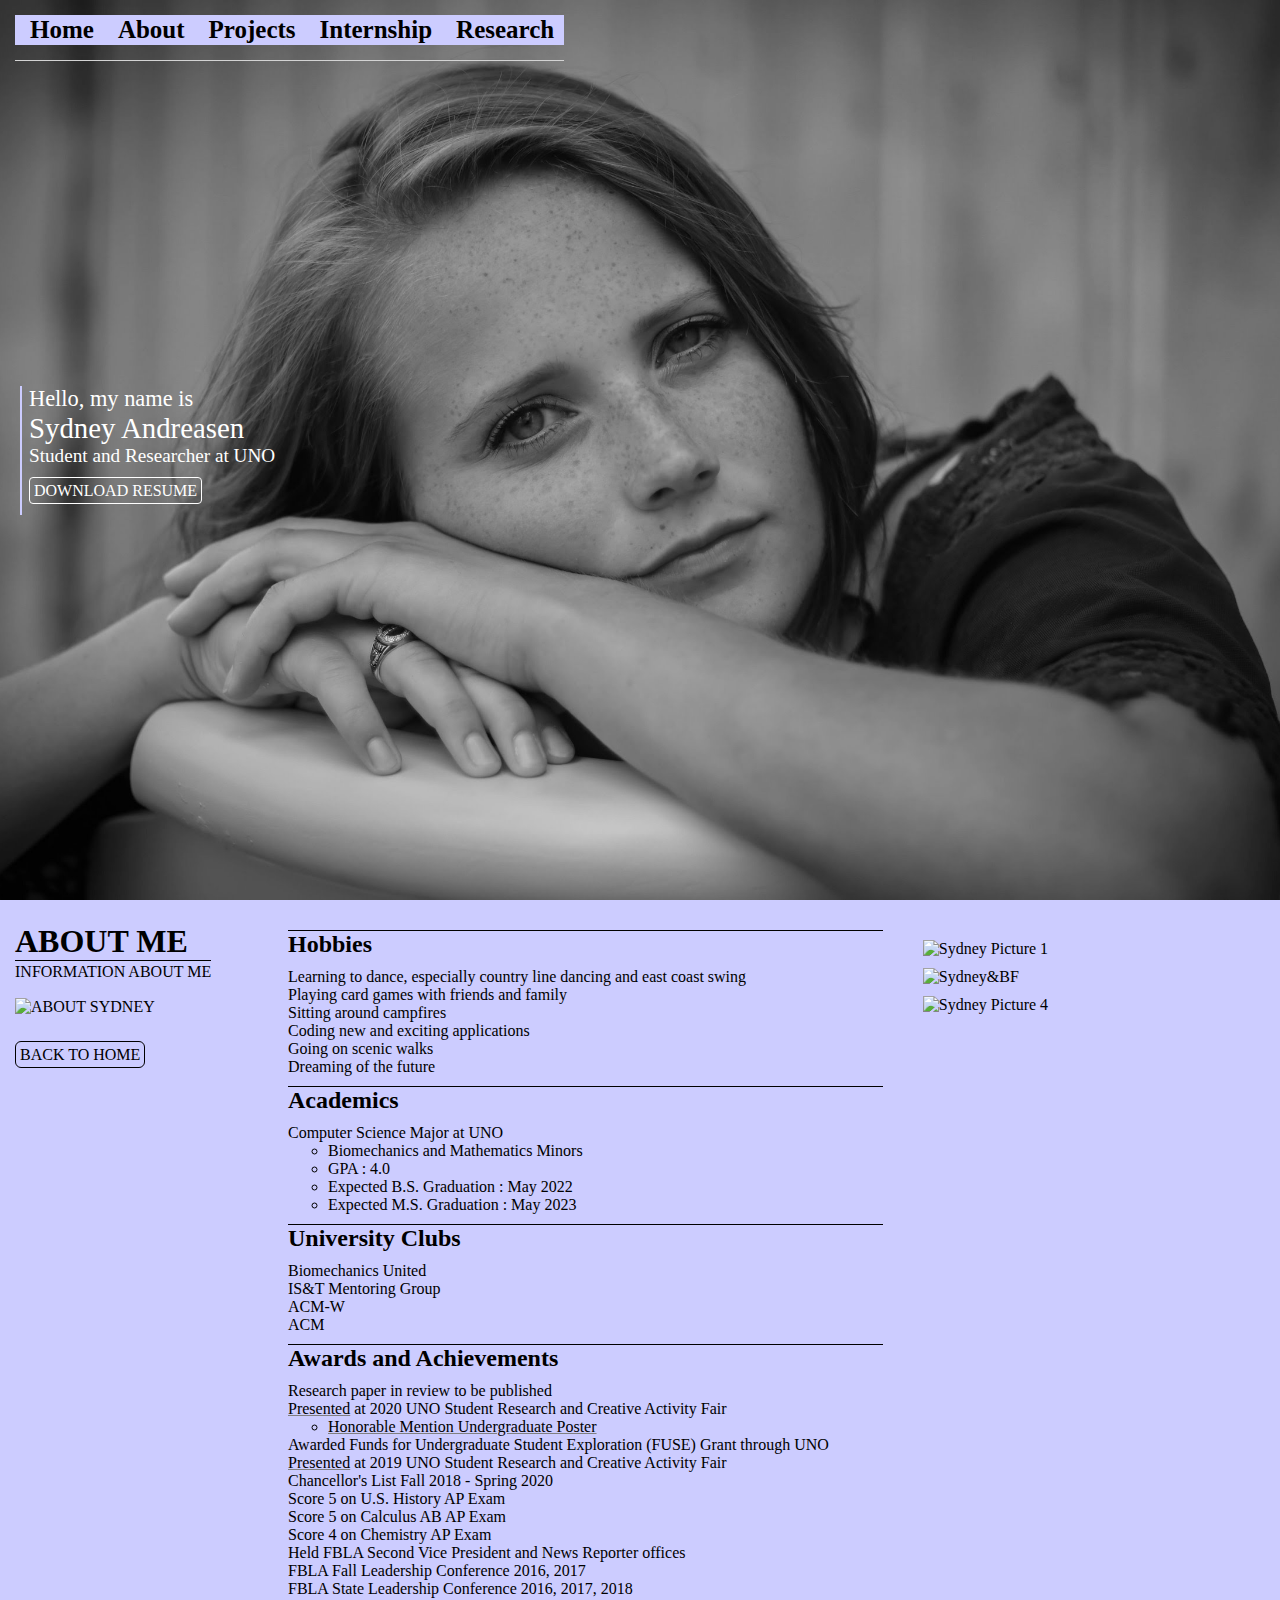
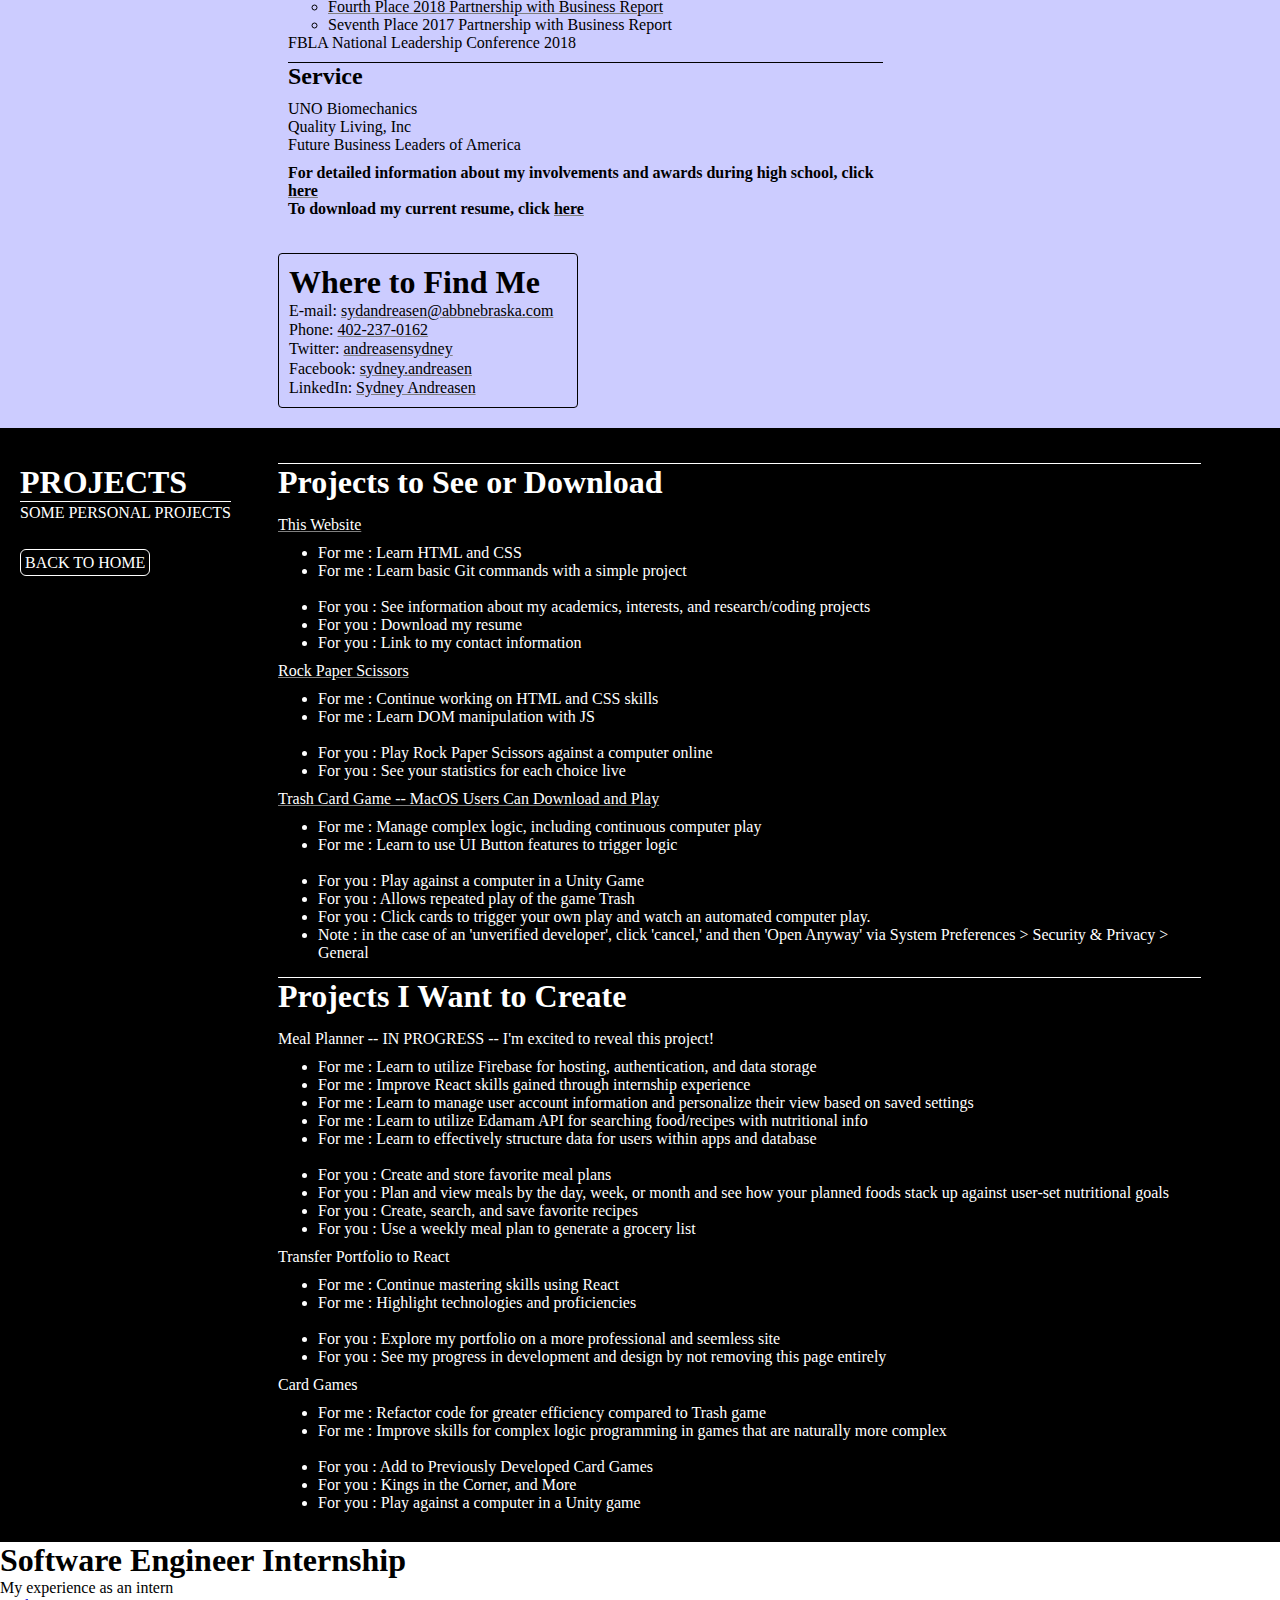
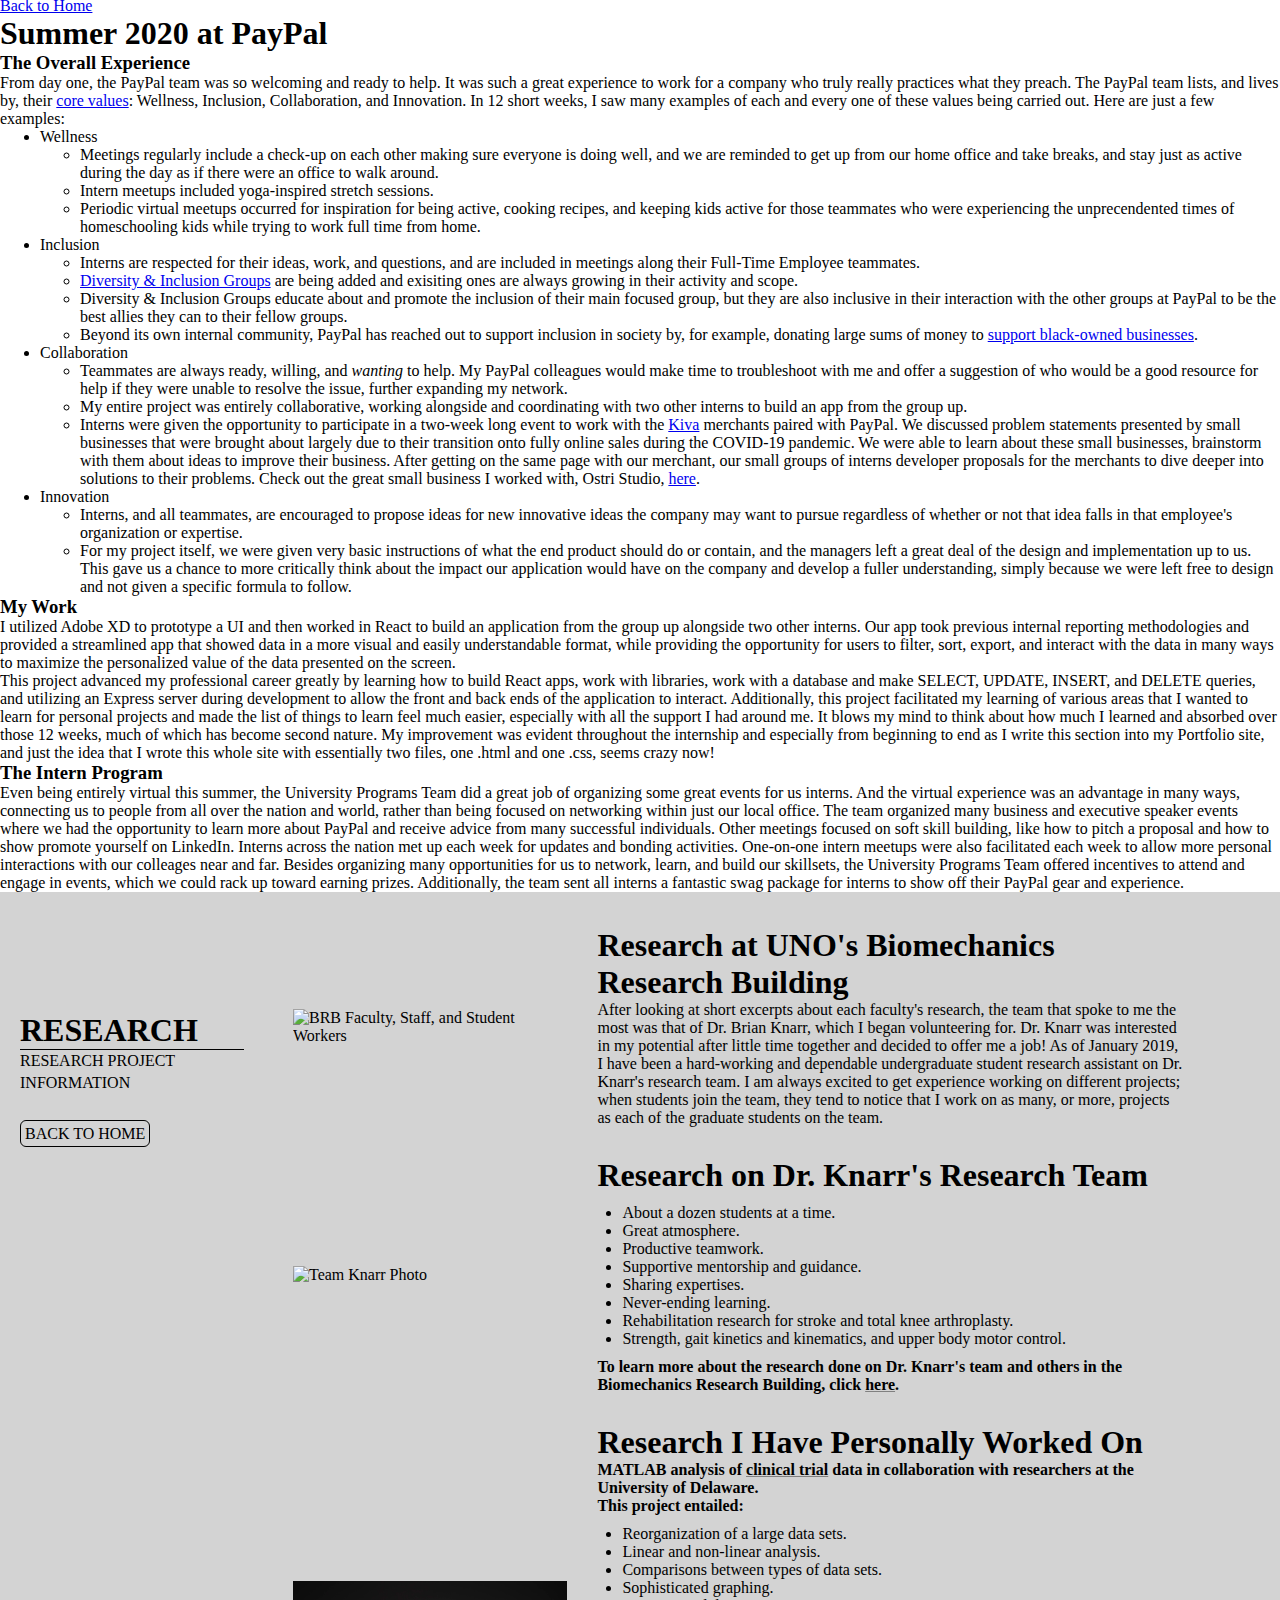
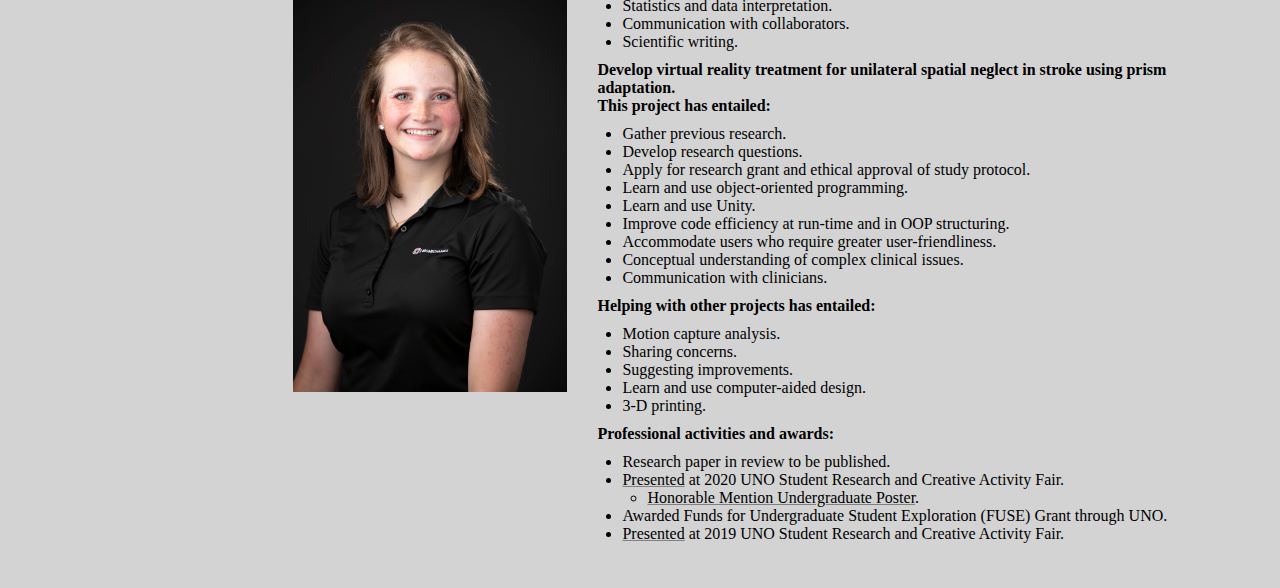
==== index.html @ d6001db4 "add wish to switch portfolio to React" ====
<!DOCTYPE html>
<html>
  <head>
    <title>Sydney Andreasen's Portfolio</title>
    <meta name="viewport" content="width=device-width, initial-scale=1" />
    <link rel="stylesheet" href="portfolioStyle.css" />
    <link rel="icon" href="favicon.ico" />
  </head>
  <body>
    <!-- header -->
    <header>
      <div class="container">
        <div class="row row-mobile">
          <!-- <div class="name">
                        <a href="#home" class="siteName">Sydney</a>
                    </div> -->
          <div class="navBar navBar-wide" id="nav">
            <ul>
              <li><a href="#home">Home</a></li>
              <li><a href="#about">About</a></li>
              <li><a href="#projects">Projects</a></li>
              <li><a href="#internship">Internship</a></li>
              <li><a href="#research">Research</a></li>
            </ul>
          </div>
        </div>
      </div>
    </header>

    <!-- Home-->
    <section class="home" id="home">
      <div class="container">
        <div class="row full-screen">
          <div class="home-content">
            <div class="block">
              <h5>Hello, my name is</h5>
              <h1>Sydney Andreasen</h1>
              <h4>Student and Researcher at UNO</h4>
              <div class="resume-btn">
                <a href="ResumeAndreasenSydney.docx" download target="_blank"
                  >Download Resume</a
                >
              </div>
            </div>
          </div>
        </div>
      </div>
    </section>

    <!-- About section-->
    <section class="about" id="about">
      <div class="container">
        <div class="column title-column">
          <div class="row">
            <div class="about-title">
              <h1>About Me</h1>
              <p>Information About Me</p>
              <img src="profile.png" alt="About Sydney" />
              <div class="backButton">
                <a href="#home">back to Home</a>
              </div>
            </div>
          </div>
        </div>
        <div class="column content-column">
          <div class="column text">
            <!--Main text-->
            <div class="row main-text">
              <h2>Hobbies</h2>
              <ul id="group">
                <li>
                  Learning to dance, especially country line dancing and east
                  coast swing
                </li>
                <li>Playing card games with friends and family</li>
                <li>Sitting around campfires</li>
                <li>Coding new and exciting applications</li>
                <li>Going on scenic walks</li>
                <li>Dreaming of the future</li>
              </ul>
              <h2>Academics</h2>
              <ul id="group">
                <li>Computer Science Major at UNO</li>
                <ul>
                  <li>Biomechanics and Mathematics Minors</li>
                  <li>GPA : 4.0</li>
                  <li>Expected B.S. Graduation : May 2022</li>
                  <li>Expected M.S. Graduation : May 2023</li>
                </ul>
              </ul>
              <h2>University Clubs</h2>
              <ul id="group">
                <li>Biomechanics United</li>
                <li>IS&T Mentoring Group</li>
                <li>ACM-W</li>
                <li>ACM</li>
              </ul>
              <h2>Awards and Achievements</h2>
              <ul id="group">
                <li>Research paper in review to be published</li>
                <li>
                  <a
                    href="https://digitalcommons.unomaha.edu/srcaf/2020/schedule/25/"
                    target="_blank"
                    >Presented</a
                  >
                  at 2020 UNO Student Research and Creative Activity Fair
                </li>
                <ul>
                  <li>
                    <a
                      href="https://www.unomaha.edu/news/2020/03/research-creative-activity-fair.php#winners"
                      target="_blank"
                      >Honorable Mention Undergraduate Poster</a
                    >
                  </li>
                </ul>
                <li>
                  Awarded Funds for Undergraduate Student Exploration (FUSE)
                  Grant through UNO
                </li>
                <li>
                  <a
                    href="https://digitalcommons.unomaha.edu/srcaf/2019/Schedule/40/"
                    target="_blank"
                    >Presented</a
                  >
                  at 2019 UNO Student Research and Creative Activity Fair
                </li>
                <li>Chancellor's List Fall 2018 - Spring 2020</li>
                <li>Score 5 on U.S. History AP Exam</li>
                <li>Score 5 on Calculus AB AP Exam</li>
                <li>Score 4 on Chemistry AP Exam</li>
                <li>
                  Held FBLA Second Vice President and News Reporter offices
                </li>
                <li>FBLA Fall Leadership Conference 2016, 2017</li>
                <li>FBLA State Leadership Conference 2016, 2017, 2018</li>
                <ul>
                  <li>
                    <a href="PWB 2018.pdf" target="_blank" download
                      >Fourth Place 2018 Partnership with Business Report</a
                    >
                  </li>
                  <li>Seventh Place 2017 Partnership with Business Report</li>
                </ul>
                <li>FBLA National Leadership Conference 2018</li>
              </ul>
              <h2>Service</h2>
              <ul id="group">
                <li>UNO Biomechanics</li>
                <li>Quality Living, Inc</li>
                <li>Future Business Leaders of America</li>
              </ul>
              <h4>
                For detailed information about my involvements and awards during
                high school, click
                <a href="HS_Resume.pdf" target="_blank" download>here</a><br />
                To download my current resume, click
                <a href="ResumeAndreasenSydney.docx" target="_blank" download
                  >here</a
                >
              </h4>
            </div>
            <div class="row contact-links">
              <!--Contact links-->
              <h1>Where to Find Me</h1>
              <p>
                <span>E-mail: </span
                ><a href="mailto:sydandreasen@abbnebraska.com"
                  >sydandreasen@abbnebraska.com
                </a>
              </p>
              <p>
                <span>Phone: </span><a href="tel:4022370162">402-237-0162</a>
              </p>
              <p>
                <span>Twitter: </span
                ><a href="https://twitter.com/andreasensydney" target="_blank"
                  >andreasensydney</a
                >
              </p>
              <p>
                <span>Facebook: </span
                ><a
                  href="https://www.facebook.com/sydney.andreasen"
                  target="_blank"
                  >sydney.andreasen</a
                >
              </p>
              <p>
                <span>LinkedIn: </span
                ><a
                  href="https://www.linkedin.com/in/sydney-a-8a2227b4/"
                  target="_blank"
                  >Sydney Andreasen</a
                >
              </p>
            </div>
          </div>
          <div class="column picture">
            <div class="row">
              <img
                src="B93654E0-2AC1-4557-B2A7-AD438839E001.png"
                alt="Sydney Picture 1"
              />
              <img src="IMG_1472.png" alt="Sydney&BF" />
              <!-- <img src="38B487DD-F2AA-49FD-8ED0-067A7144805D.png" alt="Sydney Picture 2"> -->
              <!-- <img src="6C9EB586-5C22-4780-9206-BA3B7A1FAA30.png" alt="Sydney Picture 3"> -->
              <img
                src="42A4AA35-E0EB-4D6C-9C2C-48CA37693E80.png"
                alt="Sydney Picture 4"
              />
            </div>
          </div>
        </div>
      </div>
    </section>

    <!--Projects-->
    <section class="projects" id="projects">
      <div class="container">
        <div class="column title-column">
          <div class="row">
            <div class="projects-title">
              <h1>Projects</h1>
              <p>Some Personal Projects</p>
              <div class="backButton">
                <a href="#home">Back to Home</a>
              </div>
            </div>
          </div>
        </div>
        <div class="column content-column">
          <div class="row">
            <div class="project-list">
              <h1>Projects to See or Download</h1>
              <p><a href="#home">This Website</a></p>
              <ul>
                <li>For me : Learn HTML and CSS</li>
                <li>For me : Learn basic Git commands with a simple project</li>
                <br />
                <li>
                  For you : See information about my academics, interests, and
                  research/coding projects
                </li>
                <li>For you : Download my resume</li>
                <li>For you : Link to my contact information</li>
              </ul>
              <p>
                <a
                  href="https://sydandreasen.github.io/Rock-Paper-Scissors/"
                  target="_blank"
                  >Rock Paper Scissors</a
                >
              </p>
              <ul>
                <li>For me : Continue working on HTML and CSS skills</li>
                <li>For me : Learn DOM manipulation with JS</li>
                <br />
                <li>
                  For you : Play Rock Paper Scissors against a computer online
                </li>
                <li>For you : See your statistics for each choice live</li>
              </ul>
              <p>
                <a href="Cards.dmg" download target="_blank"
                  >Trash Card Game -- MacOS Users Can Download and Play</a
                >
              </p>
              <ul>
                <li>
                  For me : Manage complex logic, including continuous computer
                  play
                </li>
                <li>
                  For me : Learn to use UI Button features to trigger logic
                </li>
                <br />
                <li>For you : Play against a computer in a Unity Game</li>
                <li>For you : Allows repeated play of the game Trash</li>
                <li>
                  For you : Click cards to trigger your own play and watch an
                  automated computer play.
                </li>
                <li>
                  Note : in the case of an 'unverified developer', click
                  'cancel,' and then 'Open Anyway' via System Preferences >
                  Security & Privacy > General
                </li>
              </ul>
              <h1>Projects I Want to Create</h1>
              <p>
                Meal Planner -- IN PROGRESS -- I'm excited to reveal this
                project!
              </p>
              <ul>
                <li>
                  For me : Learn to utilize Firebase for hosting,
                  authentication, and data storage
                </li>
                <li>
                  For me : Improve React skills gained through internship
                  experience
                </li>
                <li>
                  For me : Learn to manage user account information and
                  personalize their view based on saved settings
                </li>
                <li>
                  For me : Learn to utilize Edamam API for searching
                  food/recipes with nutritional info
                </li>
                <li>
                  For me : Learn to effectively structure data for users within
                  apps and database
                </li>
                <br />
                <li>For you : Create and store favorite meal plans</li>
                <li>
                  For you : Plan and view meals by the day, week, or month and
                  see how your planned foods stack up against user-set
                  nutritional goals
                </li>
                <li>For you : Create, search, and save favorite recipes</li>
                <li>
                  For you : Use a weekly meal plan to generate a grocery list
                </li>
              </ul>
              <p>Transfer Portfolio to React</p>
              <ul>
                <li>For me : Continue mastering skills using React</li>
                <li>For me : Highlight technologies and proficiencies</li>
                <br />
                <li>
                  For you : Explore my portfolio on a more professional and
                  seemless site
                </li>
                <li>
                  For you : See my progress in development and design by not
                  removing this page entirely
                </li>
              </ul>
              <p>Card Games</p>
              <ul>
                <li>
                  For me : Refactor code for greater efficiency compared to
                  Trash game
                </li>
                <li>
                  For me : Improve skills for complex logic programming in games
                  that are naturally more complex
                </li>
                <br />
                <li>For you : Add to Previously Developed Card Games</li>
                <li>For you : Kings in the Corner, and More</li>
                <li>For you : Play against a computer in a Unity game</li>
              </ul>
            </div>
          </div>
        </div>
      </div>
    </section>

    <!--Internship-->
    <section class="internship" id="internship">
      <div class="container">
        <div class="column title-column">
          <div class="row">
            <div class="internship-title">
              <h1>Software Engineer Internship</h1>
              <p>My experience as an intern</p>
              <div class="backButton">
                <a href="#home">Back to Home</a>
              </div>
            </div>
          </div>
        </div>
        <div class="column content-column">
          <div class="row">
            <div class="internship-list">
              <h1>Summer 2020 at <span class="PayPal">PayPal</span></h1>
              <h3>The Overall Experience</h3>
              <p>
                From day one, the PayPal team was so welcoming and ready to
                help. It was such a great experience to work for a company who
                truly really practices what they preach. The PayPal team lists,
                and lives by, their
                <a
                  href="https://www.paypal.com/us/webapps/mpp/jobs/culture"
                  target="_blank"
                  >core values</a
                >: Wellness, Inclusion, Collaboration, and Innovation. In 12
                short weeks, I saw many examples of each and every one of these
                values being carried out. Here are just a few examples:
              </p>
              <ul>
                <li>Wellness</li>
                <ul>
                  <li>
                    Meetings regularly include a check-up on each other making
                    sure everyone is doing well, and we are reminded to get up
                    from our home office and take breaks, and stay just as
                    active during the day as if there were an office to walk
                    around.
                  </li>
                  <li>
                    Intern meetups included yoga-inspired stretch sessions.
                  </li>
                  <li>
                    Periodic virtual meetups occurred for inspiration for being
                    active, cooking recipes, and keeping kids active for those
                    teammates who were experiencing the unprecendented times of
                    homeschooling kids while trying to work full time from home.
                  </li>
                </ul>
                <li>Inclusion</li>
                <ul>
                  <li>
                    Interns are respected for their ideas, work, and questions,
                    and are included in meetings along their Full-Time Employee
                    teammates.
                  </li>
                  <li>
                    <a
                      href="https://www.paypal.com/us/webapps/mpp/jobs/culture"
                      target="_blank"
                      >Diversity & Inclusion Groups</a
                    >
                    are being added and exisiting ones are always growing in
                    their activity and scope.
                  </li>
                  <li>
                    Diversity & Inclusion Groups educate about and promote the
                    inclusion of their main focused group, but they are also
                    inclusive in their interaction with the other groups at
                    PayPal to be the best allies they can to their fellow
                    groups.
                  </li>
                  <li>
                    Beyond its own internal community, PayPal has reached out to
                    support inclusion in society by, for example, donating large
                    sums of money to
                    <a
                      href="https://www.paypal.com/us/smarthelp/article/paypal%E2%80%99s-commitment-to-support-black-businesses,-strengthen-minority-communities-and-fight-economic-inequality-faq4271"
                      target="_blank"
                      >support black-owned businesses</a
                    >.
                  </li>
                </ul>
                <li>Collaboration</li>
                <ul>
                  <li>
                    Teammates are always ready, willing, and
                    <span style="font-style: italic">wanting</span> to help. My
                    PayPal colleagues would make time to troubleshoot with me
                    and offer a suggestion of who would be a good resource for
                    help if they were unable to resolve the issue, further
                    expanding my network.
                  </li>
                  <li>
                    My entire project was entirely collaborative, working
                    alongside and coordinating with two other interns to build
                    an app from the group up.
                  </li>
                  <li>
                    Interns were given the opportunity to participate in a
                    two-week long event to work with the
                    <a href="https://www.kiva.org/" target="_blank">Kiva</a>
                    merchants paired with PayPal. We discussed problem
                    statements presented by small businesses that were brought
                    about largely due to their transition onto fully online
                    sales during the COVID-19 pandemic. We were able to learn
                    about these small businesses, brainstorm with them about
                    ideas to improve their business. After getting on the same
                    page with our merchant, our small groups of interns
                    developer proposals for the merchants to dive deeper into
                    solutions to their problems. Check out the great small
                    business I worked with, Ostri Studio,
                    <a href="https://www.ostri-studio.com/" target="_blank"
                      >here</a
                    >.
                  </li>
                </ul>
                <li>Innovation</li>
                <ul>
                  <li>
                    Interns, and all teammates, are encouraged to propose ideas
                    for new innovative ideas the company may want to pursue
                    regardless of whether or not that idea falls in that
                    employee's organization or expertise.
                  </li>
                  <li>
                    For my project itself, we were given very basic instructions
                    of what the end product should do or contain, and the
                    managers left a great deal of the design and implementation
                    up to us. This gave us a chance to more critically think
                    about the impact our application would have on the company
                    and develop a fuller understanding, simply because we were
                    left free to design and not given a specific formula to
                    follow.
                  </li>
                </ul>
              </ul>
              <h3>My Work</h3>
              <p>
                I utilized Adobe XD to prototype a UI and then worked in React
                to build an application from the group up alongside two other
                interns. Our app took previous internal reporting methodologies
                and provided a streamlined app that showed data in a more visual
                and easily understandable format, while providing the
                opportunity for users to filter, sort, export, and interact with
                the data in many ways to maximize the personalized value of the
                data presented on the screen.
              </p>
              <p>
                This project advanced my professional career greatly by learning
                how to build React apps, work with libraries, work with a
                database and make SELECT, UPDATE, INSERT, and DELETE queries,
                and utilizing an Express server during development to allow the
                front and back ends of the application to interact.
                Additionally, this project facilitated my learning of various
                areas that I wanted to learn for personal projects and made the
                list of things to learn feel much easier, especially with all
                the support I had around me. It blows my mind to think about how
                much I learned and absorbed over those 12 weeks, much of which
                has become second nature. My improvement was evident throughout
                the internship and especially from beginning to end as I write
                this section into my Portfolio site, and just the idea that I
                wrote this whole site with essentially two files, one .html and
                one .css, seems crazy now!
              </p>
              <h3>The Intern Program</h3>
              <p>
                Even being entirely virtual this summer, the University Programs
                Team did a great job of organizing some great events for us
                interns. And the virtual experience was an advantage in many
                ways, connecting us to people from all over the nation and
                world, rather than being focused on networking within just our
                local office. The team organized many business and executive
                speaker events where we had the opportunity to learn more about
                PayPal and receive advice from many successful individuals.
                Other meetings focused on soft skill building, like how to pitch
                a proposal and how to show promote yourself on LinkedIn. Interns
                across the nation met up each week for updates and bonding
                activities. One-on-one intern meetups were also facilitated each
                week to allow more personal interactions with our colleages near
                and far. Besides organizing many opportunities for us to
                network, learn, and build our skillsets, the University Programs
                Team offered incentives to attend and engage in events, which we
                could rack up toward earning prizes. Additionally, the team sent
                all interns a fantastic swag package for interns to show off
                their PayPal gear and experience.
              </p>
            </div>
          </div>
        </div>
      </div>
    </section>

    <!--Research-->
    <section class="research" id="research">
      <div class="container">
        <!--contain all research section contents but have some padding around the page-->
        <div class="column title-column">
          <!--column for research section title only-->
          <div class="row">
            <!-- the only row within this columns-->
            <div class="research-title">
              <h1>Research</h1>
              <p>Research Project Information</p>
              <div class="backButton">
                <a href="#home">Back to Home</a>
              </div>
            </div>
          </div>
        </div>
        <div class="column content-column">
          <!-- column for all the content to go in-->
          <div class="row">
            <!-- BRB content row-->
            <div class="column picture">
              <!--BRB picture goes here-->
              <img
                src="https://scontent-dfw5-1.xx.fbcdn.net/v/t1.0-9/77304227_2578741898840050_7758519680448331776_o.jpg?_nc_cat=101&_nc_sid=730e14&_nc_ohc=ukv-IR3ROb8AX_rMPQd&_nc_ht=scontent-dfw5-1.xx&oh=044c3796586aa488778f29bdc401874d&oe=5F406F80"
                alt="BRB Faculty, Staff, and Student Workers"
              />
            </div>
            <div class="column text">
              <!--BRB text goes here-->
              <h1>Research at UNO's Biomechanics Research Building</h1>
              <p>
                After looking at short excerpts about each faculty's research,
                the team that spoke to me the most was that of Dr. Brian Knarr,
                which I began volunteering for. Dr. Knarr was interested in my
                potential after little time together and decided to offer me a
                job! As of January 2019, I have been a hard-working and
                dependable undergraduate student research assistant on Dr.
                Knarr's research team. I am always excited to get experience
                working on different projects; when students join the team, they
                tend to notice that I work on as many, or more, projects as each
                of the graduate students on the team.
              </p>
            </div>
          </div>
          <div class="row">
            <!-- Team Knarr content row-->
            <div class="column picture">
              <!-- Team Knarr picture goes here-->
              <img
                src="https://www.unomaha.edu/college-of-education/biomechanics-core-facility/research/teamknarr-19-20"
                alt="Team Knarr Photo"
              />
            </div>
            <div class="column text skills">
              <!-- Team Knarr text goes here-->
              <h1>Research on Dr. Knarr's Research Team</h1>
              <ul>
                <li>About a dozen students at a time.</li>
                <li>Great atmosphere.</li>
                <li>Productive teamwork.</li>
                <li>Supportive mentorship and guidance.</li>
                <li>Sharing expertises.</li>
                <li>Never-ending learning.</li>
                <li>
                  Rehabilitation research for stroke and total knee
                  arthroplasty.
                </li>
                <li>
                  Strength, gait kinetics and kinematics, and upper body motor
                  control.
                </li>
              </ul>
              <p>
                To learn more about the research done on Dr. Knarr's team and
                others in the Biomechanics Research Building, click
                <a
                  href="https://www.unomaha.edu/college-of-education/biomechanics-core-facility/research/research-teams.php"
                  target="_blank"
                  >here</a
                >.
              </p>
            </div>
          </div>
          <div class="row">
            <!--Individual Research content row-->
            <div class="column picture">
              <!-- Individual picture goes here-->
              <img src="IMG_0326.JPG" alt="Sydney's BRB Photo" />
            </div>
            <div class="column text skills">
              <h1>Research I Have Personally Worked On</h1>
              <p>
                MATLAB analysis of
                <a
                  href="https://www.ncbi.nlm.nih.gov/pubmed/29649992"
                  target="_blank"
                  >clinical trial</a
                >
                data in collaboration with researchers at the University of
                Delaware.<br />This project entailed:
              </p>
              <ul>
                <li>Reorganization of a large data sets.</li>
                <li>Linear and non-linear analysis.</li>
                <li>Comparisons between types of data sets.</li>
                <li>Sophisticated graphing.</li>
                <li>Statistics and data interpretation.</li>
                <li>Communication with collaborators.</li>
                <li>Scientific writing.</li>
              </ul>

              <p>
                Develop virtual reality treatment for unilateral spatial neglect
                in stroke using prism adaptation.<br />This project has
                entailed:
              </p>
              <ul>
                <li>Gather previous research.</li>
                <li>Develop research questions.</li>
                <li>
                  Apply for research grant and ethical approval of study
                  protocol.
                </li>
                <li>Learn and use object-oriented programming.</li>
                <li>Learn and use Unity.</li>
                <li>
                  Improve code efficiency at run-time and in OOP structuring.
                </li>
                <li>
                  Accommodate users who require greater user-friendliness.
                </li>
                <li>Conceptual understanding of complex clinical issues.</li>
                <li>Communication with clinicians.</li>
              </ul>

              <p>Helping with other projects has entailed:</p>
              <ul>
                <li>Motion capture analysis.</li>
                <li>Sharing concerns.</li>
                <li>Suggesting improvements.</li>
                <li>Learn and use computer-aided design.</li>
                <li>3-D printing.</li>
              </ul>

              <p>Professional activities and awards:</p>
              <ul>
                <li>Research paper in review to be published.</li>
                <li>
                  <a
                    href="https://digitalcommons.unomaha.edu/srcaf/2020/schedule/25/"
                    target="_blank"
                    >Presented</a
                  >
                  at 2020 UNO Student Research and Creative Activity Fair.
                </li>
                <ul>
                  <li>
                    <a
                      href="https://www.unomaha.edu/news/2020/03/research-creative-activity-fair.php#winners"
                      target="_blank"
                      >Honorable Mention Undergraduate Poster</a
                    >.
                  </li>
                </ul>
                <li>
                  Awarded Funds for Undergraduate Student Exploration (FUSE)
                  Grant through UNO.
                </li>
                <li>
                  <a
                    href="https://digitalcommons.unomaha.edu/srcaf/2019/Schedule/40/"
                    target="_blank"
                    >Presented</a
                  >
                  at 2019 UNO Student Research and Creative Activity Fair.
                </li>
              </ul>
            </div>
          </div>
        </div>
      </div>
    </section>

    <script src="app.js"></script>
  </body>
</html>
---- portfolioStyle.css ----
body{
    margin:0;
    font-family: Times, Arial, Helvetica, Courier, sans-serif
}
*{
    box-sizing: border-box;
    margin:0;
}

.container{
    margin: auto;
    background-color: rbg(29, 29, 29);
    width: 100%;
}

.row{
    display: flex;
    flex-wrap: wrap;
    align-items: center;
}

header{
    width: auto;
    display: flex;
    flex-wrap: wrap;
    position: absolute;
    padding: 15px 0px;
    margin-left: 15px;
    z-index: 1;
    border-bottom: 1px solid lightgray;
}

header .name{
    background-color: rgb(204, 204, 255);
    position: relative;
    width: 12%;
    min-width: 150px;
}

    header .name a{
        color: black;
        text-decoration: none;
        font-size: 25px;
        padding-left: 10px;
        padding-right: 10px;
        line-height: 30px;
        font-weight: 550;
        text-transform: uppercase;
        display: inline-block;
        width: 100%;
    }

    header .name a:hover::before{
        background-color: rgb(150, 150, 201);
        content: '';
        height: 4px;
        width: 100%;
        position: absolute;
        left: 0px;
    }

header .navBar{
    background-color: rgb(204, 204, 255);
    width: auto;
    min-width: 200px;
}

    header .navBar ul{
        list-style: none;
        padding-left: 5px;
    }

    header .navBar ul li{
        display: inline-block;
    }

    header .navBar ul li a{
        color: black;
        text-decoration: none;
        font-size: 25px;
        line-height: 30px;
        padding-left: 10px;
        padding-right: 10px;
        font-weight: 550;
        position: relative;
    }

    header .navBar ul li a:hover::before{
        content: '';
        height: 4px;
        width: 100%;
        position: absolute;
        left: 0px;
        background-color: rgb(150, 150, 201);
    }

    header a:hover{
        background-color: rgb(190, 190, 240);
    }

.home{
    min-height: 100vh;
    background-color: rgb(29, 29, 29);
    background-image: url("IMG_0161.JPG");
    background-size: cover;
    background-repeat: no-repeat;
    background-attachment: scroll;
    background-position: center center;
    background-clip: padding-box;
}

    .home .full-screen{
        min-height: 100vh;
        display: inline-flex;
    }

    .home .home-content{
        flex: 0 0 100%;
        max-width: 100%;
        display: flex;
        flex-wrap: wrap;
        padding-left: 20px;
    }

    .home .home-content .block{
        flex: 0 0 75%;
        max-width: 75%;
        border-left: rgb(204, 204, 255) 2px solid;
        padding-left: 7px;
        align-items: baseline;
        min-width: 350px;
    }

    .home .home-content .block h5{
        color: white;
        font-size: calc(0.6em + 1vw);
        font-weight: 500;
    }
    
    .home .home-content .block h1{
        color: white;
        font-size: calc(1em + 1vw);
        font-weight: 500;
    }
    
    .home .home-content .block h4{
        color: white;
        font-size: calc(0.4em + 1vw);
        font-weight: 500;
    }

    .home .resume-btn a{
        color: white;
        font-size: calc(0.4em + 0.75vw);
        text-decoration: none;
        font-weight: 500;
        border-radius: 4px;
        border: 1px solid white;
        padding: 4px;
        line-height: 3;
        text-transform: uppercase;
        transition: 0.3s;
    }

        .home .resume-btn a:hover{
            background-color: darkgray;
            color: white;
        }

.about{
    background-color: rgb(204, 204, 255);
}

.about .container{
    padding: 5px;
}

.about .container .column{
    padding: 15px;
    display: inline-table;
    width: 100%;
}
    
    .about .container .title-column{
        width: 20%;
        padding: 10px;
        min-width: 175px;
    }

    .about .container .content-column{
        width: 75%;
        padding: 10px;
        display: inline-flex;
        flex-wrap: wrap;
        justify-content: space-between;
    }

        .about .container .content-column .text{
            padding: 5px;
            width: 67%;
            max-width: 100%;
        }

            .about .container .content-column .column .row{
                padding: 10px;
            }

        .about .container .content-column .picture{
            padding: 10px;
            width: 33%;
            min-width: 200px;
            max-width: 100%;
        }

            .about .container .content-column .picture img{
                width: 100%;
                padding: 5px;
            }

            .about .container .content-column .text .row{
                display: block;
            }

            .about .container .content-column .text h2{
                border-top: black 1px solid;
            }

            .about .container .content-column .text #group{
                margin: 10px 0px;
                list-style: none;
                padding-left: 0px;
            }

            .about .container .content-column .text .contact-links{
                margin-top: 25px;
                border: solid black 1px;
                border-radius: 4px;
                width: 300px;
            }

                .about .container .content-column .text .contact-links p{
                    line-height: 1.2;
                }

                .about .container .content-column .text a{
                    color: black;
                    text-decoration: underline solid gray;
                }

                    .about .container .content-column .text a:hover{
                        text-decoration: underline solid black;
                    }
    
    .about .container .column .row .about-title{
        color: black;
        text-transform: uppercase;
    }
    
        .about .container .column .row .about-title p{
            line-height: 1.4;
            border-top: 1px solid black;
            padding-bottom: 15px;
        }

        .about .container .column .row .about-title a{
            border: black solid 1px;
            border-radius: 6px;
            padding: 4px;
            color: black;
            text-decoration: none;
            transition: 0.3s;
        }

        .about .container .column .row .about-title a:hover{
            color: white;
            background-color: black;
            border-color: black;
        }

        .about .container .column .row .about-title img{
            width: 100%;
            padding-bottom: 30px;
        }       

.projects{
    background-color: black;
}

.projects .container{
    padding: 5px;
}

.projects .container .column{
    padding: 15px;
    display: inline-table;
    width: 100%;
}

    .projects .container .title-column{
        width: 20%;
    }

    .projects .container .content-column{
        width: 75%;
    }

    .projects .container .column .row{
        width: 100%;
        display: flex;
        flex-wrap: wrap;
        justify-content: space-between;
    }

.projects .container .title-column .row .projects-title{
    text-transform: uppercase;
    color: white;
    padding-bottom: 15px;
    min-width: 175px;
}

    .projects .container .title-column .row .projects-title p{
        border-top: 1px solid white;
        line-height: 1.4;
        padding-bottom: 30px;
    }

    .projects .container .title-column .row .projects-title .backButton a{
        padding: 4px;
        border: 1px solid white;
        border-radius: 6px;
        position: relative;
        color: white;
        text-decoration: none;
        transition: 0.3s;
    }

        .projects .container .title-column .row .projects-title .backButton a:hover{
            background-color: white;
            color: black;
        }

.projects .container .content-column .row .project-list{
    color: white;
}

    .projects .container .content-column .row .project-list h1{
        margin: 15px 0px;
        border-top: 1px white solid;
    }

    .projects .container .content-column .row .project-list ul{
        margin: 10px 0px;
    }

.projects .container .content-column .row .project-list a{
    color: white;
    text-decoration: underline solid gray;
} 

    .projects .container .content-column .row .project-list a:hover{
        text-decoration: underline solid white;
    }

.research{
    background-color: lightgray;
}

.research .container{
    padding: 5px;
}

.research .container .column{
    padding: 15px;
    display: inline-table;
    width: 100%;
}

    .research .container .title-column{
        width: 20%;
    }

    .research .container .content-column{
        width: 75%;
    }

    .research .container .column .row .research-title{
        color: black;
        text-transform: uppercase;
    }

        .research .container .column .row .research-title p{
            line-height: 1.4;
            border-top: 1px solid black;
            padding-bottom: 30px;
        }

        .research .container .column .row .research-title a{
            border: black solid 1px;
            border-radius: 6px;
            padding: 4px;
            color: black;
            text-decoration: none;
            transition: 0.3s;
        }

        .research .container .column .row .research-title a:hover{
            color: white;
            background-color: black;
            border-color: black;
        }

.research .container .column .row{
    width: 100%;
    display: flex;
    flex-wrap: wrap;
    justify-content: space-between;
}

.research .container .column .row .column{
    padding: 15px;
}

    .research .container .column .row .skills p{
        font-weight: bold;
    }

    .research .container .column .row .skills ul{
        padding-top: 10px;
        padding-bottom: 10px;
        padding-left: 25px;
    }

        .research .container .column .row .skills ul ul{
            padding-top: 0px;
            padding-right: 0px;
            padding-bottom: 0px;
        }

    .research .container .column .row .picture{
        width: 33%;
        min-width: 300px;
    }

        .research .container .column .row .picture img{
            width: 100%;
        }

    .research .container .column .row .text{
        width: 67%;
        color: black;
    }

    .research .container .column .row .text a{
        color: black;
        text-decoration: underline solid gray;
    }

    .research .container .column .row .text a:hover{
        text-decoration: underline solid black;
    }
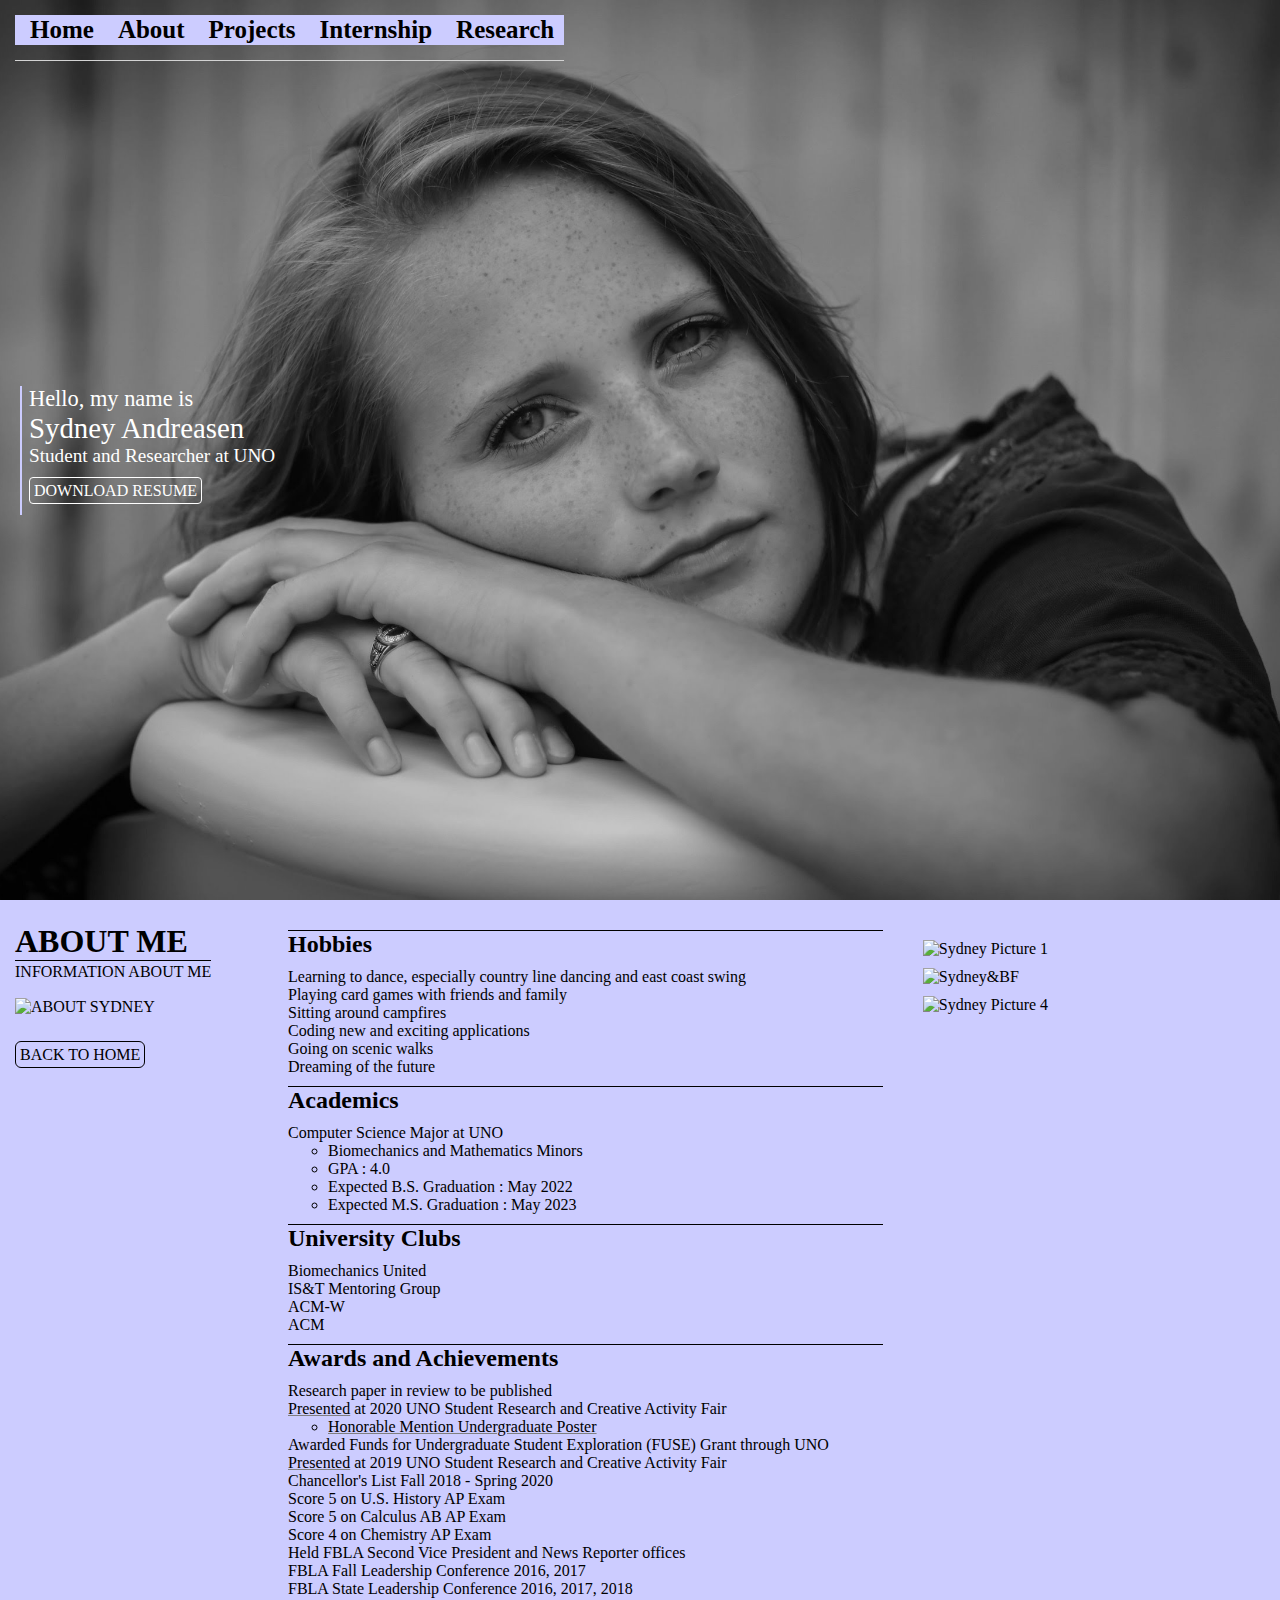
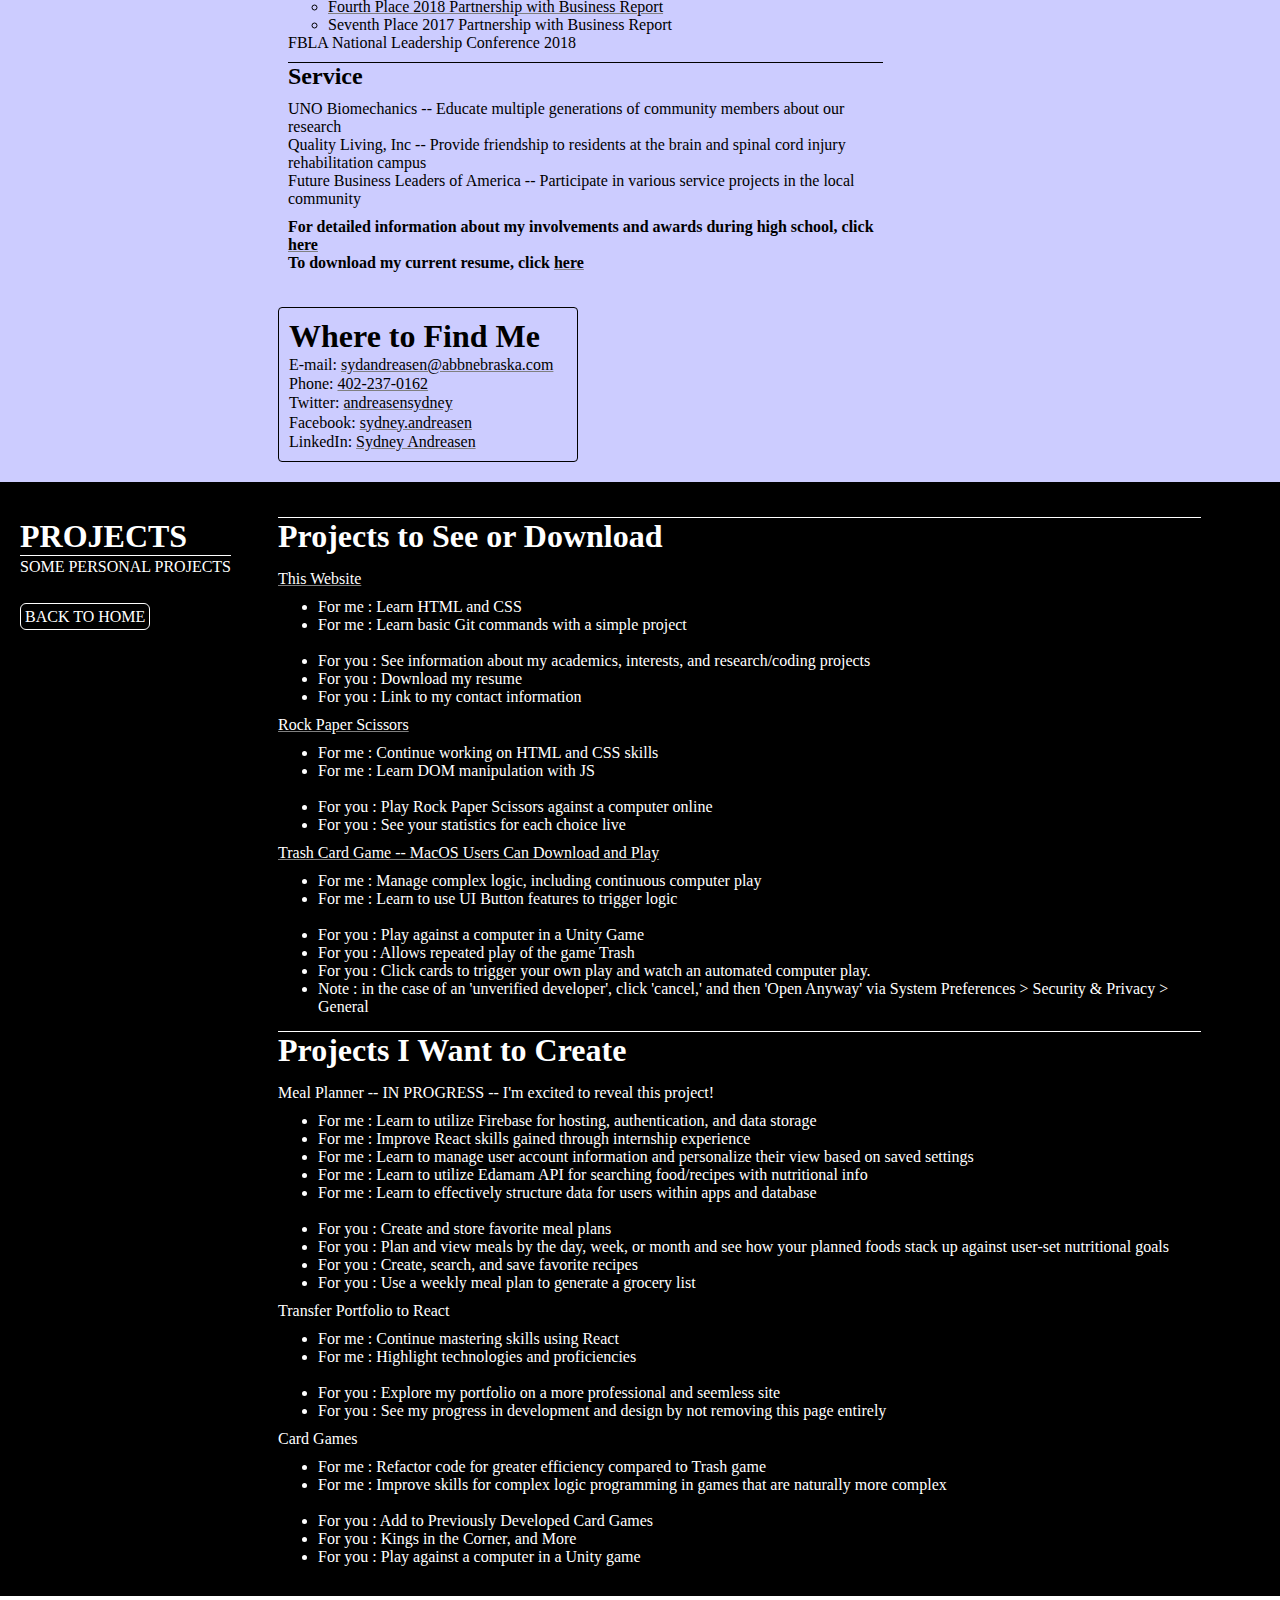
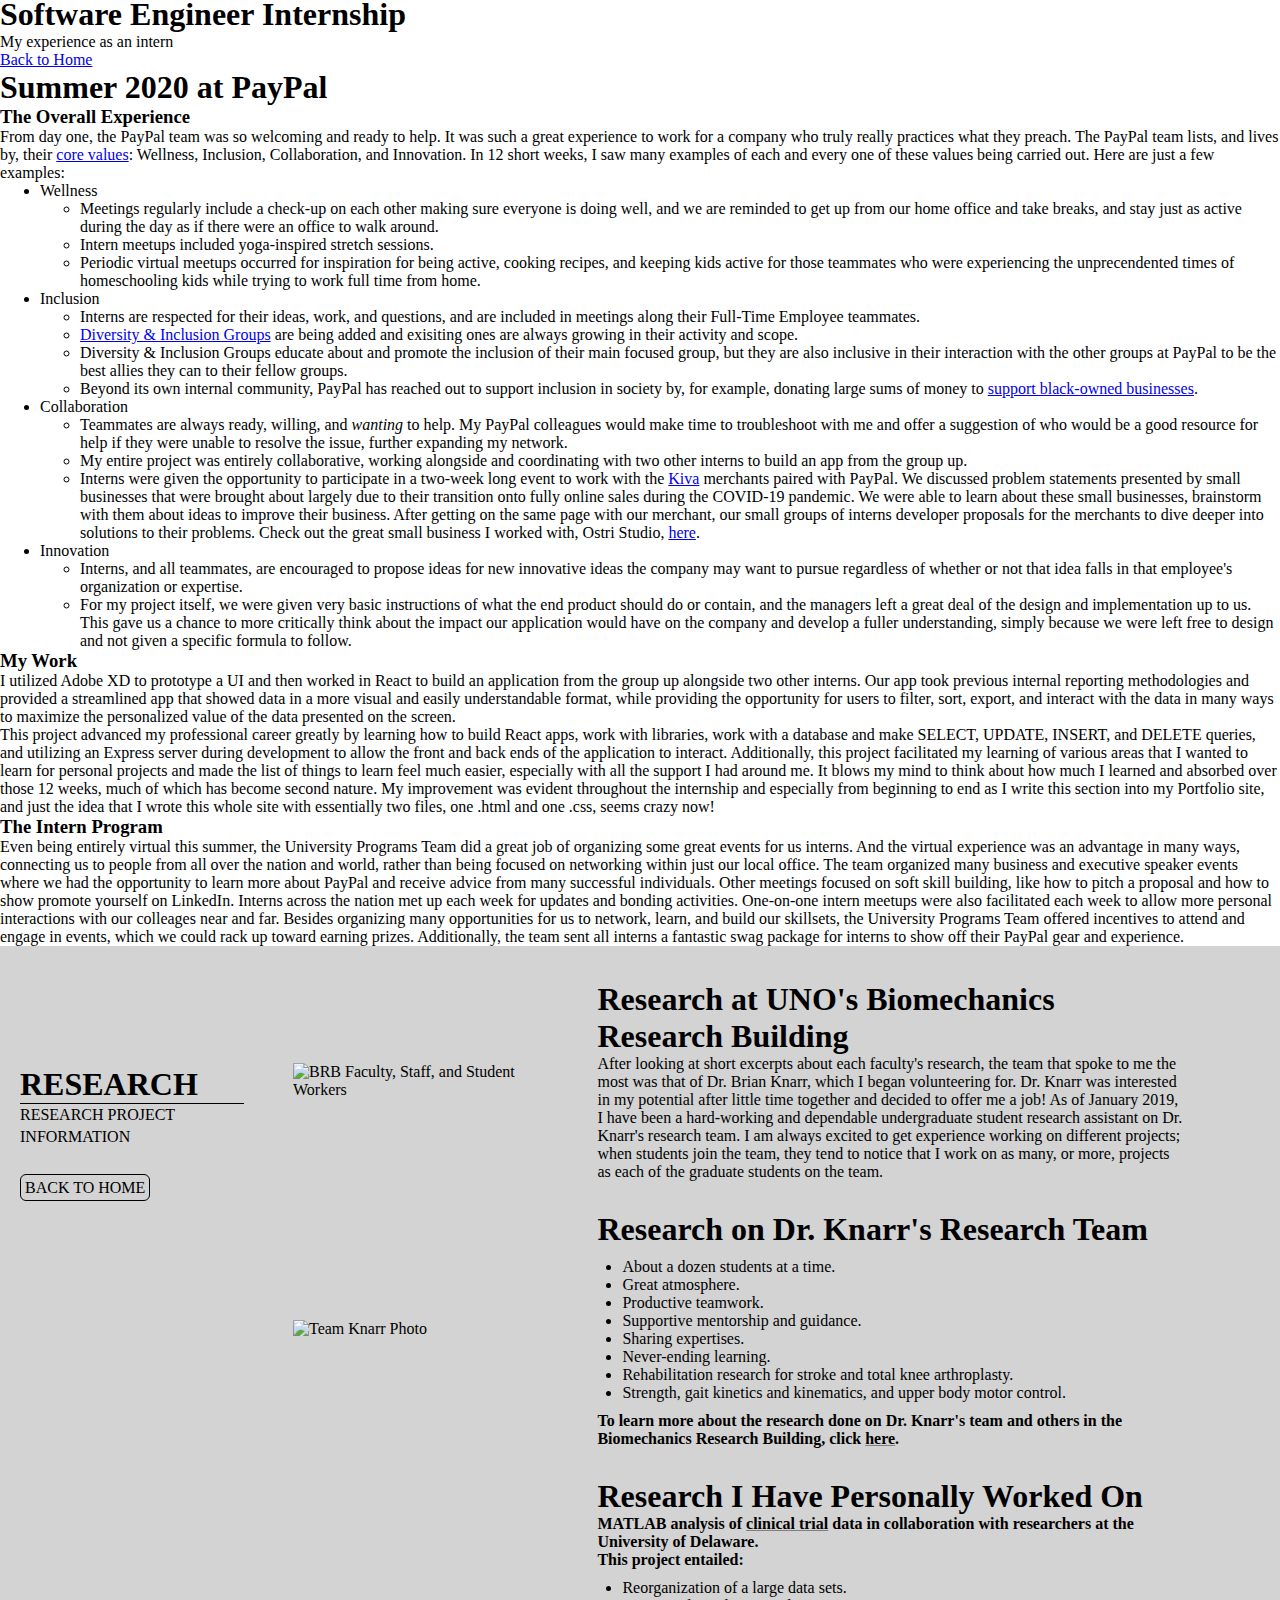
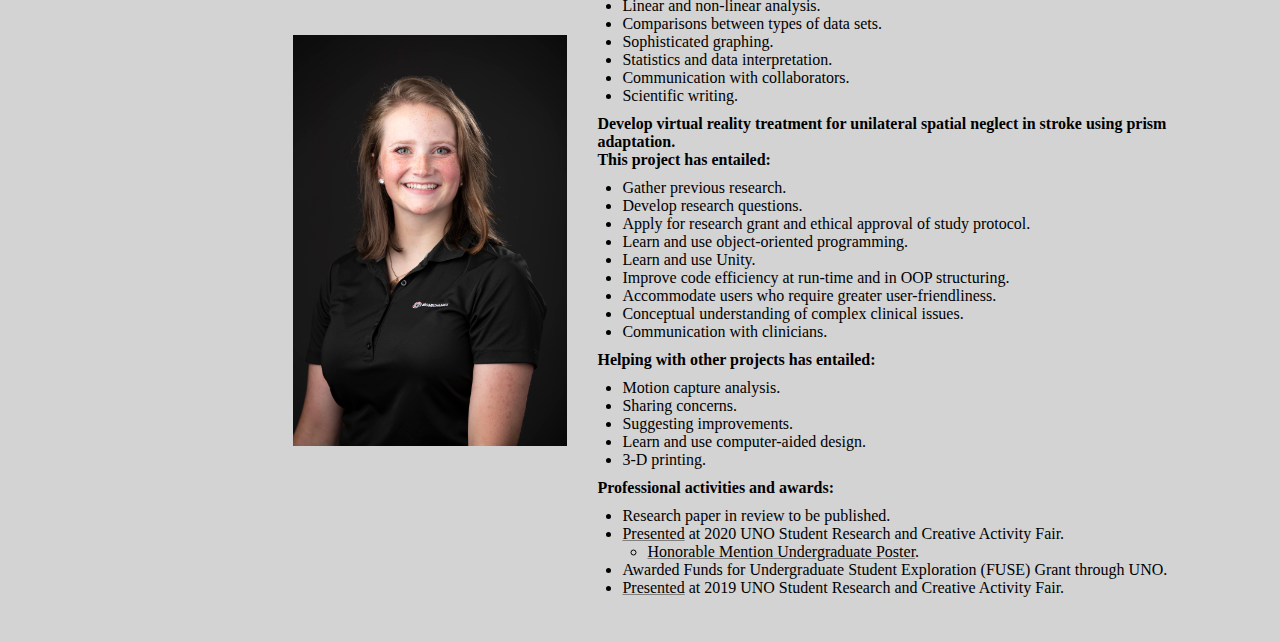
==== commit 7ddec812: "add service descriptions" ====
--- a/index.html
+++ b/index.html
@@ -148,9 +148,18 @@
               </ul>
               <h2>Service</h2>
               <ul id="group">
-                <li>UNO Biomechanics</li>
-                <li>Quality Living, Inc</li>
-                <li>Future Business Leaders of America</li>
+                <li>
+                  UNO Biomechanics -- Educate multiple generations of community
+                  members about our research
+                </li>
+                <li>
+                  Quality Living, Inc -- Provide friendship to residents at the
+                  brain and spinal cord injury rehabilitation campus
+                </li>
+                <li>
+                  Future Business Leaders of America -- Participate in various
+                  service projects in the local community
+                </li>
               </ul>
               <h4>
                 For detailed information about my involvements and awards during
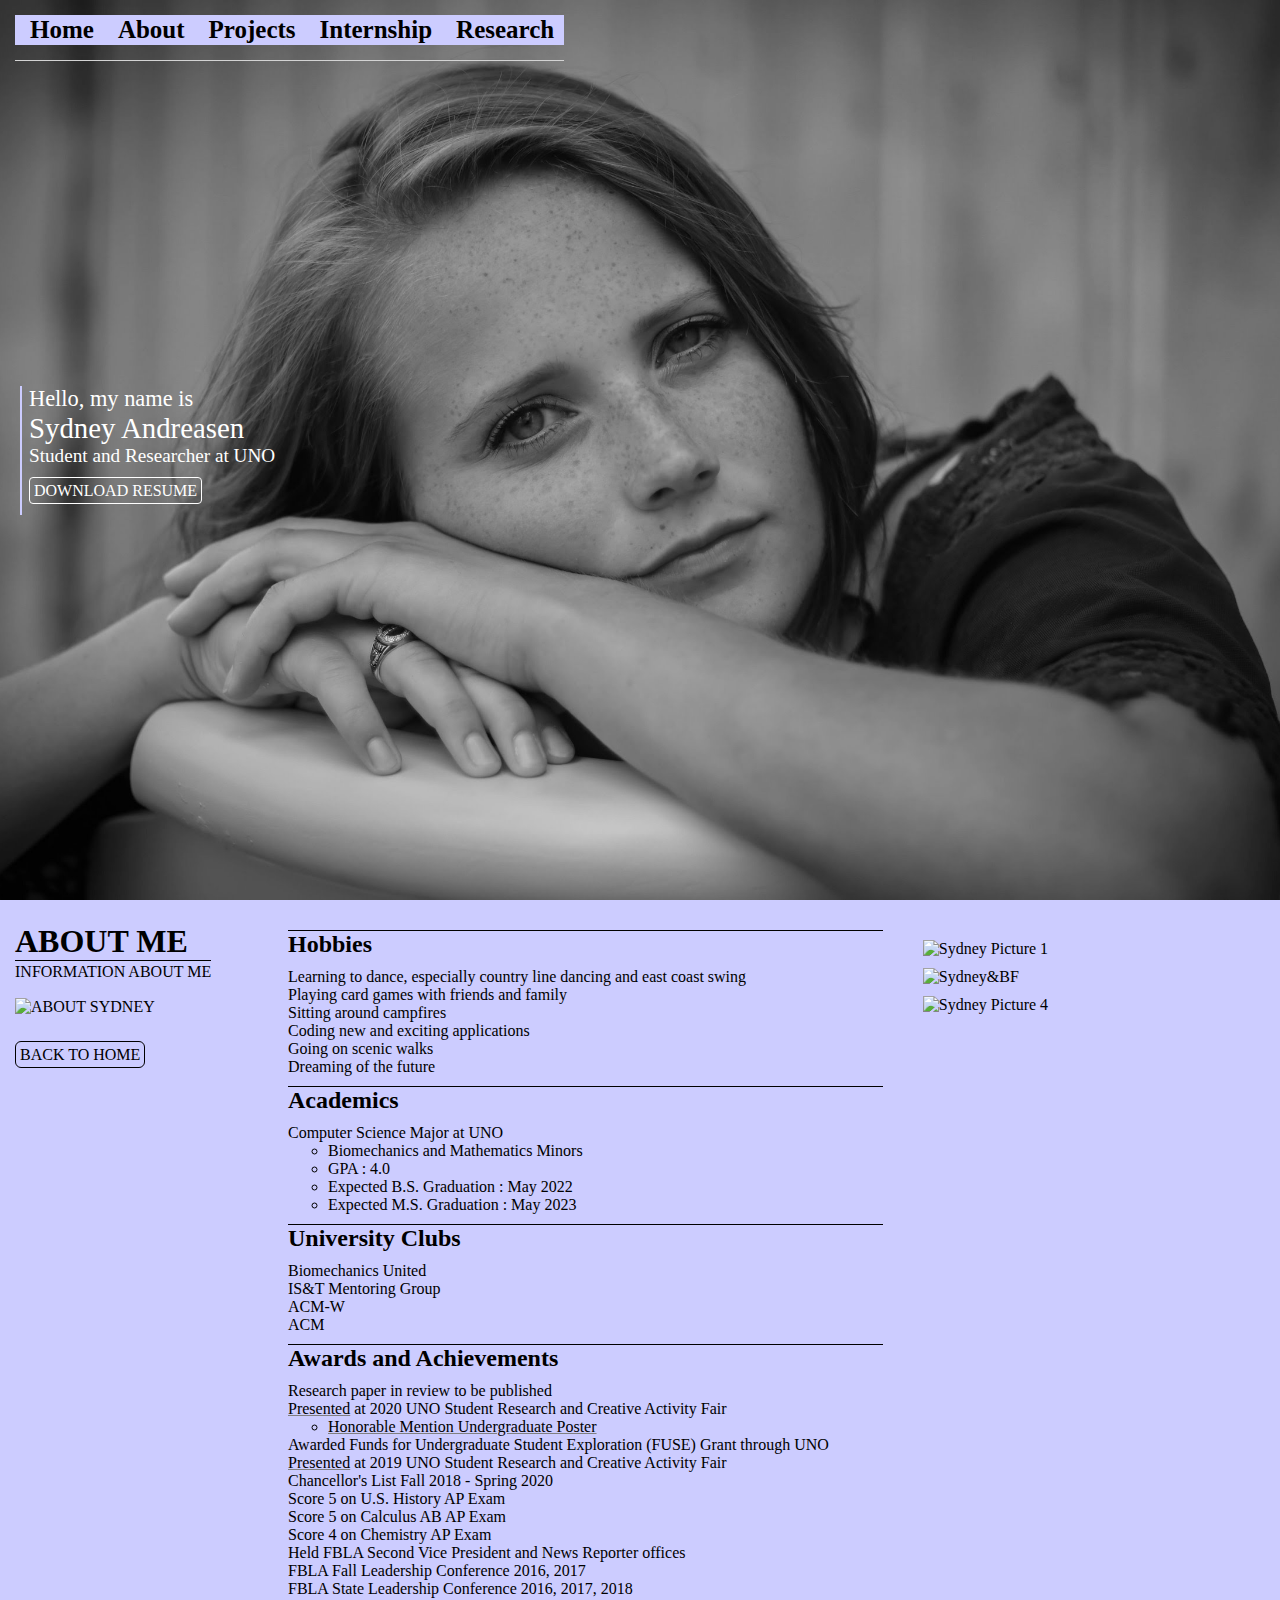
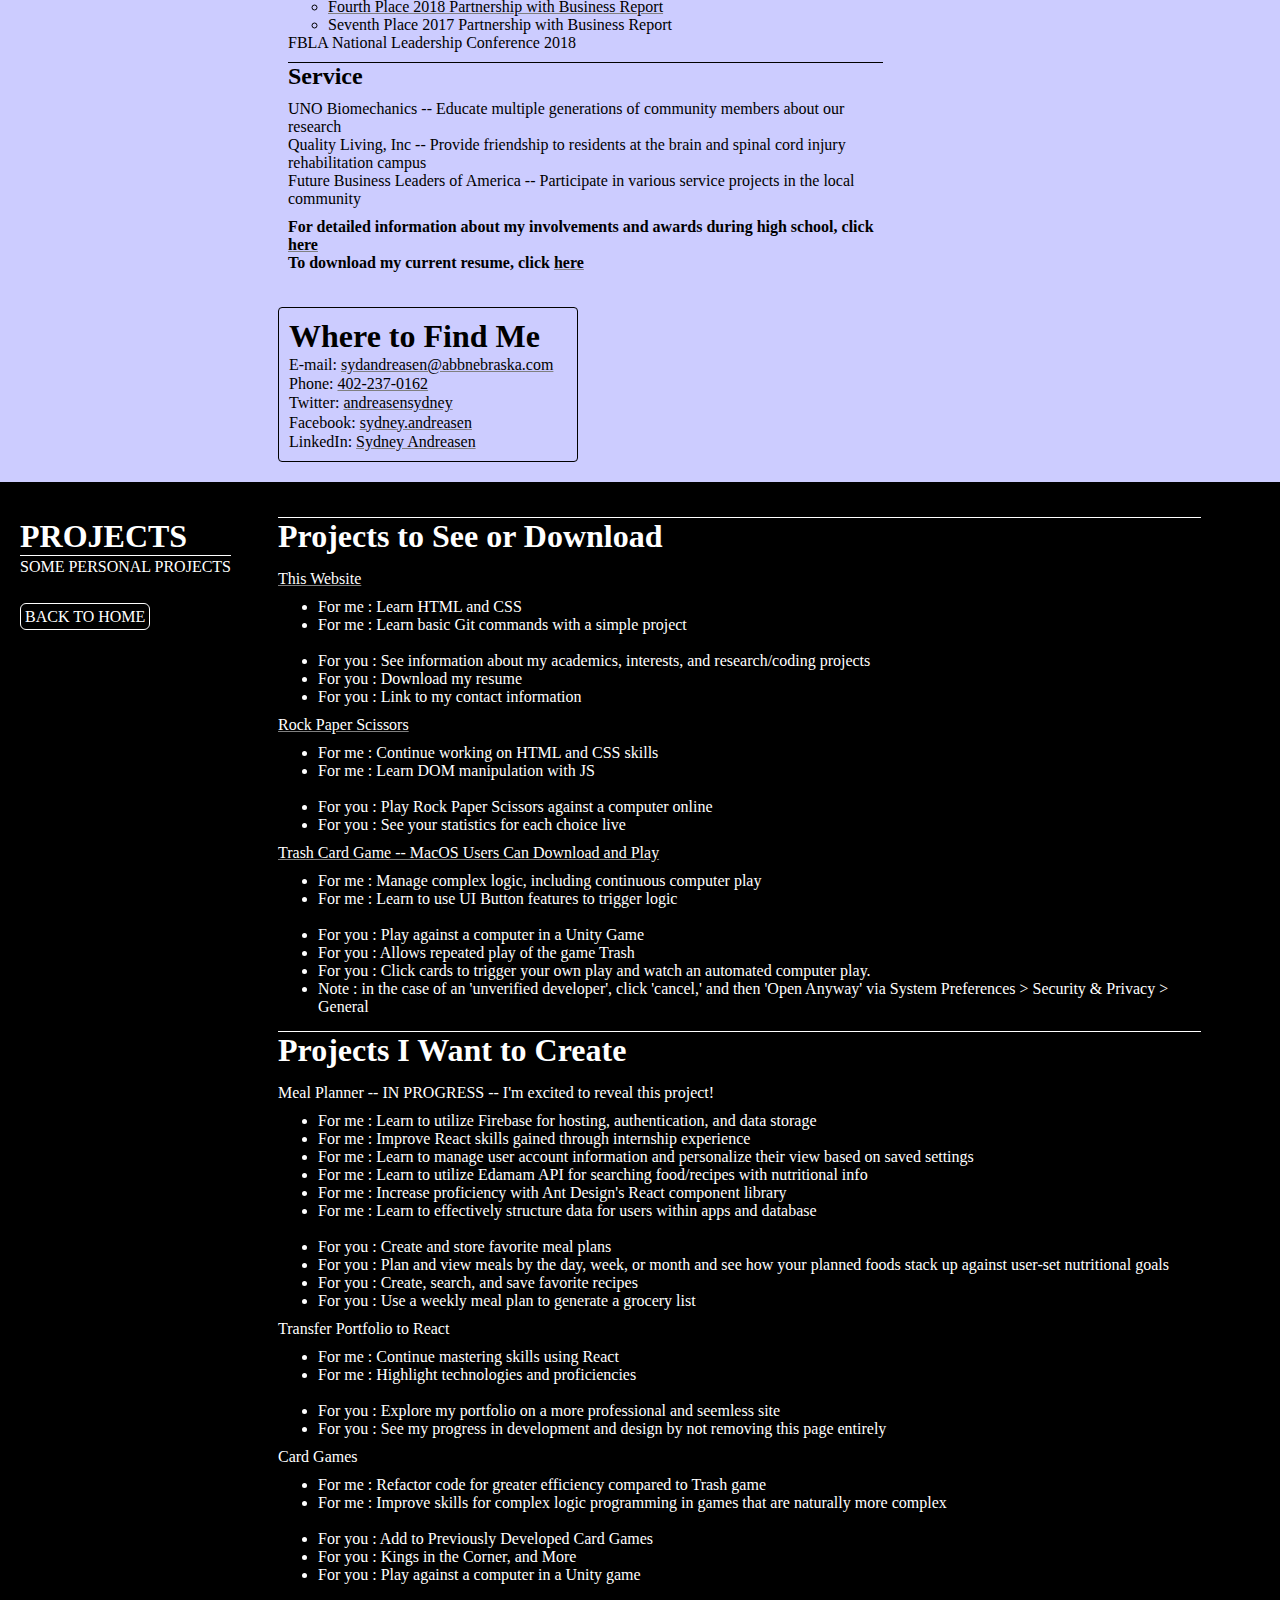
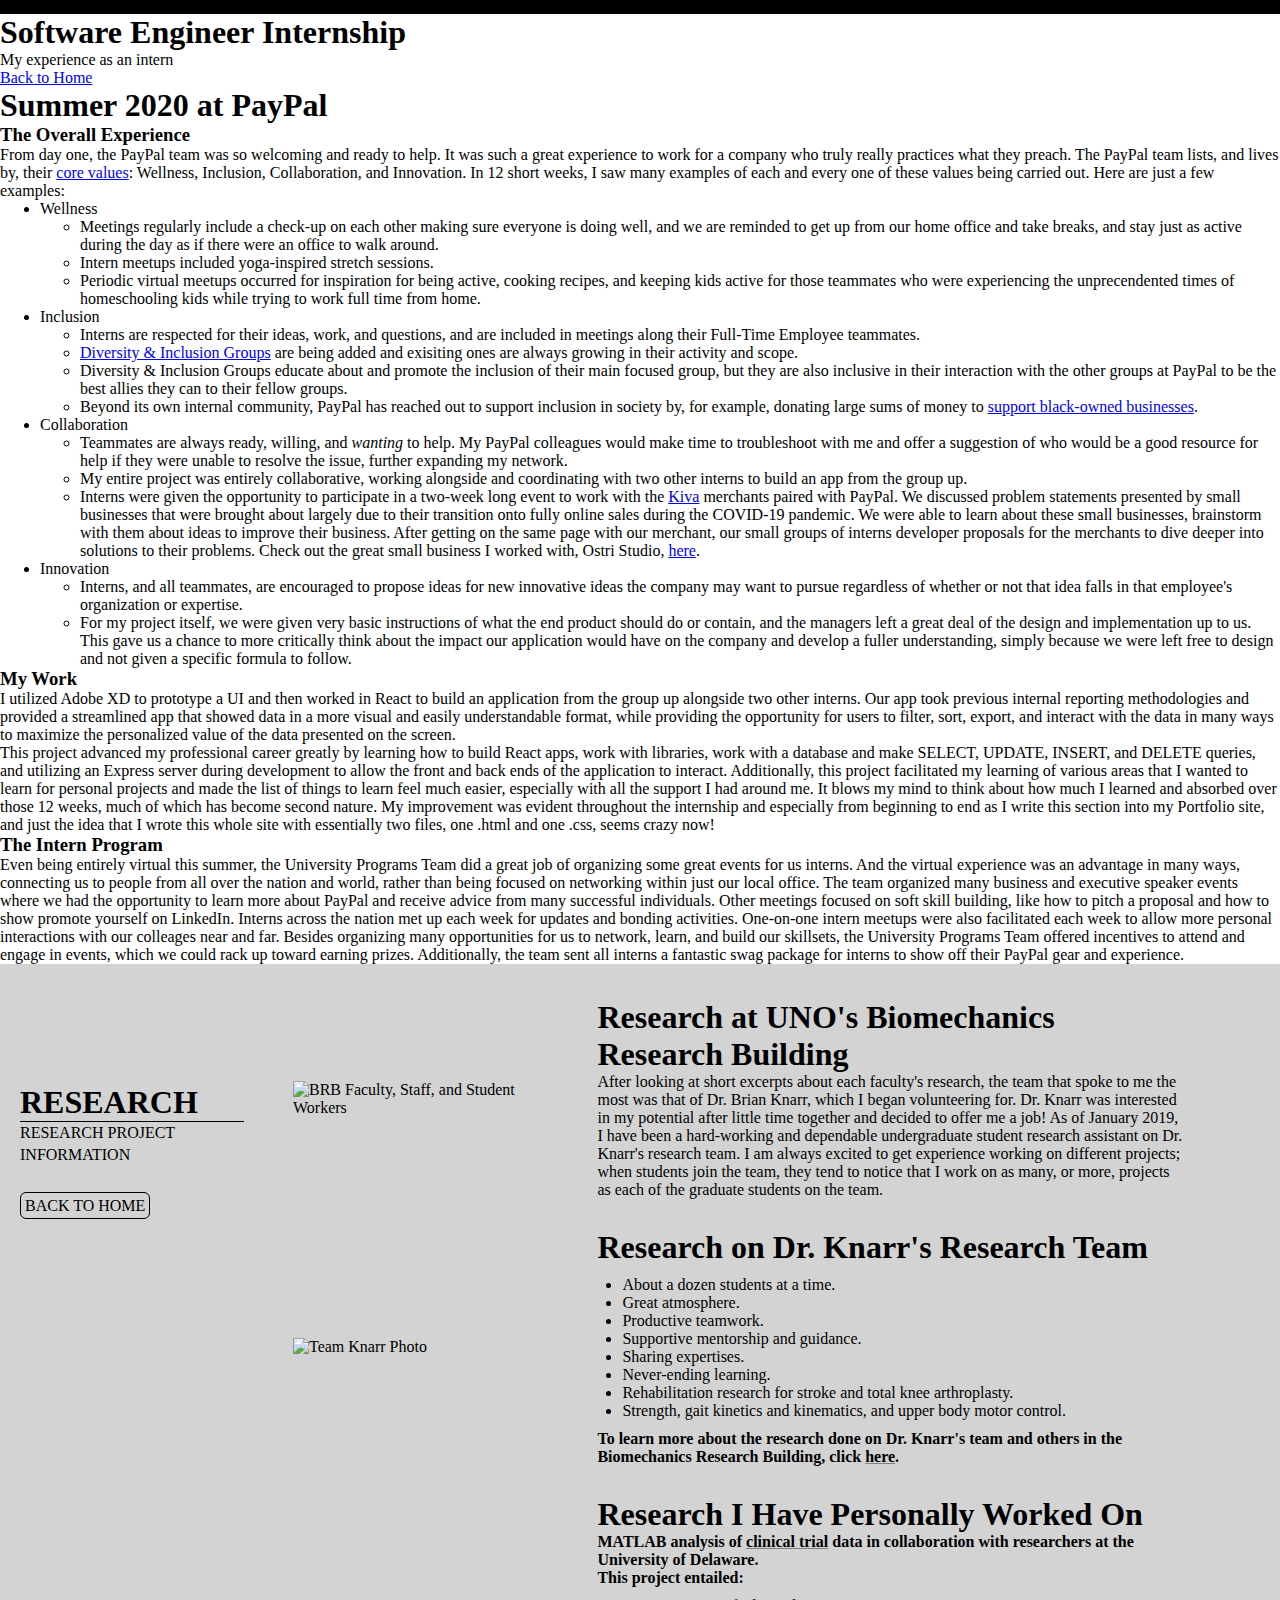
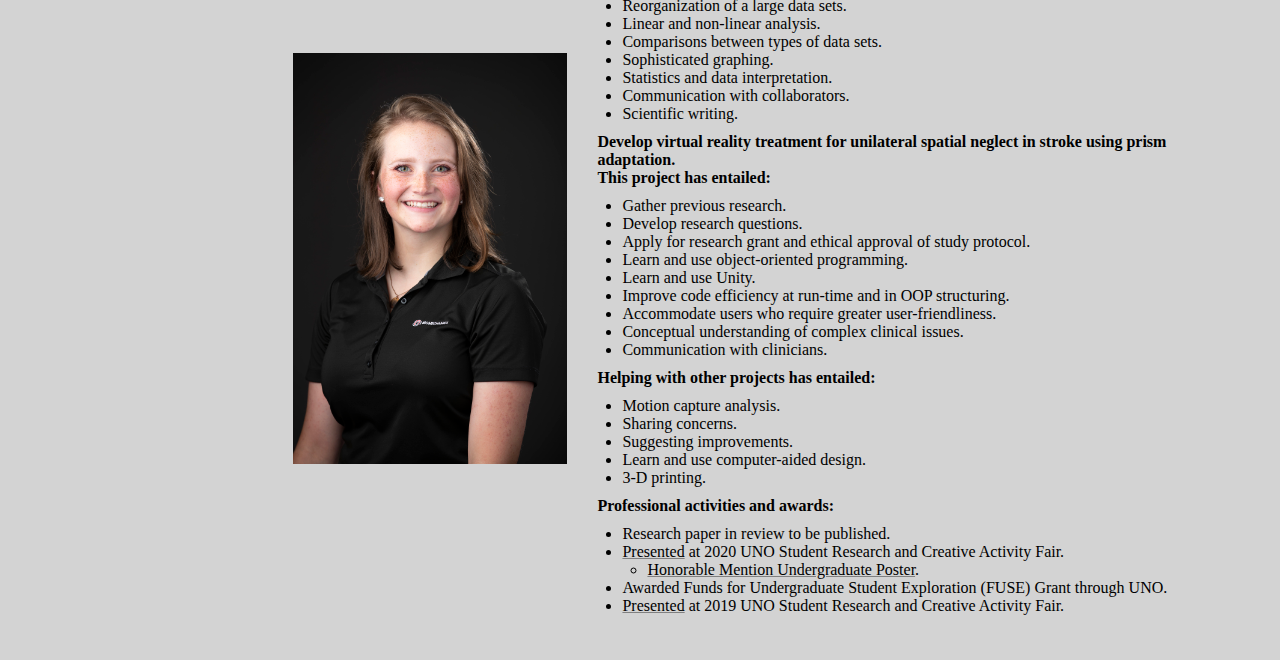
==== commit 4f55c89f: "add ant design mention" ====
--- a/index.html
+++ b/index.html
@@ -321,6 +321,10 @@
                   food/recipes with nutritional info
                 </li>
                 <li>
+                  For me : Increase proficiency with Ant Design's React
+                  component library
+                </li>
+                <li>
                   For me : Learn to effectively structure data for users within
                   apps and database
                 </li>
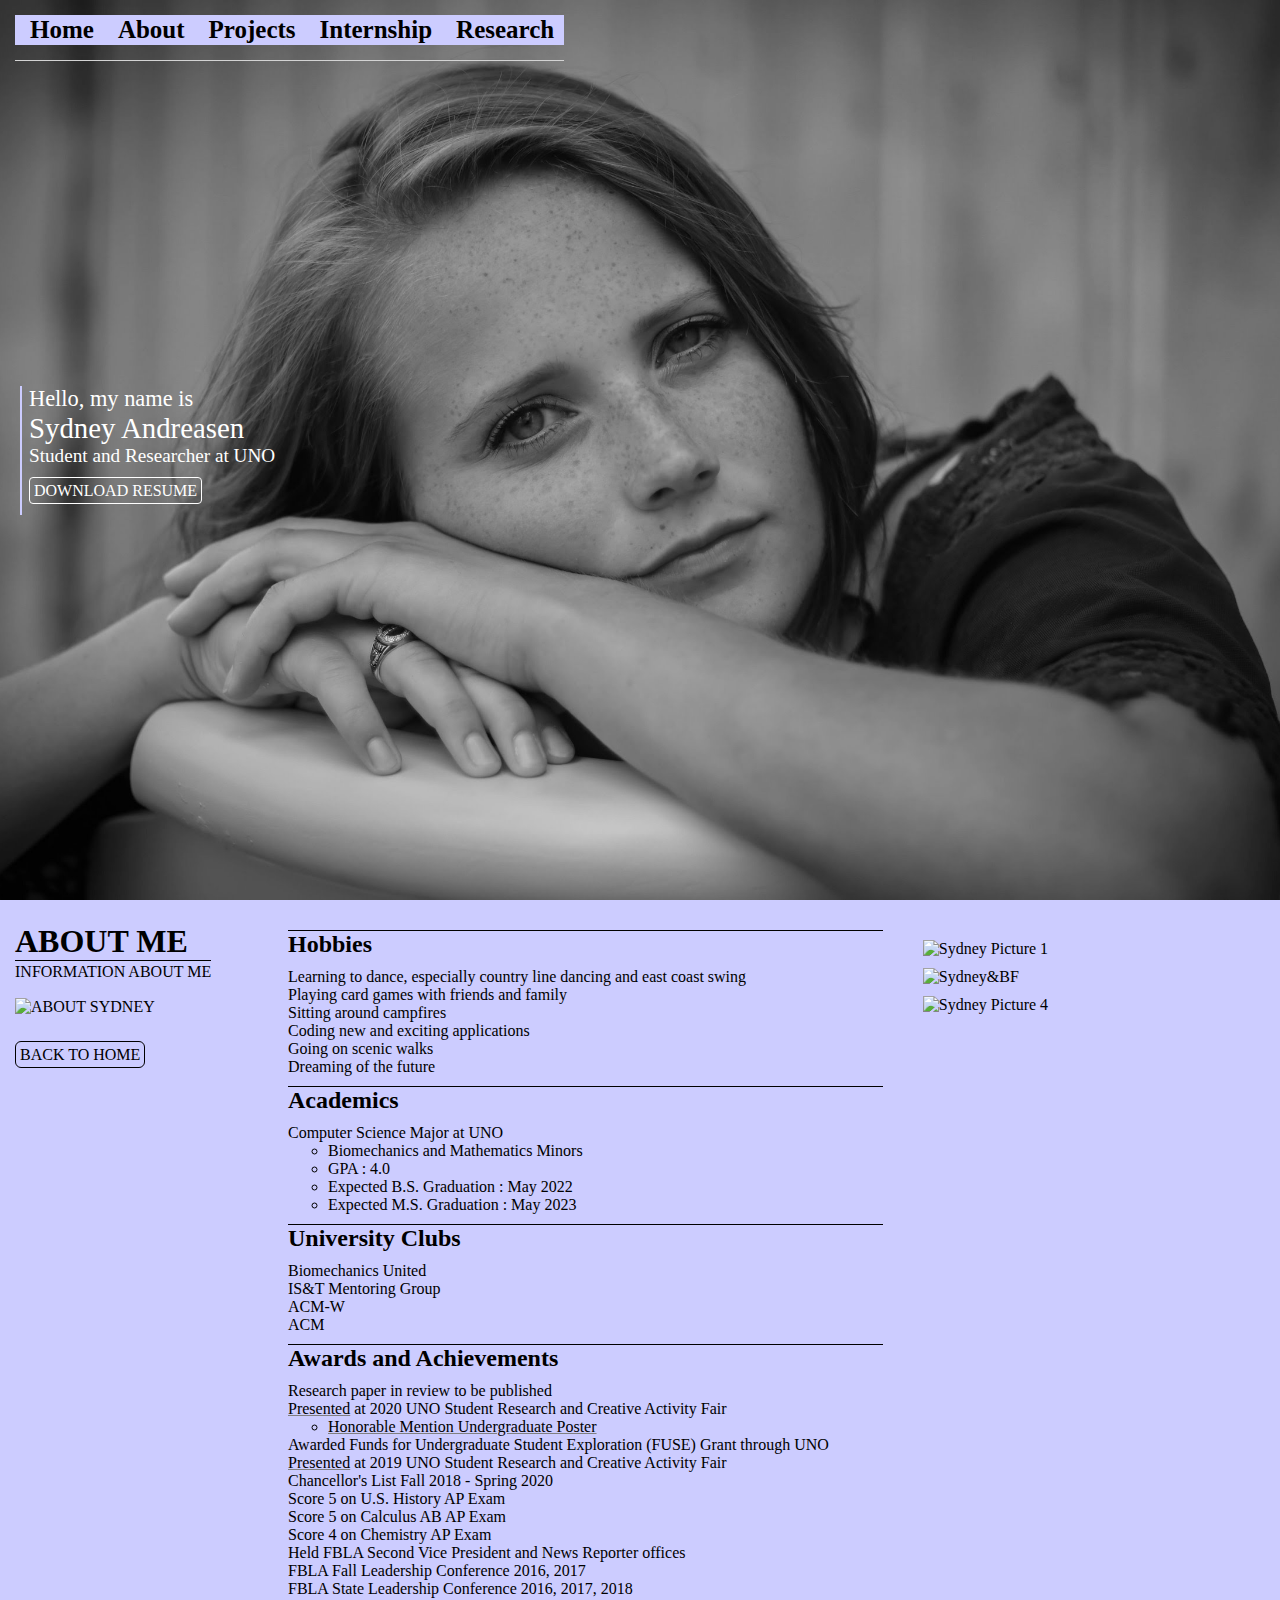
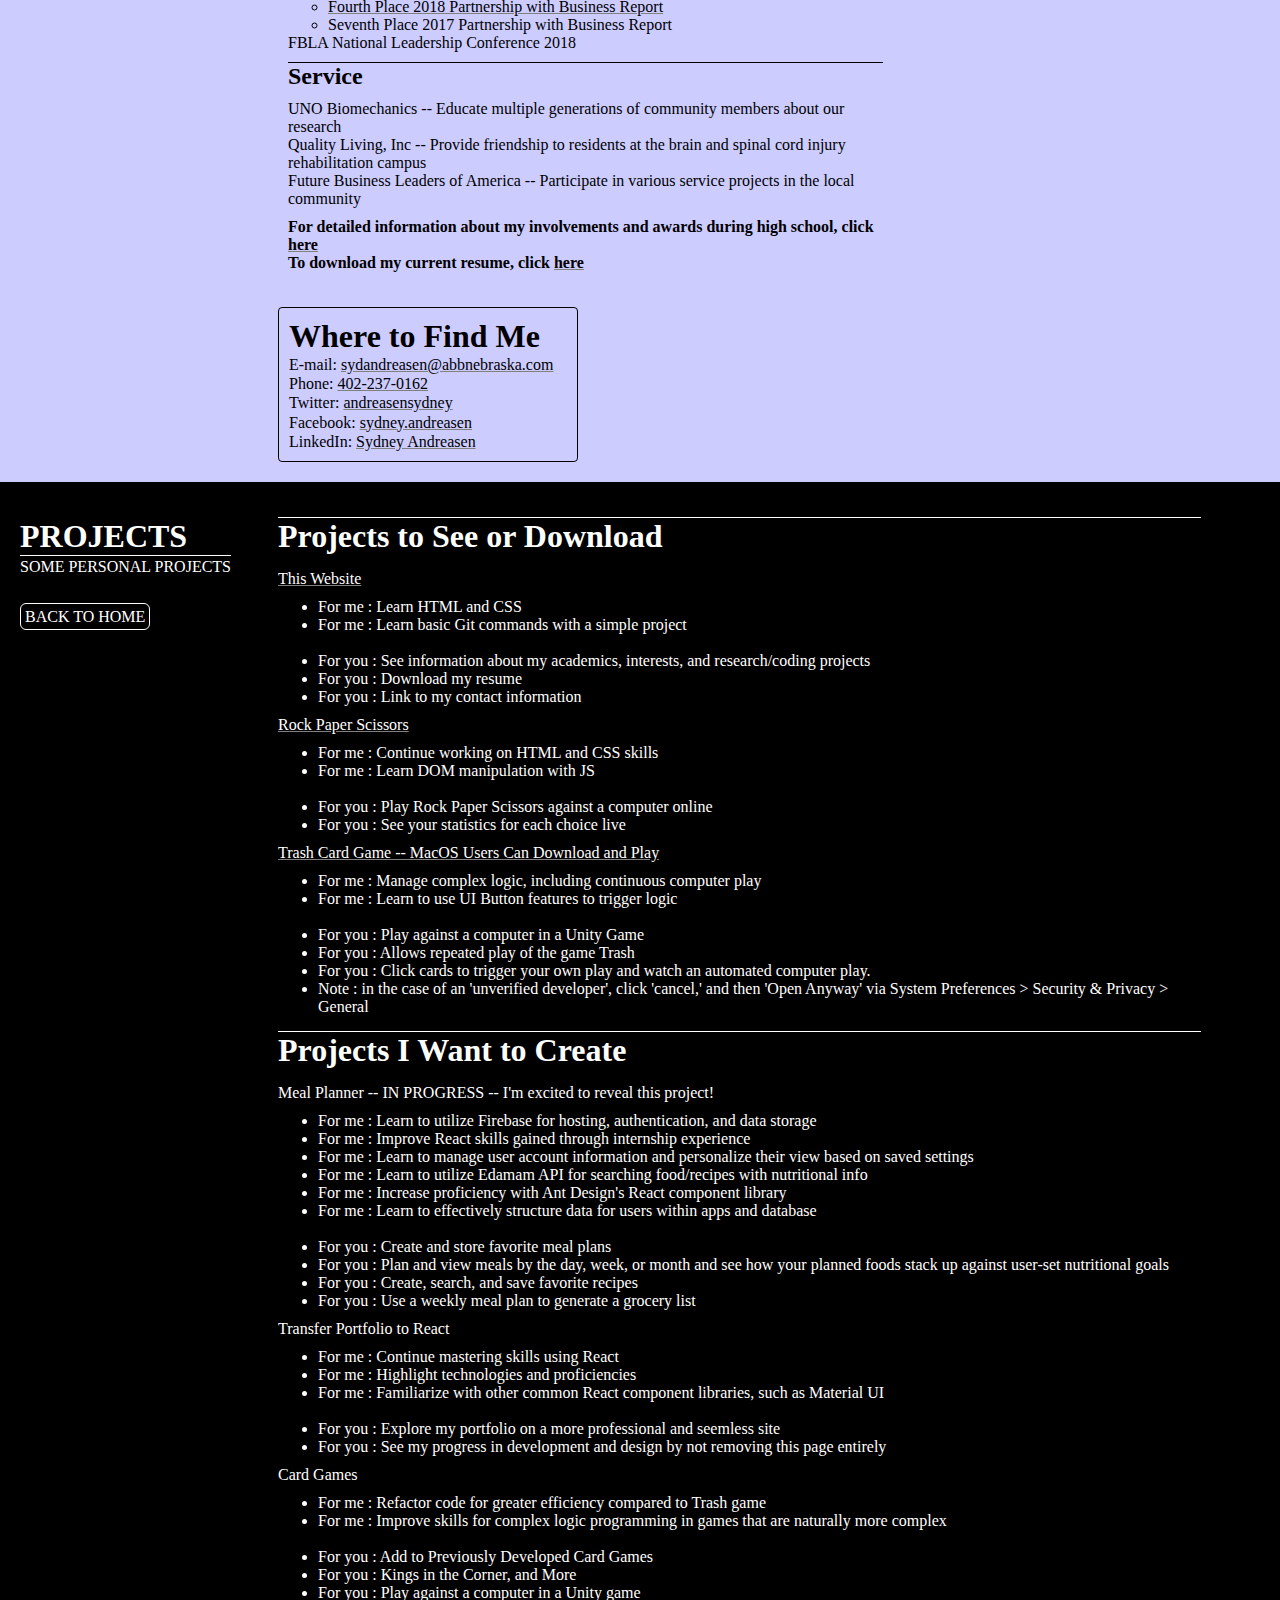
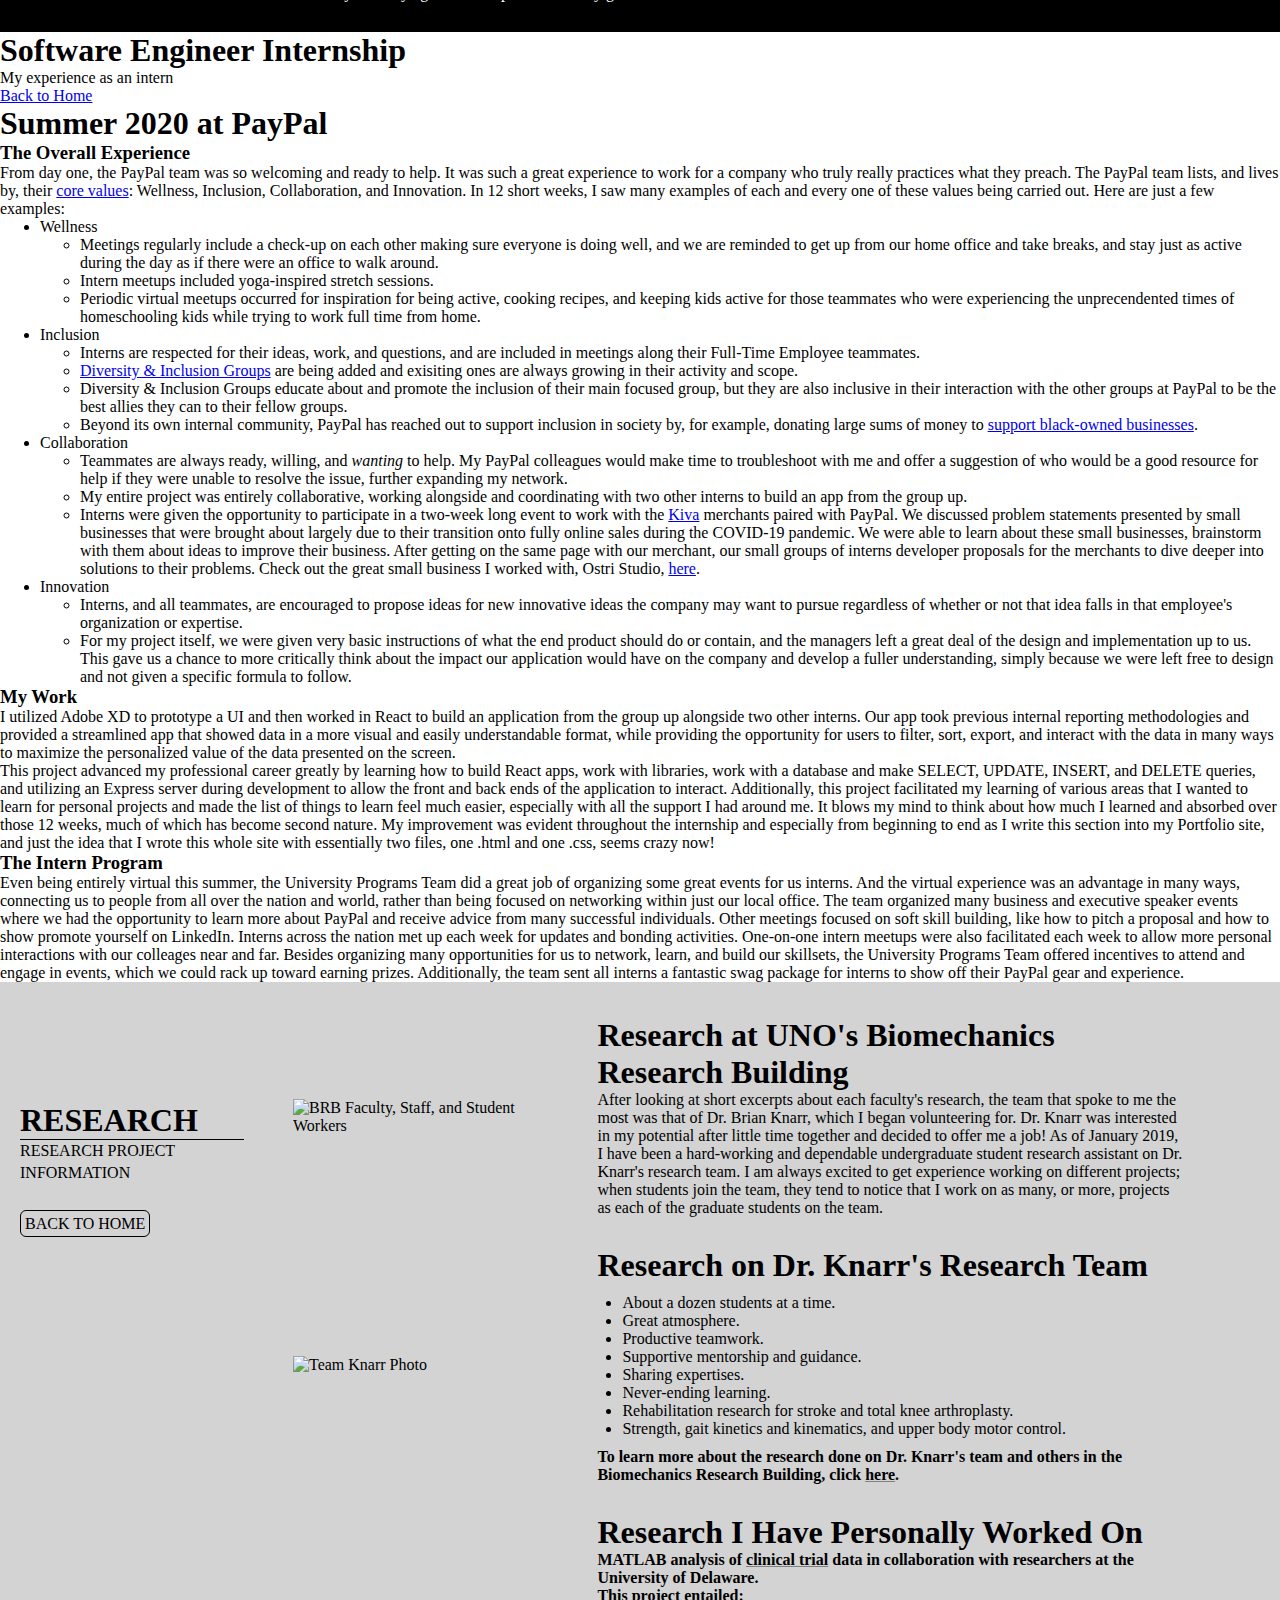
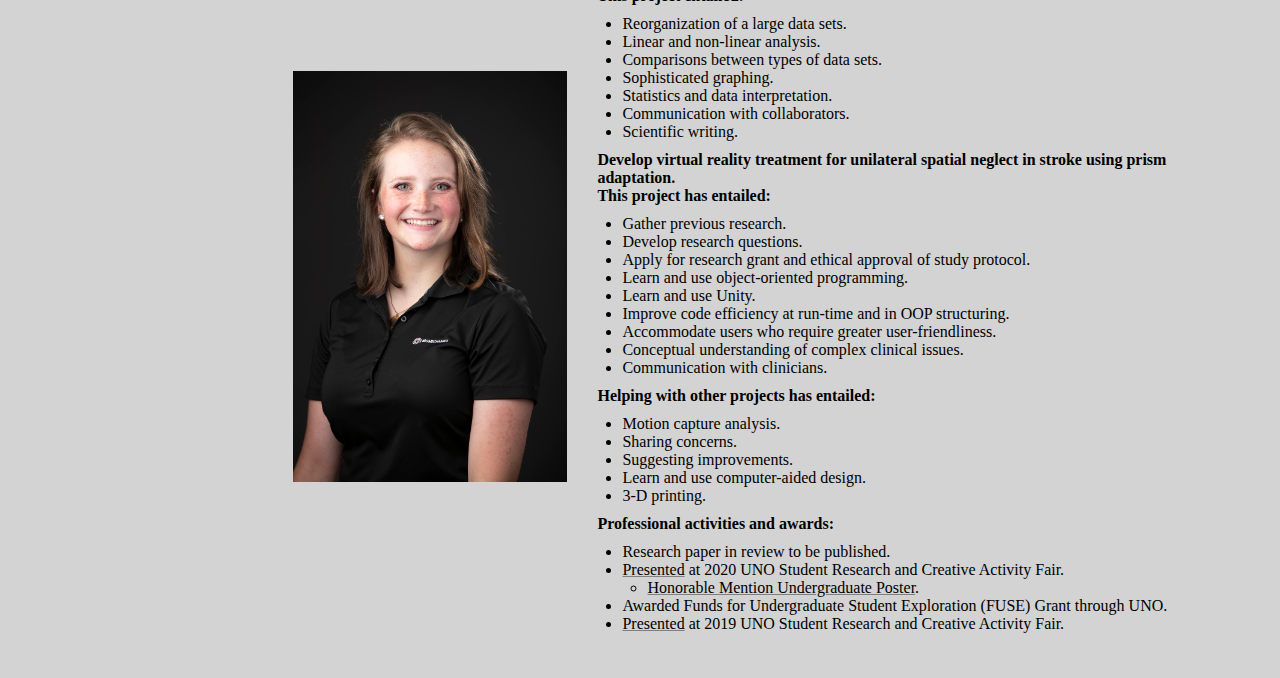
==== commit 644457df: "add Material UI mention" ====
--- a/index.html
+++ b/index.html
@@ -344,6 +344,10 @@
               <ul>
                 <li>For me : Continue mastering skills using React</li>
                 <li>For me : Highlight technologies and proficiencies</li>
+                <li>
+                  For me : Familiarize with other common React component
+                  libraries, such as Material UI
+                </li>
                 <br />
                 <li>
                   For you : Explore my portfolio on a more professional and
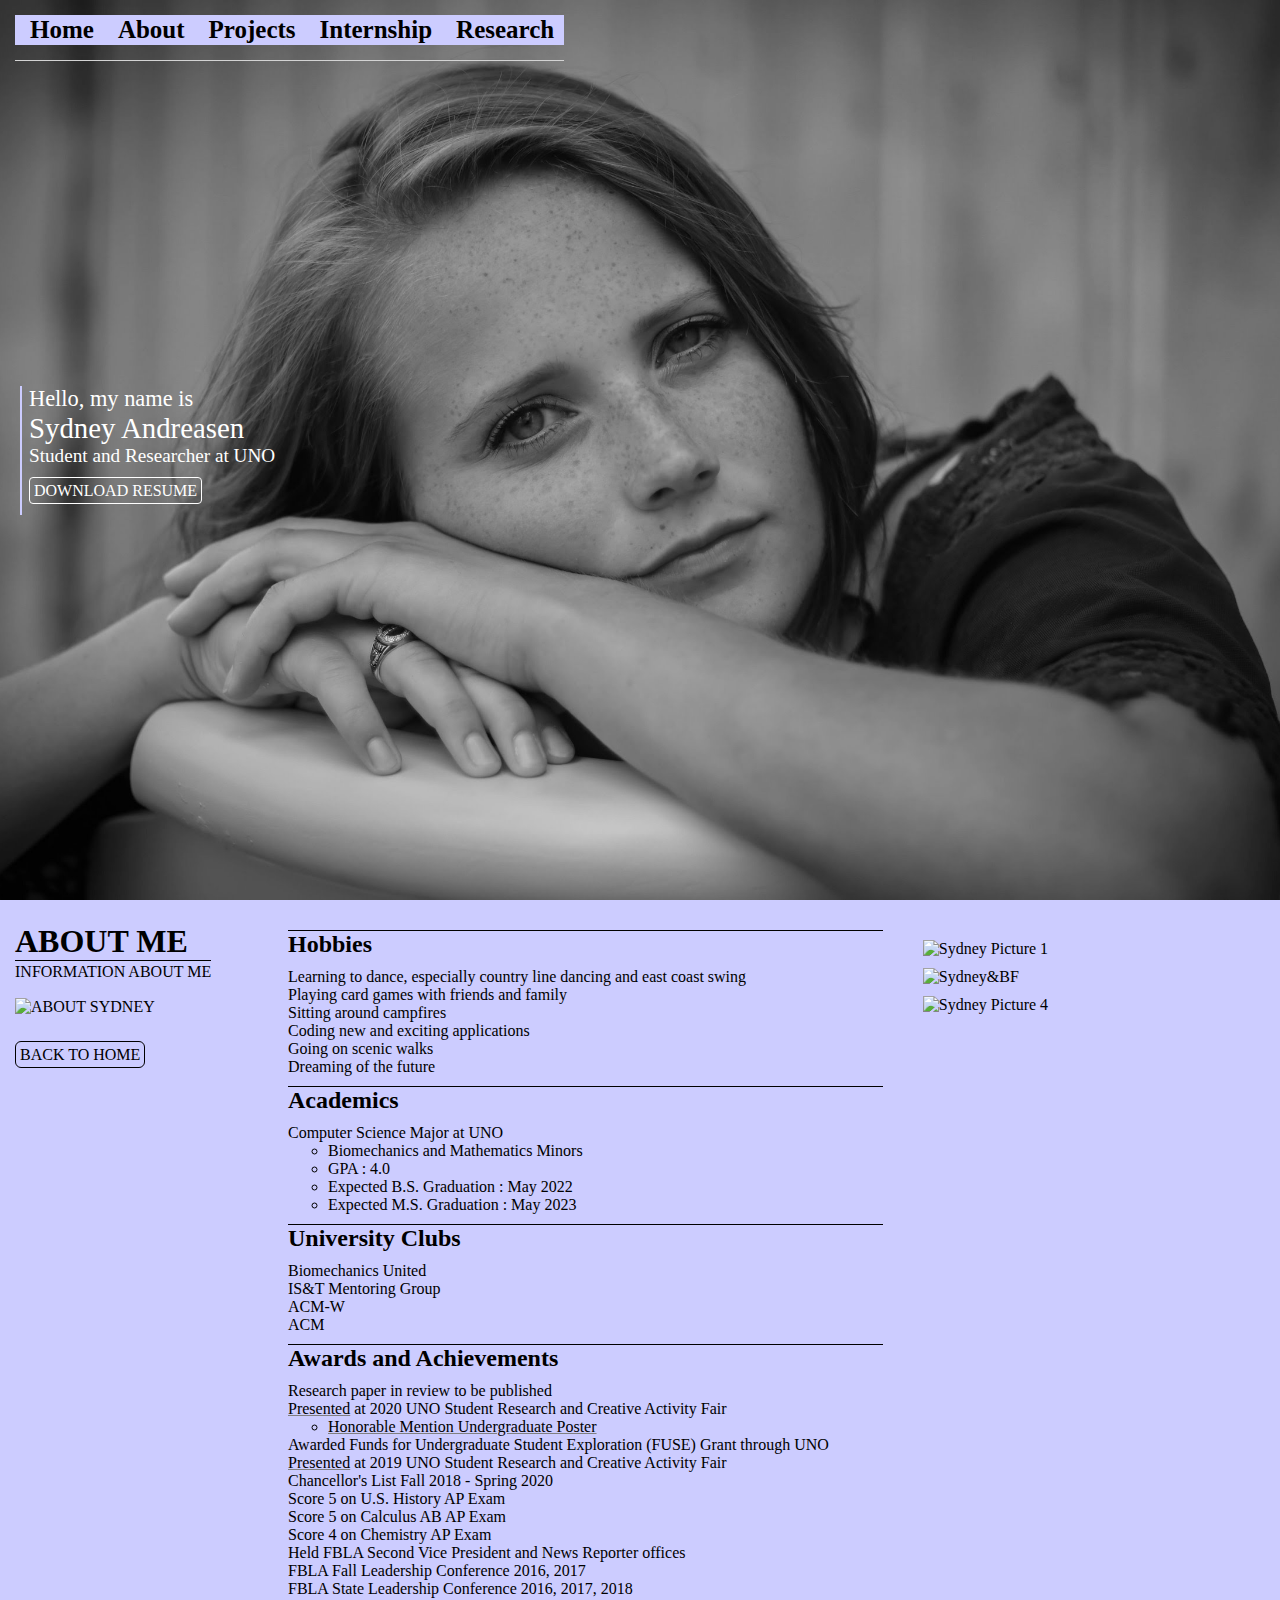
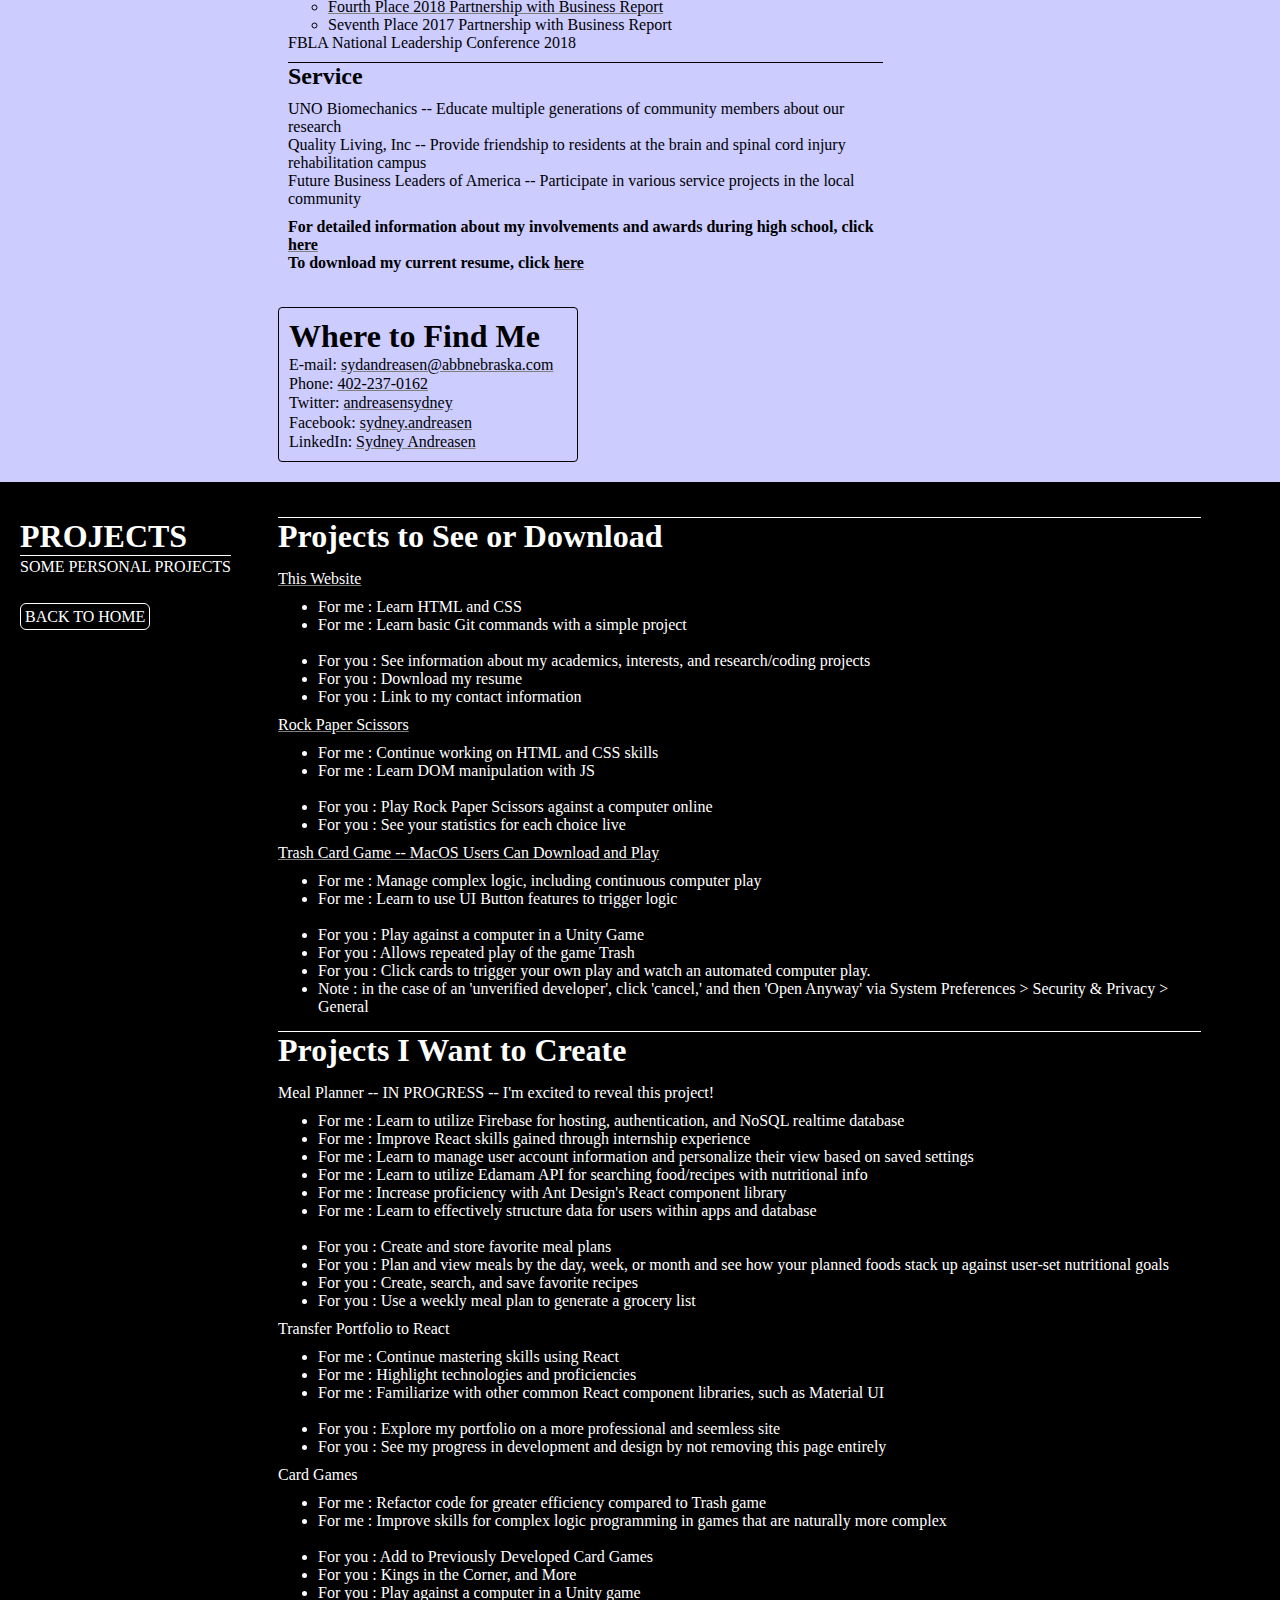
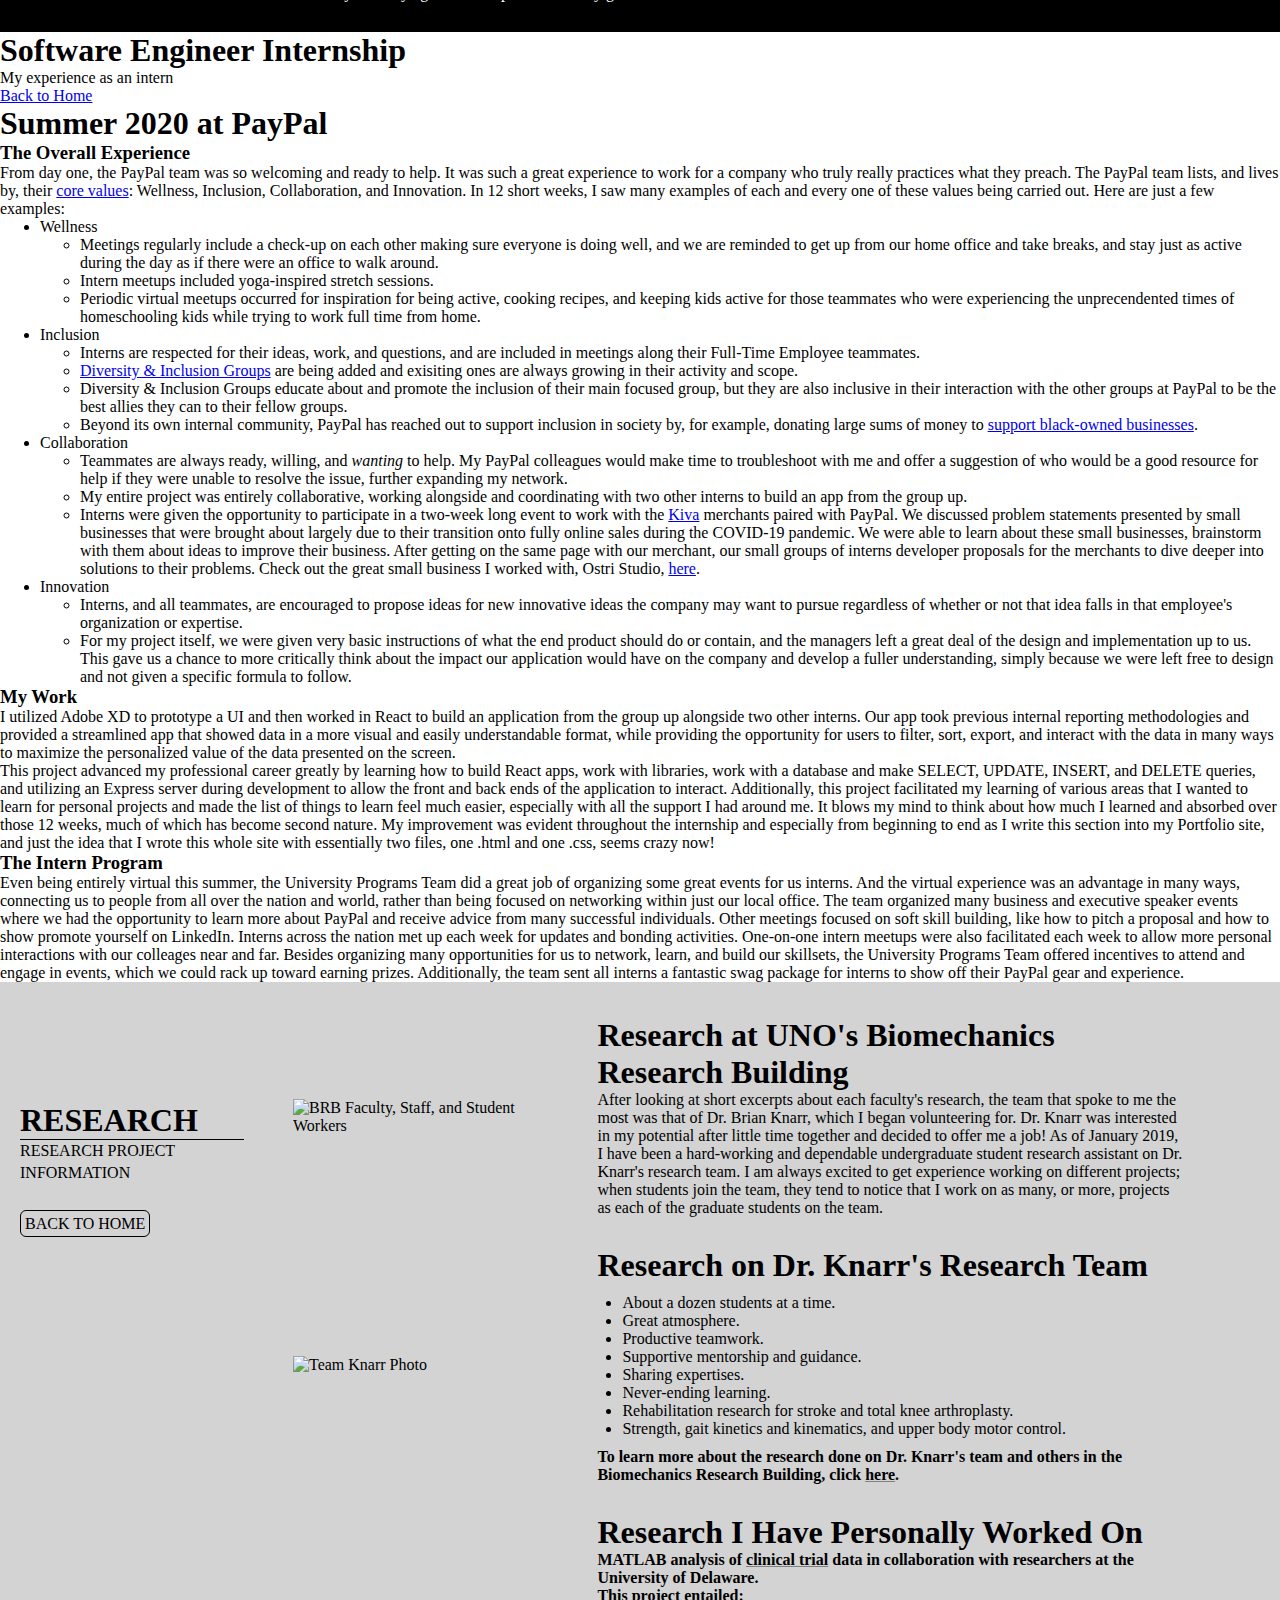
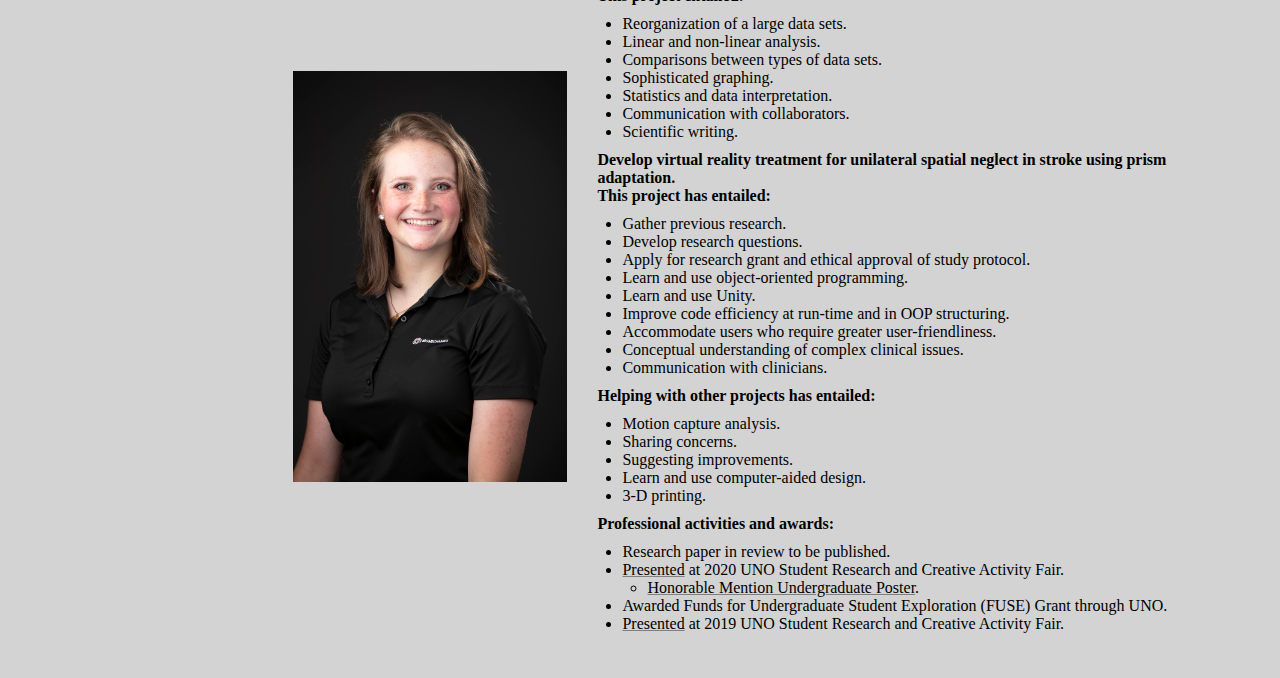
==== commit 83f733ca: "add nosql mention" ====
--- a/index.html
+++ b/index.html
@@ -306,7 +306,7 @@
               <ul>
                 <li>
                   For me : Learn to utilize Firebase for hosting,
-                  authentication, and data storage
+                  authentication, and NoSQL realtime database
                 </li>
                 <li>
                   For me : Improve React skills gained through internship
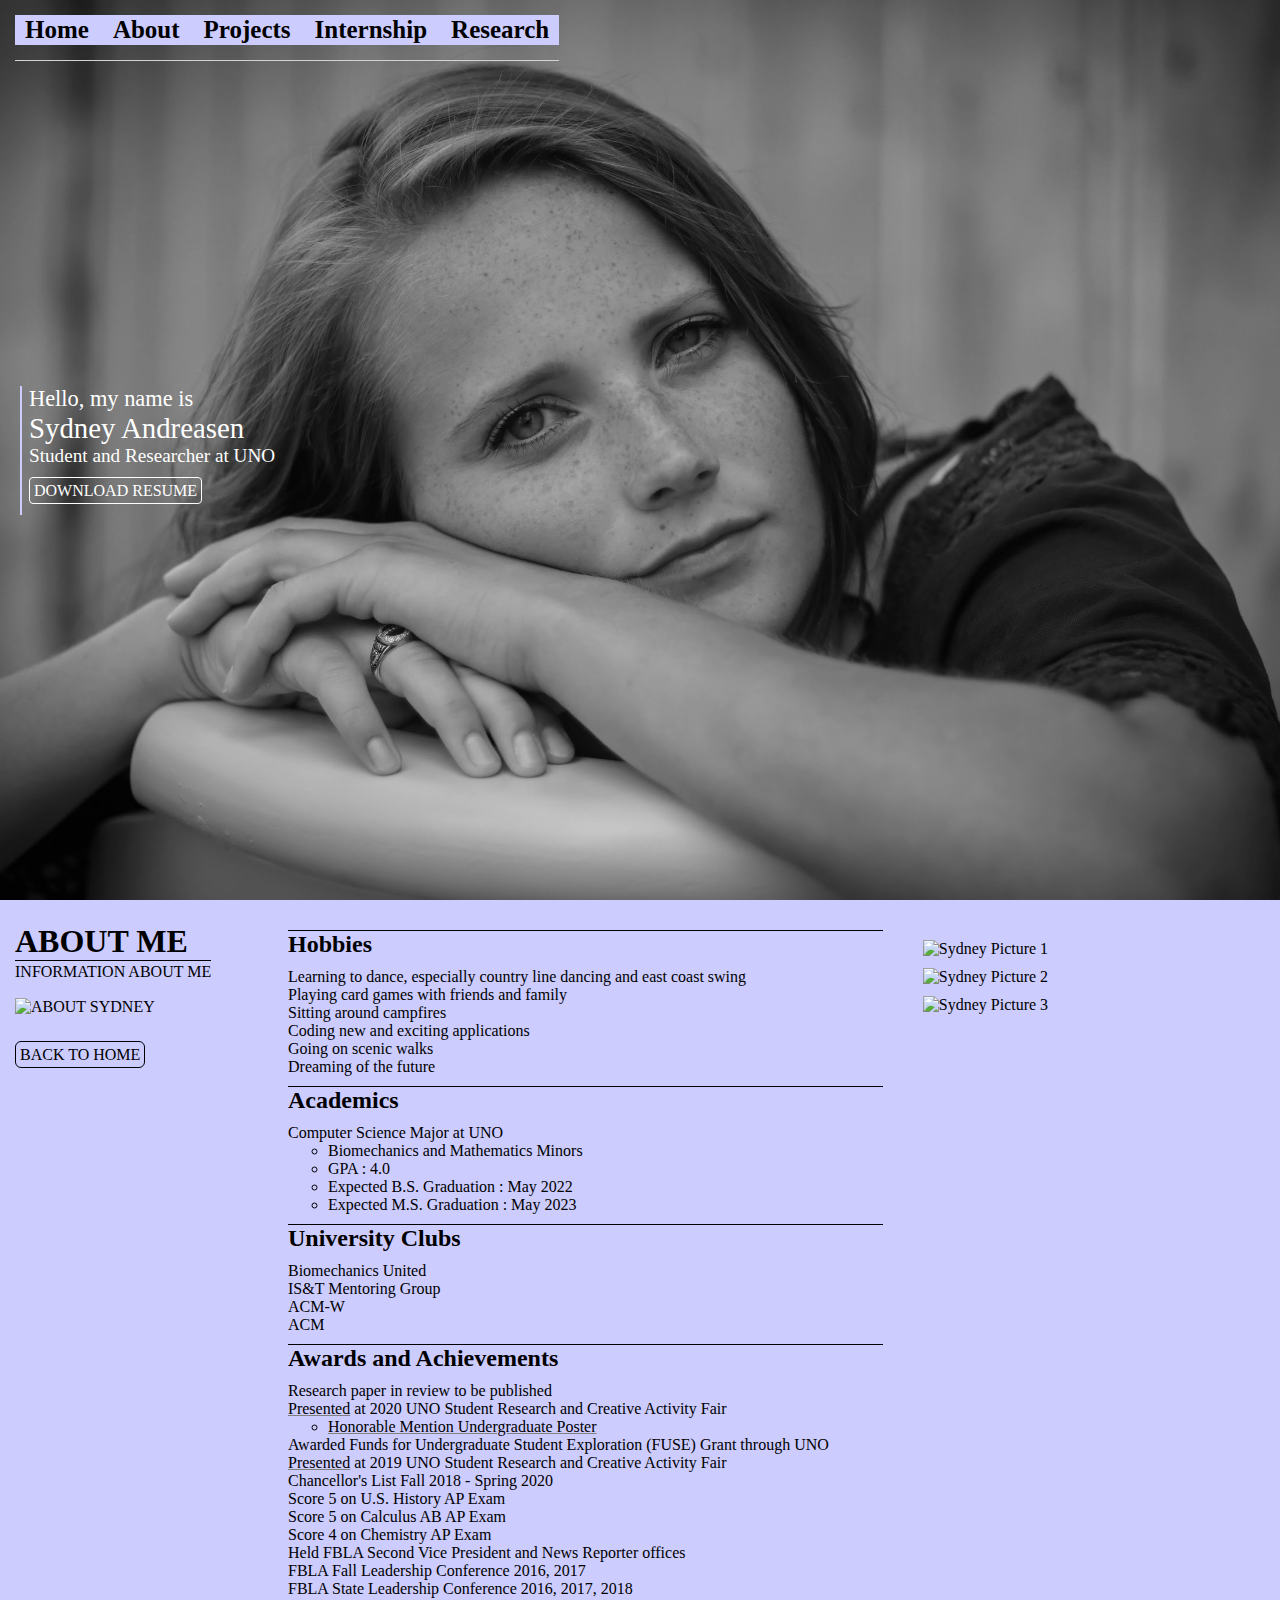
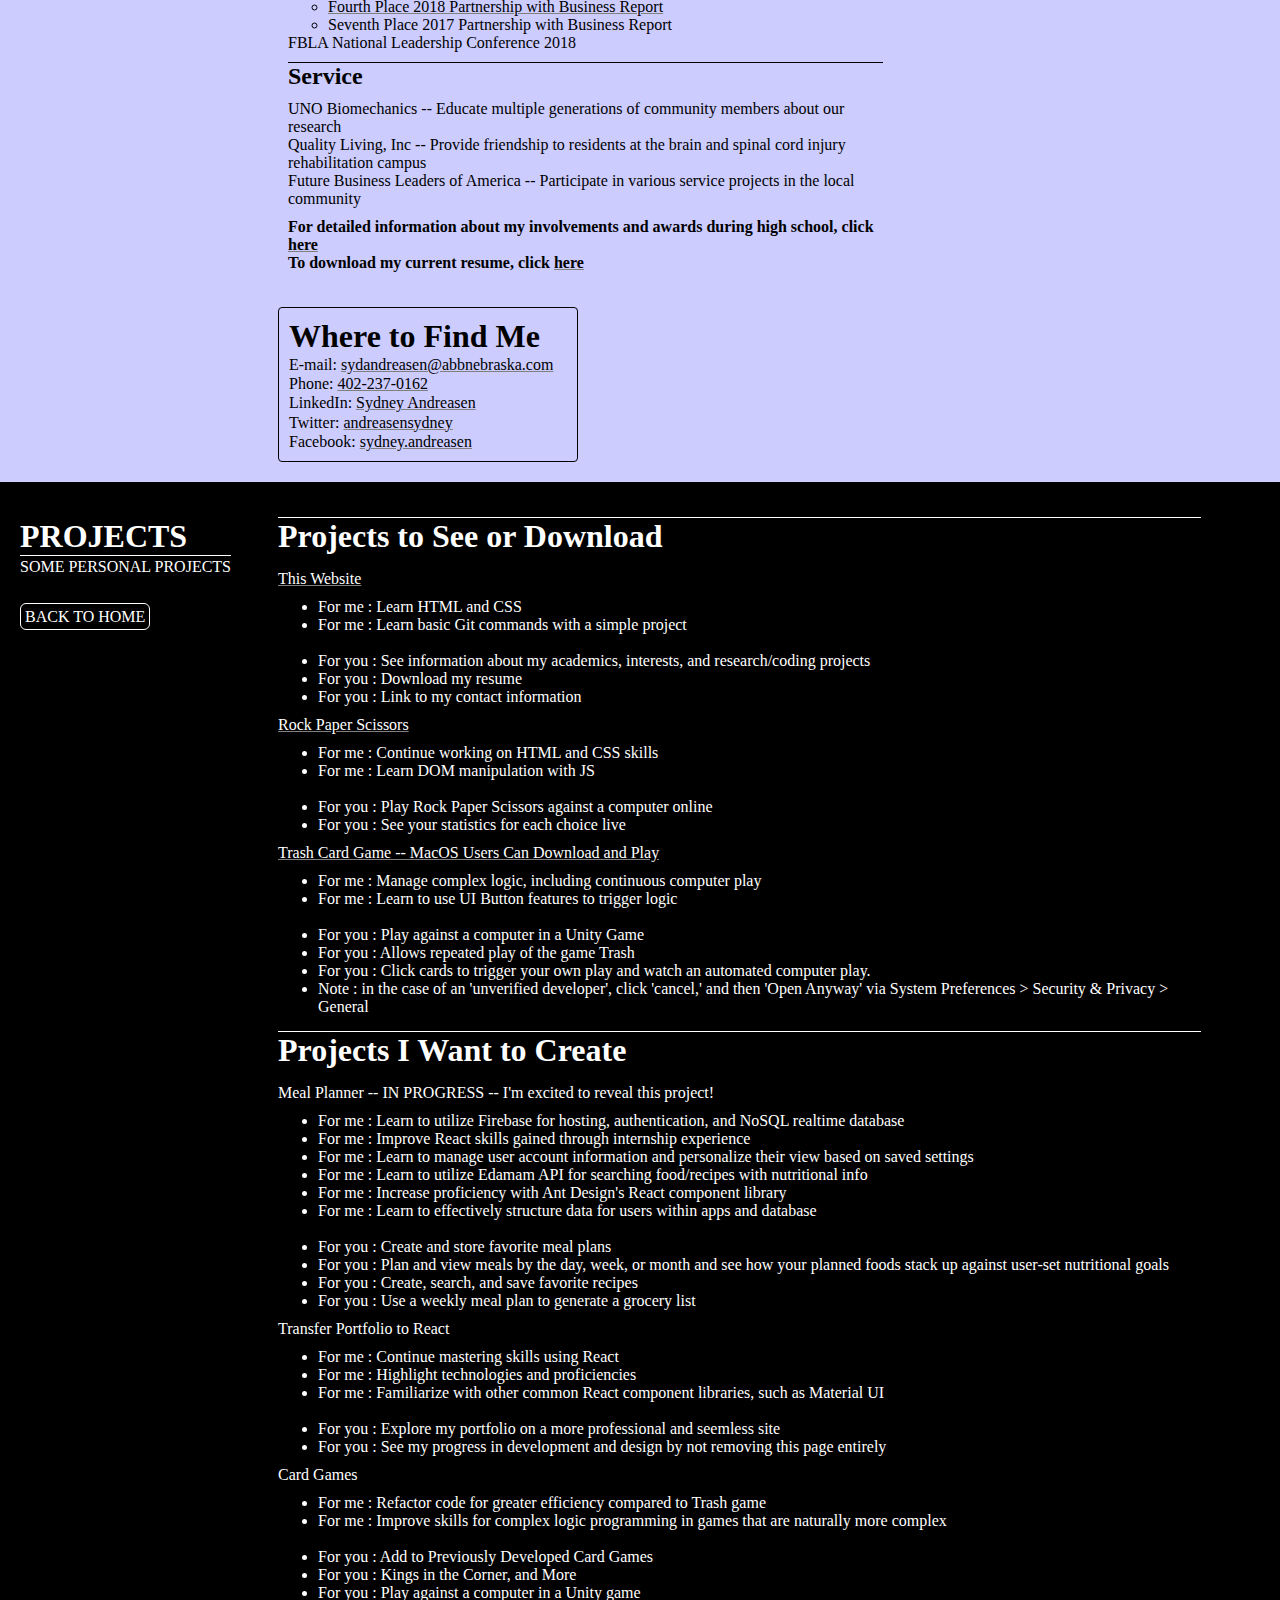
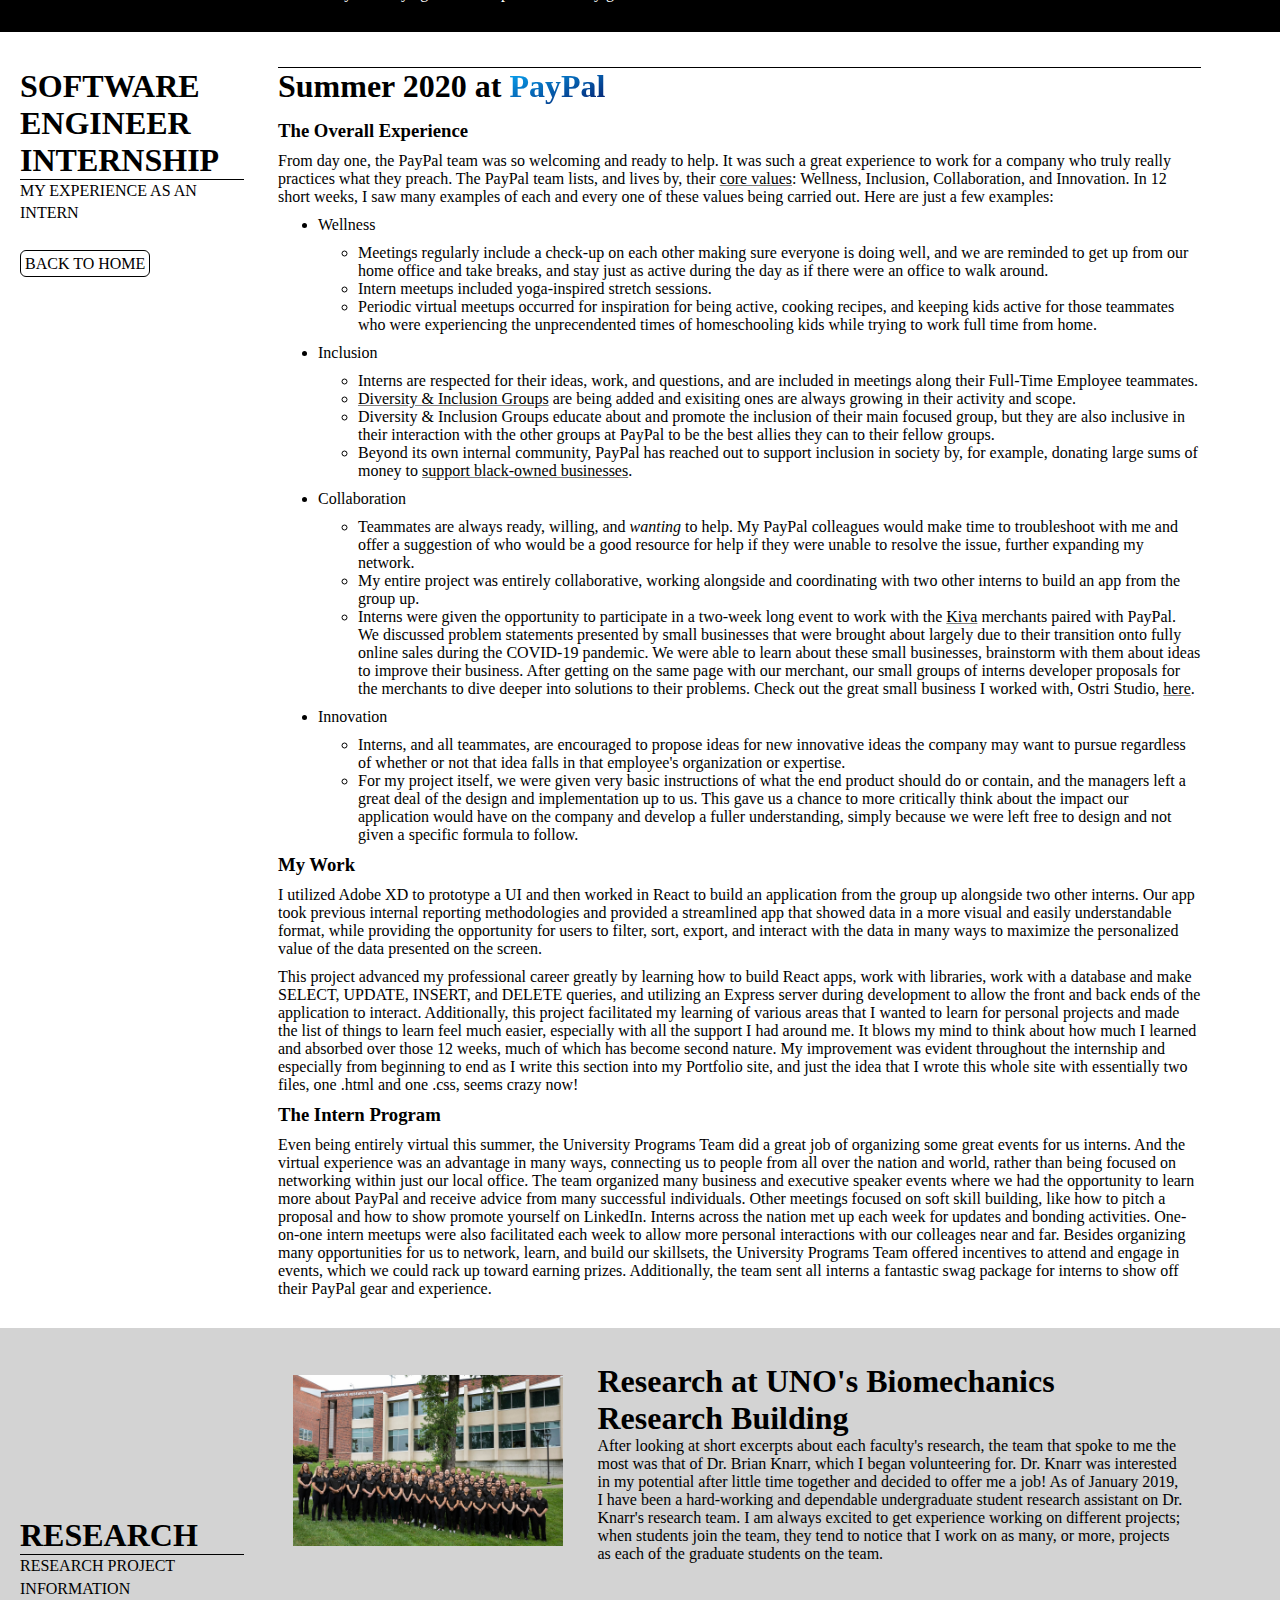
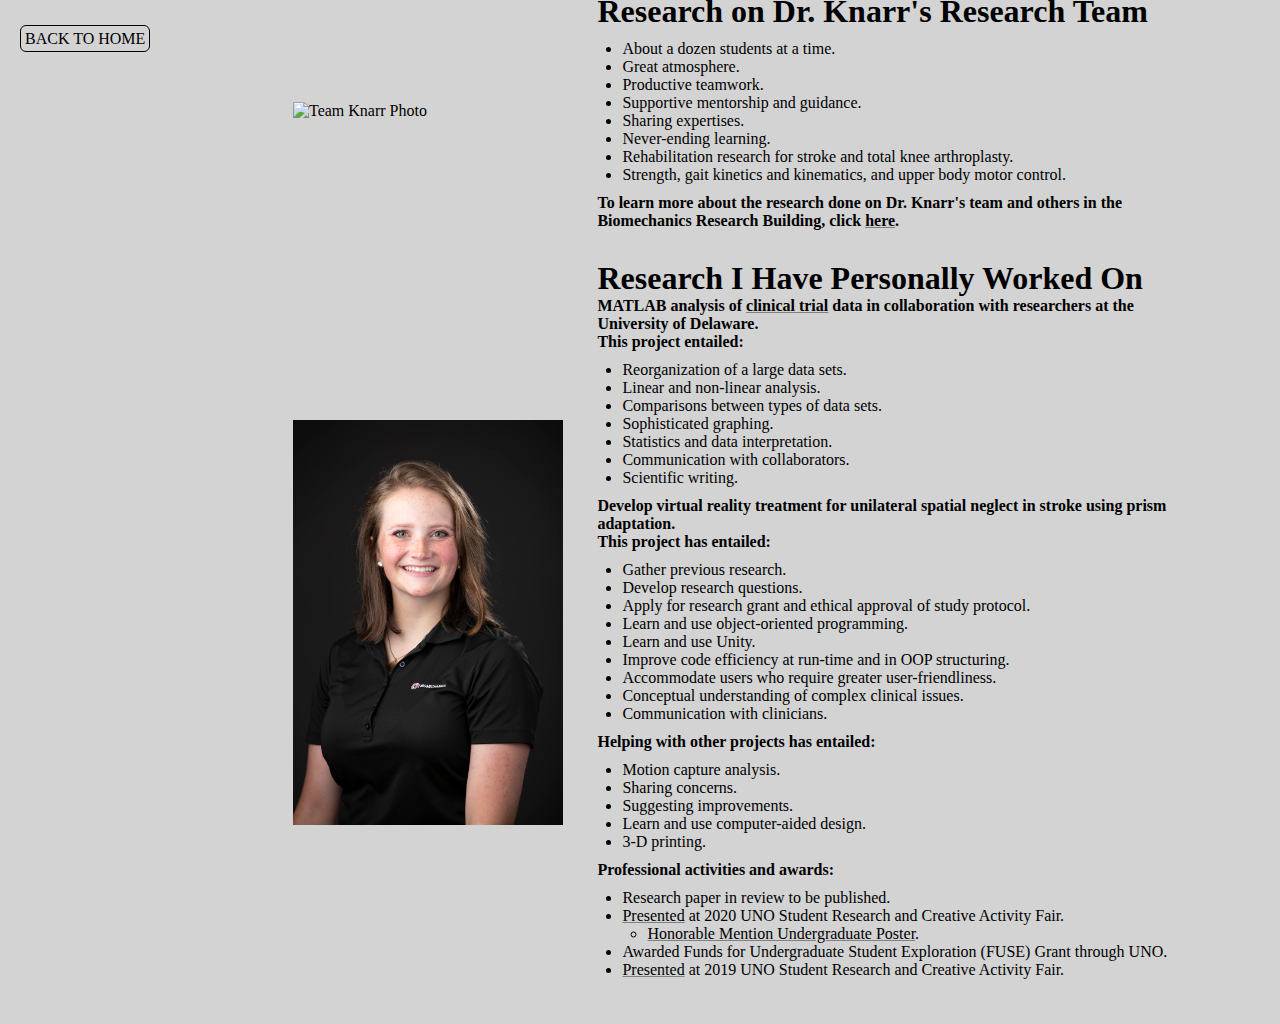
==== commit ce2377f5: "add some basic animations to pictures and home section" ====
--- a/index.html
+++ b/index.html
@@ -52,7 +52,7 @@
       <div class="container">
         <div class="column title-column">
           <div class="row">
-            <div class="about-title">
+            <div class="about-title scroll-animate">
               <h1>About Me</h1>
               <p>Information About Me</p>
               <img src="profile.png" alt="About Sydney" />
@@ -184,6 +184,14 @@
                 <span>Phone: </span><a href="tel:4022370162">402-237-0162</a>
               </p>
               <p>
+                <span>LinkedIn: </span
+                ><a
+                  href="https://www.linkedin.com/in/sydney-a-8a2227b4/"
+                  target="_blank"
+                  >Sydney Andreasen</a
+                >
+              </p>
+              <p>
                 <span>Twitter: </span
                 ><a href="https://twitter.com/andreasensydney" target="_blank"
                   >andreasensydney</a
@@ -197,14 +205,6 @@
                   >sydney.andreasen</a
                 >
               </p>
-              <p>
-                <span>LinkedIn: </span
-                ><a
-                  href="https://www.linkedin.com/in/sydney-a-8a2227b4/"
-                  target="_blank"
-                  >Sydney Andreasen</a
-                >
-              </p>
             </div>
           </div>
           <div class="column picture">
@@ -213,12 +213,12 @@
                 src="B93654E0-2AC1-4557-B2A7-AD438839E001.png"
                 alt="Sydney Picture 1"
               />
-              <img src="IMG_1472.png" alt="Sydney&BF" />
+              <img src="IMG_1472.png" alt="Sydney Picture 2" />
               <!-- <img src="38B487DD-F2AA-49FD-8ED0-067A7144805D.png" alt="Sydney Picture 2"> -->
               <!-- <img src="6C9EB586-5C22-4780-9206-BA3B7A1FAA30.png" alt="Sydney Picture 3"> -->
               <img
                 src="42A4AA35-E0EB-4D6C-9C2C-48CA37693E80.png"
-                alt="Sydney Picture 4"
+                alt="Sydney Picture 3"
               />
             </div>
           </div>
@@ -599,7 +599,7 @@
             <div class="column picture">
               <!--BRB picture goes here-->
               <img
-                src="https://scontent-dfw5-1.xx.fbcdn.net/v/t1.0-9/77304227_2578741898840050_7758519680448331776_o.jpg?_nc_cat=101&_nc_sid=730e14&_nc_ohc=ukv-IR3ROb8AX_rMPQd&_nc_ht=scontent-dfw5-1.xx&oh=044c3796586aa488778f29bdc401874d&oe=5F406F80"
+                src="BRB_All.jpg"
                 alt="BRB Faculty, Staff, and Student Workers"
               />
             </div>
--- a/portfolioStyle.css
+++ b/portfolioStyle.css
@@ -1,460 +1,620 @@
-body{
-    margin:0;
-    font-family: Times, Arial, Helvetica, Courier, sans-serif
-}
-*{
-    box-sizing: border-box;
-    margin:0;
-}
-
-.container{
-    margin: auto;
-    background-color: rbg(29, 29, 29);
-    width: 100%;
-}
-
-.row{
-    display: flex;
-    flex-wrap: wrap;
-    align-items: center;
-}
-
-header{
-    width: auto;
-    display: flex;
-    flex-wrap: wrap;
-    position: absolute;
-    padding: 15px 0px;
-    margin-left: 15px;
-    z-index: 1;
-    border-bottom: 1px solid lightgray;
-}
-
-header .name{
-    background-color: rgb(204, 204, 255);
-    position: relative;
-    width: 12%;
-    min-width: 150px;
-}
-
-    header .name a{
-        color: black;
-        text-decoration: none;
-        font-size: 25px;
-        padding-left: 10px;
-        padding-right: 10px;
-        line-height: 30px;
-        font-weight: 550;
-        text-transform: uppercase;
-        display: inline-block;
-        width: 100%;
-    }
-
-    header .name a:hover::before{
-        background-color: rgb(150, 150, 201);
-        content: '';
-        height: 4px;
-        width: 100%;
-        position: absolute;
-        left: 0px;
-    }
-
-header .navBar{
-    background-color: rgb(204, 204, 255);
-    width: auto;
-    min-width: 200px;
-}
-
-    header .navBar ul{
-        list-style: none;
-        padding-left: 5px;
-    }
-
-    header .navBar ul li{
-        display: inline-block;
-    }
-
-    header .navBar ul li a{
-        color: black;
-        text-decoration: none;
-        font-size: 25px;
-        line-height: 30px;
-        padding-left: 10px;
-        padding-right: 10px;
-        font-weight: 550;
-        position: relative;
-    }
-
-    header .navBar ul li a:hover::before{
-        content: '';
-        height: 4px;
-        width: 100%;
-        position: absolute;
-        left: 0px;
-        background-color: rgb(150, 150, 201);
-    }
-
-    header a:hover{
-        background-color: rgb(190, 190, 240);
-    }
-
-.home{
-    min-height: 100vh;
-    background-color: rgb(29, 29, 29);
-    background-image: url("IMG_0161.JPG");
-    background-size: cover;
-    background-repeat: no-repeat;
-    background-attachment: scroll;
-    background-position: center center;
-    background-clip: padding-box;
-}
-
-    .home .full-screen{
-        min-height: 100vh;
-        display: inline-flex;
-    }
-
-    .home .home-content{
-        flex: 0 0 100%;
-        max-width: 100%;
-        display: flex;
-        flex-wrap: wrap;
-        padding-left: 20px;
-    }
-
-    .home .home-content .block{
-        flex: 0 0 75%;
-        max-width: 75%;
-        border-left: rgb(204, 204, 255) 2px solid;
-        padding-left: 7px;
-        align-items: baseline;
-        min-width: 350px;
-    }
-
-    .home .home-content .block h5{
-        color: white;
-        font-size: calc(0.6em + 1vw);
-        font-weight: 500;
-    }
-    
-    .home .home-content .block h1{
-        color: white;
-        font-size: calc(1em + 1vw);
-        font-weight: 500;
-    }
-    
-    .home .home-content .block h4{
-        color: white;
-        font-size: calc(0.4em + 1vw);
-        font-weight: 500;
-    }
-
-    .home .resume-btn a{
-        color: white;
-        font-size: calc(0.4em + 0.75vw);
-        text-decoration: none;
-        font-weight: 500;
-        border-radius: 4px;
-        border: 1px solid white;
-        padding: 4px;
-        line-height: 3;
-        text-transform: uppercase;
-        transition: 0.3s;
-    }
-
-        .home .resume-btn a:hover{
-            background-color: darkgray;
-            color: white;
-        }
-
-.about{
-    background-color: rgb(204, 204, 255);
-}
-
-.about .container{
-    padding: 5px;
-}
-
-.about .container .column{
-    padding: 15px;
-    display: inline-table;
-    width: 100%;
-}
-    
-    .about .container .title-column{
-        width: 20%;
-        padding: 10px;
-        min-width: 175px;
-    }
-
-    .about .container .content-column{
-        width: 75%;
-        padding: 10px;
-        display: inline-flex;
-        flex-wrap: wrap;
-        justify-content: space-between;
-    }
-
-        .about .container .content-column .text{
-            padding: 5px;
-            width: 67%;
-            max-width: 100%;
-        }
-
-            .about .container .content-column .column .row{
-                padding: 10px;
-            }
-
-        .about .container .content-column .picture{
-            padding: 10px;
-            width: 33%;
-            min-width: 200px;
-            max-width: 100%;
-        }
-
-            .about .container .content-column .picture img{
-                width: 100%;
-                padding: 5px;
-            }
-
-            .about .container .content-column .text .row{
-                display: block;
-            }
-
-            .about .container .content-column .text h2{
-                border-top: black 1px solid;
-            }
-
-            .about .container .content-column .text #group{
-                margin: 10px 0px;
-                list-style: none;
-                padding-left: 0px;
-            }
-
-            .about .container .content-column .text .contact-links{
-                margin-top: 25px;
-                border: solid black 1px;
-                border-radius: 4px;
-                width: 300px;
-            }
-
-                .about .container .content-column .text .contact-links p{
-                    line-height: 1.2;
-                }
-
-                .about .container .content-column .text a{
-                    color: black;
-                    text-decoration: underline solid gray;
-                }
-
-                    .about .container .content-column .text a:hover{
-                        text-decoration: underline solid black;
-                    }
-    
-    .about .container .column .row .about-title{
-        color: black;
-        text-transform: uppercase;
-    }
-    
-        .about .container .column .row .about-title p{
-            line-height: 1.4;
-            border-top: 1px solid black;
-            padding-bottom: 15px;
-        }
-
-        .about .container .column .row .about-title a{
-            border: black solid 1px;
-            border-radius: 6px;
-            padding: 4px;
-            color: black;
-            text-decoration: none;
-            transition: 0.3s;
-        }
-
-        .about .container .column .row .about-title a:hover{
-            color: white;
-            background-color: black;
-            border-color: black;
-        }
-
-        .about .container .column .row .about-title img{
-            width: 100%;
-            padding-bottom: 30px;
-        }       
-
-.projects{
-    background-color: black;
-}
-
-.projects .container{
-    padding: 5px;
-}
-
-.projects .container .column{
-    padding: 15px;
-    display: inline-table;
-    width: 100%;
-}
-
-    .projects .container .title-column{
-        width: 20%;
-    }
-
-    .projects .container .content-column{
-        width: 75%;
-    }
-
-    .projects .container .column .row{
-        width: 100%;
-        display: flex;
-        flex-wrap: wrap;
-        justify-content: space-between;
-    }
-
-.projects .container .title-column .row .projects-title{
-    text-transform: uppercase;
-    color: white;
-    padding-bottom: 15px;
-    min-width: 175px;
-}
-
-    .projects .container .title-column .row .projects-title p{
-        border-top: 1px solid white;
-        line-height: 1.4;
-        padding-bottom: 30px;
-    }
-
-    .projects .container .title-column .row .projects-title .backButton a{
-        padding: 4px;
-        border: 1px solid white;
-        border-radius: 6px;
-        position: relative;
-        color: white;
-        text-decoration: none;
-        transition: 0.3s;
-    }
-
-        .projects .container .title-column .row .projects-title .backButton a:hover{
-            background-color: white;
-            color: black;
-        }
-
-.projects .container .content-column .row .project-list{
-    color: white;
-}
-
-    .projects .container .content-column .row .project-list h1{
-        margin: 15px 0px;
-        border-top: 1px white solid;
-    }
-
-    .projects .container .content-column .row .project-list ul{
-        margin: 10px 0px;
-    }
-
-.projects .container .content-column .row .project-list a{
-    color: white;
-    text-decoration: underline solid gray;
-} 
-
-    .projects .container .content-column .row .project-list a:hover{
-        text-decoration: underline solid white;
-    }
-
-.research{
-    background-color: lightgray;
-}
-
-.research .container{
-    padding: 5px;
-}
-
-.research .container .column{
-    padding: 15px;
-    display: inline-table;
-    width: 100%;
-}
-
-    .research .container .title-column{
-        width: 20%;
-    }
-
-    .research .container .content-column{
-        width: 75%;
-    }
-
-    .research .container .column .row .research-title{
-        color: black;
-        text-transform: uppercase;
-    }
-
-        .research .container .column .row .research-title p{
-            line-height: 1.4;
-            border-top: 1px solid black;
-            padding-bottom: 30px;
-        }
-
-        .research .container .column .row .research-title a{
-            border: black solid 1px;
-            border-radius: 6px;
-            padding: 4px;
-            color: black;
-            text-decoration: none;
-            transition: 0.3s;
-        }
-
-        .research .container .column .row .research-title a:hover{
-            color: white;
-            background-color: black;
-            border-color: black;
-        }
-
-.research .container .column .row{
-    width: 100%;
-    display: flex;
-    flex-wrap: wrap;
-    justify-content: space-between;
-}
-
-.research .container .column .row .column{
-    padding: 15px;
-}
-
-    .research .container .column .row .skills p{
-        font-weight: bold;
-    }
-
-    .research .container .column .row .skills ul{
-        padding-top: 10px;
-        padding-bottom: 10px;
-        padding-left: 25px;
-    }
-
-        .research .container .column .row .skills ul ul{
-            padding-top: 0px;
-            padding-right: 0px;
-            padding-bottom: 0px;
-        }
-
-    .research .container .column .row .picture{
-        width: 33%;
-        min-width: 300px;
-    }
-
-        .research .container .column .row .picture img{
-            width: 100%;
-        }
-
-    .research .container .column .row .text{
-        width: 67%;
-        color: black;
-    }
-
-    .research .container .column .row .text a{
-        color: black;
-        text-decoration: underline solid gray;
-    }
-
-    .research .container .column .row .text a:hover{
-        text-decoration: underline solid black;
-    }
+body {
+  margin: 0;
+  font-family: Times, Arial, Helvetica, Courier, sans-serif;
+}
+* {
+  box-sizing: border-box;
+  margin: 0;
+}
+
+.container {
+  margin: auto;
+  background-color: rbg(29, 29, 29);
+  width: 100%;
+}
+
+.row {
+  display: flex;
+  flex-wrap: wrap;
+  align-items: center;
+}
+
+header {
+  width: auto;
+  display: flex;
+  flex-wrap: wrap;
+  position: absolute;
+  padding: 15px 0px;
+  margin-left: 15px;
+  z-index: 1;
+  border-bottom: 1px solid lightgray;
+}
+
+header .row-mobile {
+  display: block;
+}
+
+header .name {
+  background-color: rgb(204, 204, 255);
+  position: relative;
+  width: 12%;
+  min-width: 150px;
+}
+
+header .name a {
+  color: black;
+  text-decoration: none;
+  font-size: 25px;
+  padding-left: 10px;
+  padding-right: 10px;
+  line-height: 30px;
+  font-weight: 550;
+  text-transform: uppercase;
+  display: inline-block;
+  width: 100%;
+}
+
+header .name a:hover::before {
+  background-color: rgb(150, 150, 201);
+  content: "";
+  height: 4px;
+  width: 100%;
+  position: absolute;
+  left: 0px;
+}
+
+header .navBar {
+  background-color: rgb(204, 204, 255);
+  width: auto;
+  min-width: 100px;
+  animation-name: slide-down;
+  animation-duration: 1s;
+  animation-delay: 1s;
+  animation-fill-mode: forwards;
+  position: relative;
+}
+
+@keyframes slide-down {
+  0% {
+    top: -40px;
+  }
+  100% {
+    top: 0px;
+  }
+}
+
+header .navBar ul {
+  list-style: none;
+  padding-left: 0px;
+  margin-left: 0px;
+  width: 100%;
+}
+
+header .navBar-wide ul li {
+  display: inline-flex;
+  flex-wrap: wrap;
+}
+
+header .navBar-mobile ul li {
+  display: block;
+  width: 100%;
+  min-width: 100px;
+}
+
+header .navBar ul li a {
+  color: black;
+  text-decoration: none;
+  font-size: 25px;
+  line-height: 30px;
+  padding-left: 10px;
+  padding-right: 10px;
+  font-weight: 550;
+  position: relative;
+}
+
+header .navBar-mobile ul li a {
+  width: 100%;
+  padding-left: 5px;
+  display: inline-block;
+}
+
+header .navBar ul li a:hover::before {
+  content: "";
+  height: 4px;
+  width: 100%;
+  position: absolute;
+  left: 0px;
+  background-color: rgb(150, 150, 201);
+}
+
+header a:hover {
+  background-color: rgb(190, 190, 240);
+}
+
+.home {
+  min-height: 100vh;
+  background-color: rgb(29, 29, 29);
+  background-image: url("IMG_0161.JPG");
+  background-size: cover;
+  background-repeat: no-repeat;
+  background-attachment: scroll;
+  background-position: center center;
+  background-clip: padding-box;
+}
+
+.home .full-screen {
+  min-height: 100vh;
+  display: inline-flex;
+}
+
+.home .home-content {
+  flex: 0 0 100%;
+  max-width: 100%;
+  display: flex;
+  flex-wrap: wrap;
+  padding-left: 20px;
+}
+
+.home .home-content .block {
+  flex: 0 0 75%;
+  max-width: 75%;
+  border-left: rgb(204, 204, 255) 2px solid;
+  padding-left: 7px;
+  align-items: baseline;
+  min-width: 350px;
+  animation-name: slide-in;
+  animation-duration: 1s;
+  animation-delay: 1s;
+  animation-fill-mode: forwards;
+  position: relative;
+}
+
+@keyframes slide-in {
+  0% {
+    left: -200px;
+  }
+  100% {
+    left: 0px;
+  }
+}
+
+.home .home-content .block h5 {
+  color: white;
+  font-size: calc(0.6em + 1vw);
+  font-weight: 500;
+}
+
+.home .home-content .block h1 {
+  color: white;
+  font-size: calc(1em + 1vw);
+  font-weight: 500;
+}
+
+.home .home-content .block h4 {
+  color: white;
+  font-size: calc(0.4em + 1vw);
+  font-weight: 500;
+}
+
+.home .resume-btn a {
+  color: white;
+  font-size: calc(0.4em + 0.75vw);
+  text-decoration: none;
+  font-weight: 500;
+  border-radius: 4px;
+  border: 1px solid white;
+  padding: 4px;
+  line-height: 3;
+  text-transform: uppercase;
+  transition: 0.3s;
+}
+
+.home .resume-btn a:hover {
+  background-color: darkgray;
+  color: white;
+}
+
+.about {
+  background-color: rgb(204, 204, 255);
+}
+
+.about .container {
+  padding: 5px;
+}
+
+.about .container .column {
+  padding: 15px;
+  display: inline-table;
+  width: 100%;
+}
+
+.about .container .title-column {
+  width: 20%;
+  padding: 10px;
+  min-width: 175px;
+}
+
+.about .container .content-column {
+  width: 75%;
+  padding: 10px;
+  display: inline-flex;
+  flex-wrap: wrap;
+  justify-content: space-between;
+}
+
+.about .container .content-column .text {
+  padding: 5px;
+  width: 67%;
+  max-width: 100%;
+}
+
+.about .container .content-column .column .row {
+  padding: 10px;
+}
+
+.about .container .content-column .picture {
+  padding: 10px;
+  width: 33%;
+  min-width: 200px;
+  max-width: 100%;
+}
+
+.about .container .content-column .picture img {
+  width: 97%;
+  padding: 5px;
+  transition-property: width;
+  transition-duration: 0.2s;
+}
+
+.about .container .content-column .picture img:hover {
+  width: 100%;
+}
+
+.about .container .content-column .text .row {
+  display: block;
+}
+
+.about .container .content-column .text h2 {
+  border-top: black 1px solid;
+}
+
+.about .container .content-column .text #group {
+  margin: 10px 0px;
+  list-style: none;
+  padding-left: 0px;
+}
+
+.about .container .content-column .text .contact-links {
+  margin-top: 25px;
+  border: solid black 1px;
+  border-radius: 4px;
+  width: 300px;
+}
+
+.about .container .content-column .text .contact-links p {
+  line-height: 1.2;
+}
+
+.about .container .content-column .text a {
+  color: black;
+  text-decoration: underline solid gray;
+}
+
+.about .container .content-column .text a:hover {
+  text-decoration: underline solid black;
+}
+
+.about .container .column .row .about-title {
+  color: black;
+  text-transform: uppercase;
+}
+
+.about .container .column .row .about-title p {
+  line-height: 1.4;
+  border-top: 1px solid black;
+  padding-bottom: 15px;
+}
+
+.about .container .column .row .about-title a {
+  border: black solid 1px;
+  border-radius: 6px;
+  padding: 4px;
+  color: black;
+  text-decoration: none;
+  transition: 0.3s;
+}
+
+.about .container .column .row .about-title a:hover {
+  color: white;
+  background-color: black;
+  border-color: black;
+}
+
+.about .container .column .row .about-title img {
+  width: 97%;
+  padding-bottom: 30px;
+  transition-property: width;
+  transition-duration: 0.3s;
+}
+
+.about .container .column .row .about-title img:hover {
+  width: 100%;
+}
+
+.projects {
+  background-color: black;
+}
+
+.projects .container {
+  padding: 5px;
+}
+
+.projects .container .column {
+  padding: 15px;
+  display: inline-table;
+  width: 100%;
+}
+
+.projects .container .title-column {
+  width: 20%;
+}
+
+.projects .container .content-column {
+  width: 75%;
+}
+
+.projects .container .column .row {
+  width: 100%;
+  display: flex;
+  flex-wrap: wrap;
+  justify-content: space-between;
+}
+
+.projects .container .title-column .row .projects-title {
+  text-transform: uppercase;
+  color: white;
+  padding-bottom: 15px;
+  min-width: 175px;
+}
+
+.projects .container .title-column .row .projects-title p {
+  border-top: 1px solid white;
+  line-height: 1.4;
+  padding-bottom: 30px;
+}
+
+.projects .container .title-column .row .projects-title .backButton a {
+  padding: 4px;
+  border: 1px solid white;
+  border-radius: 6px;
+  position: relative;
+  color: white;
+  text-decoration: none;
+  transition: 0.3s;
+}
+
+.projects .container .title-column .row .projects-title .backButton a:hover {
+  background-color: white;
+  color: black;
+}
+
+.projects .container .content-column .row .project-list {
+  color: white;
+}
+
+.projects .container .content-column .row .project-list h1 {
+  margin: 15px 0px;
+  border-top: 1px white solid;
+}
+
+.projects .container .content-column .row .project-list ul {
+  margin: 10px 0px;
+}
+
+.projects .container .content-column .row .project-list a {
+  color: white;
+  text-decoration: underline solid gray;
+}
+
+.projects .container .content-column .row .project-list a:hover {
+  text-decoration: underline solid white;
+}
+
+.internship {
+  background-color: white;
+}
+
+.internship .container {
+  padding: 5px;
+}
+
+.internship .container .column {
+  padding: 15px;
+  display: inline-table;
+  width: 100%;
+}
+
+.internship .container .title-column {
+  width: 20%;
+}
+
+.internship .container .content-column {
+  width: 75%;
+}
+
+.internship .container .column .row {
+  width: 100%;
+  display: flex;
+  flex-wrap: wrap;
+  justify-content: space-between;
+}
+
+.internship .container .title-column .row .internship-title {
+  text-transform: uppercase;
+  color: black;
+  padding-bottom: 15px;
+  min-width: 175px;
+}
+
+.internship .container .title-column .row .internship-title p {
+  border-top: 1px solid black;
+  line-height: 1.4;
+  padding-bottom: 30px;
+}
+
+.PayPal {
+  background: linear-gradient(to left top, #041c6c, #07abf9);
+  -webkit-background-clip: text;
+  -webkit-text-fill-color: transparent;
+}
+
+.internship .container .title-column .row .internship-title .backButton a {
+  padding: 4px;
+  border: 1px solid black;
+  border-radius: 6px;
+  position: relative;
+  color: black;
+  text-decoration: none;
+  transition: 0.3s;
+}
+
+.internship
+  .container
+  .title-column
+  .row
+  .internship-title
+  .backButton
+  a:hover {
+  background-color: black;
+  color: white;
+}
+
+.internship .container .content-column .row .internship-list {
+  color: black;
+}
+
+.internship .container .content-column .row .internship-list h1 {
+  margin: 15px 0px;
+  border-top: 1px black solid;
+}
+
+.internship .container .content-column .row .internship-list p {
+  margin: 10px 0px;
+}
+
+.internship .container .content-column .row .internship-list ul {
+  margin: 10px 0px;
+}
+
+.internship .container .content-column .row .internship-list a {
+  color: black;
+  text-decoration: underline solid gray;
+}
+
+.internship .container .content-column .row .internship-list a:hover {
+  text-decoration: underline solid black;
+}
+
+.research {
+  background-color: lightgray;
+}
+
+.research .container {
+  padding: 5px;
+}
+
+.research .container .column {
+  padding: 15px;
+  display: inline-table;
+  width: 100%;
+}
+
+.research .container .title-column {
+  width: 20%;
+}
+
+.research .container .content-column {
+  width: 75%;
+}
+
+.research .container .column .row .research-title {
+  color: black;
+  text-transform: uppercase;
+}
+
+.research .container .column .row .research-title p {
+  line-height: 1.4;
+  border-top: 1px solid black;
+  padding-bottom: 30px;
+}
+
+.research .container .column .row .research-title a {
+  border: black solid 1px;
+  border-radius: 6px;
+  padding: 4px;
+  color: black;
+  text-decoration: none;
+  transition: 0.3s;
+}
+
+.research .container .column .row .research-title a:hover {
+  color: white;
+  background-color: black;
+  border-color: black;
+}
+
+.research .container .column .row {
+  width: 100%;
+  display: flex;
+  flex-wrap: wrap;
+  justify-content: space-between;
+}
+
+.research .container .column .row .column {
+  padding: 15px;
+}
+
+.research .container .column .row .skills p {
+  font-weight: bold;
+}
+
+.research .container .column .row .skills ul {
+  padding-top: 10px;
+  padding-bottom: 10px;
+  padding-left: 25px;
+}
+
+.research .container .column .row .skills ul ul {
+  padding-top: 0px;
+  padding-right: 0px;
+  padding-bottom: 0px;
+}
+
+.research .container .column .row .picture {
+  width: 32%;
+  min-width: 300px;
+  transition-property: width;
+  transition-duration: 0.3s;
+}
+
+.research .container .column .row .picture:hover {
+  width: 33%;
+}
+
+.research .container .column .row .picture img {
+  width: 100%;
+}
+
+.research .container .column .row .text {
+  width: 67%;
+  color: black;
+}
+
+.research .container .column .row .text a {
+  color: black;
+  text-decoration: underline solid gray;
+}
+
+.research .container .column .row .text a:hover {
+  text-decoration: underline solid black;
+}
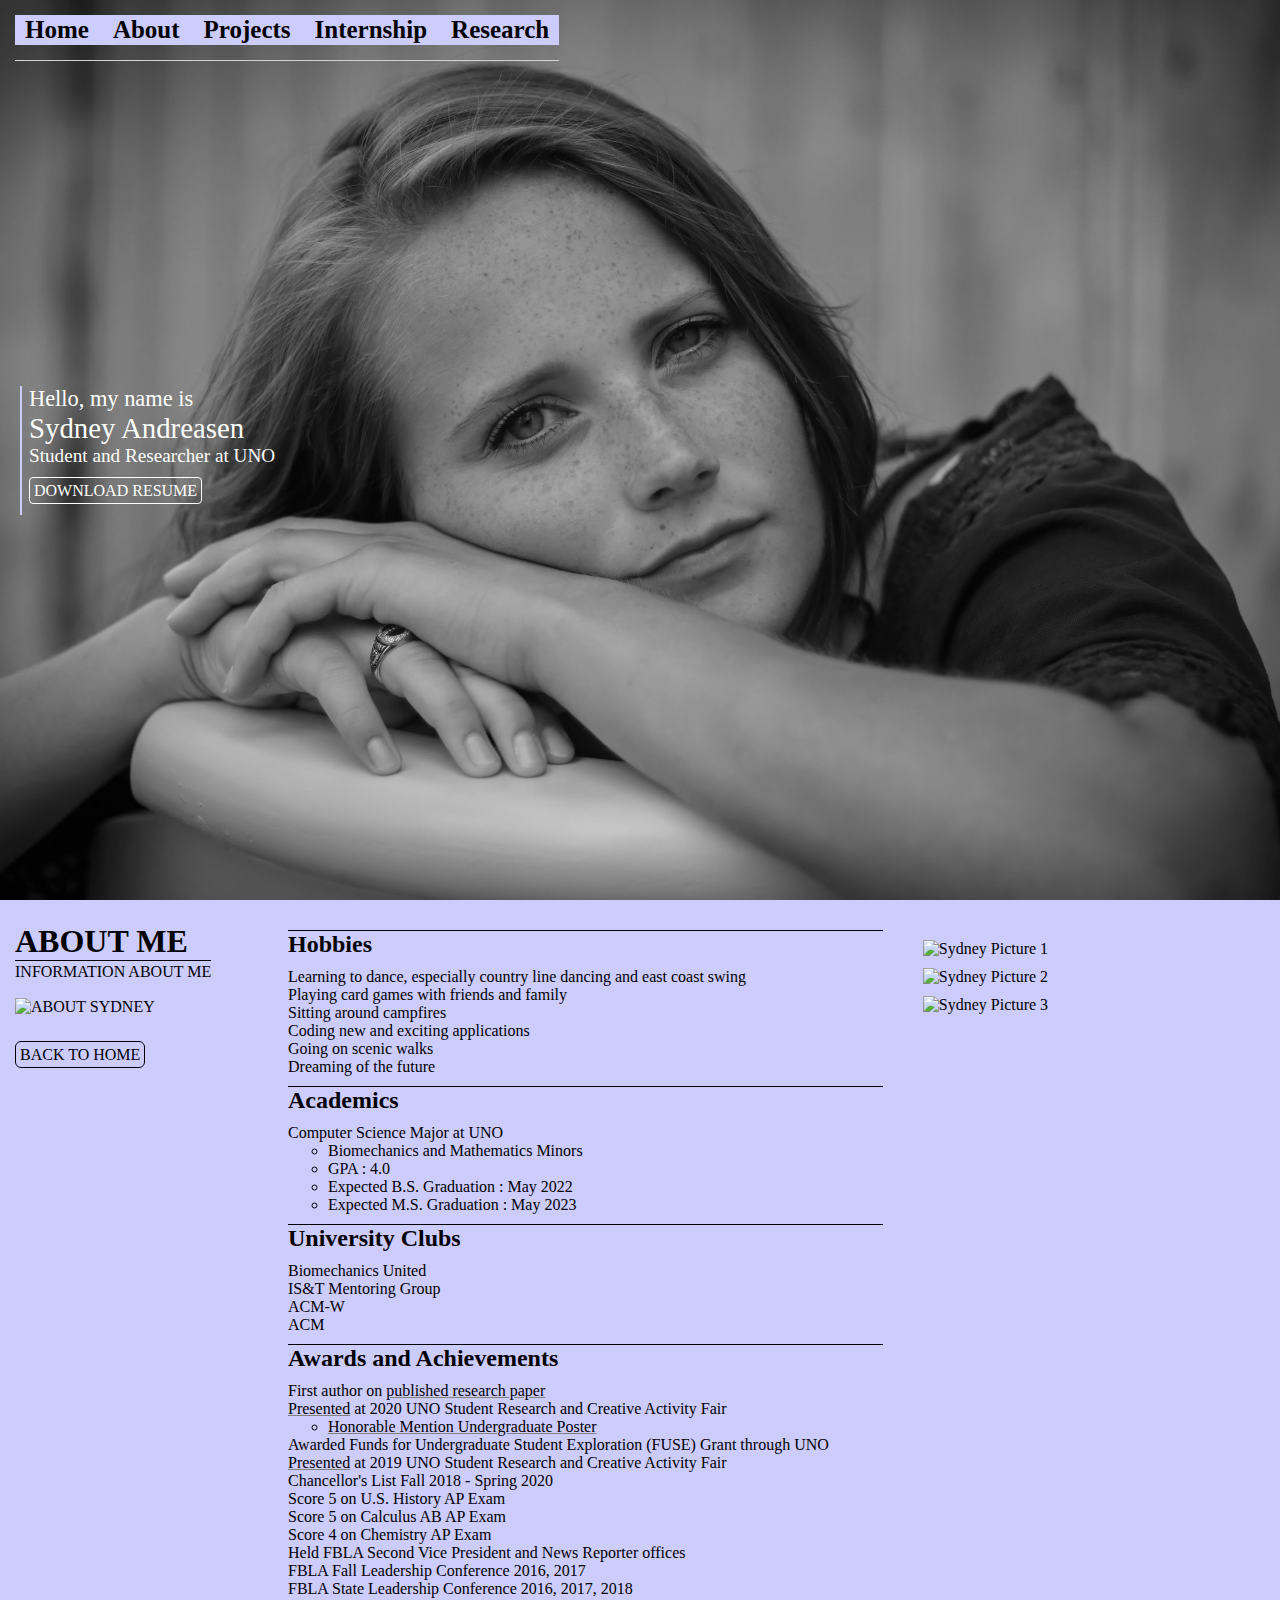
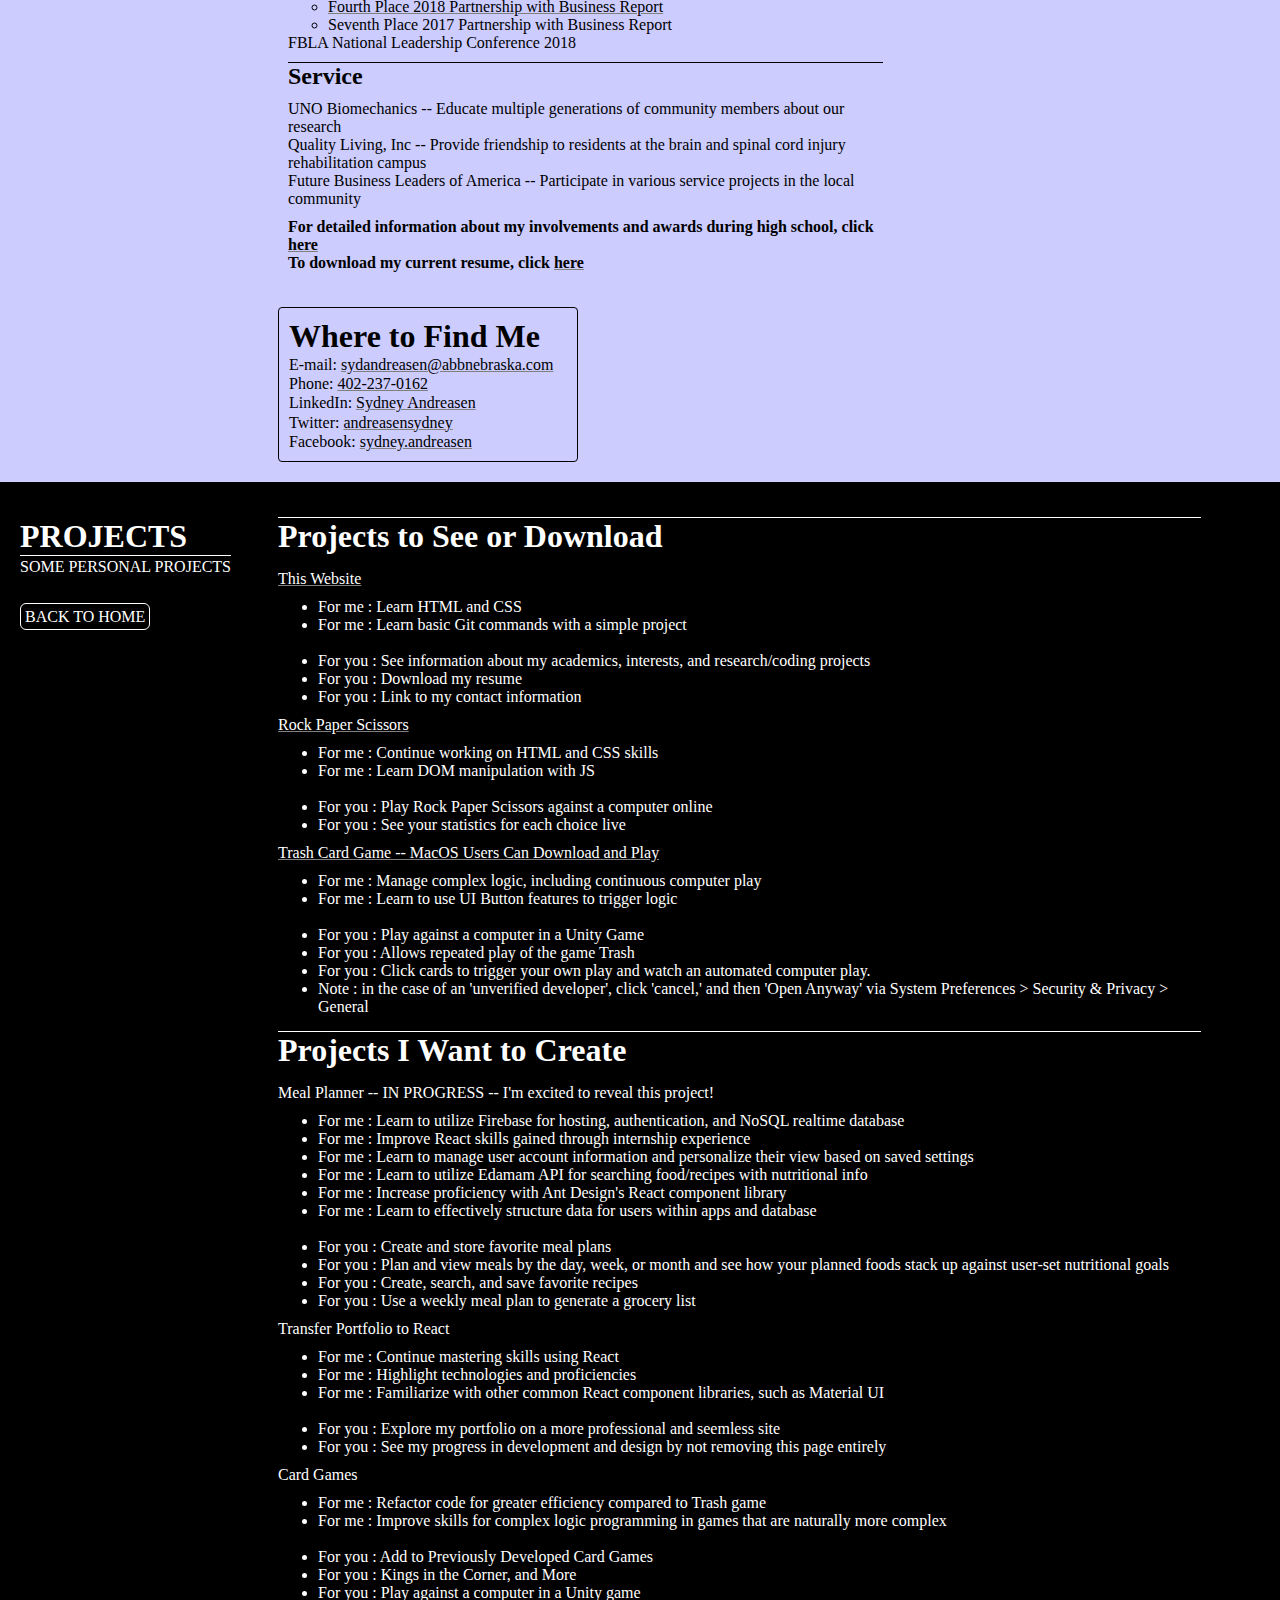
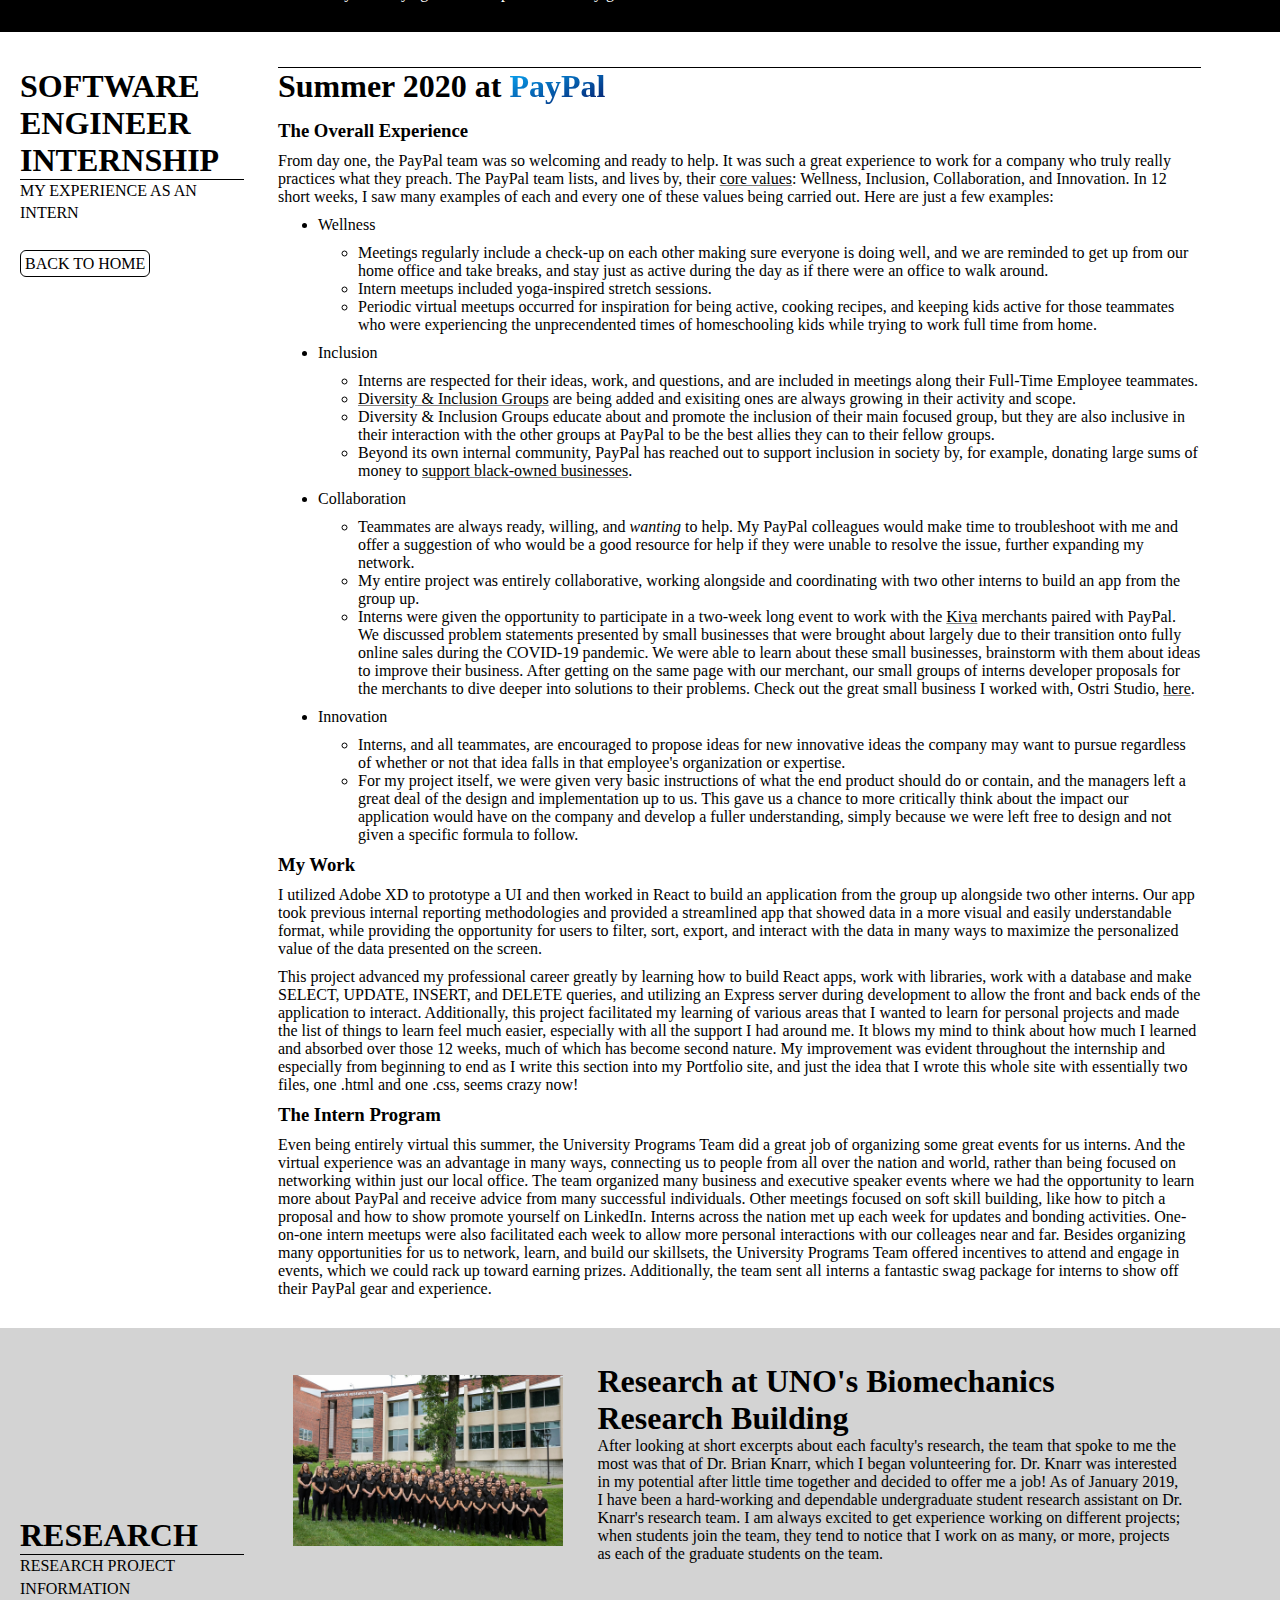
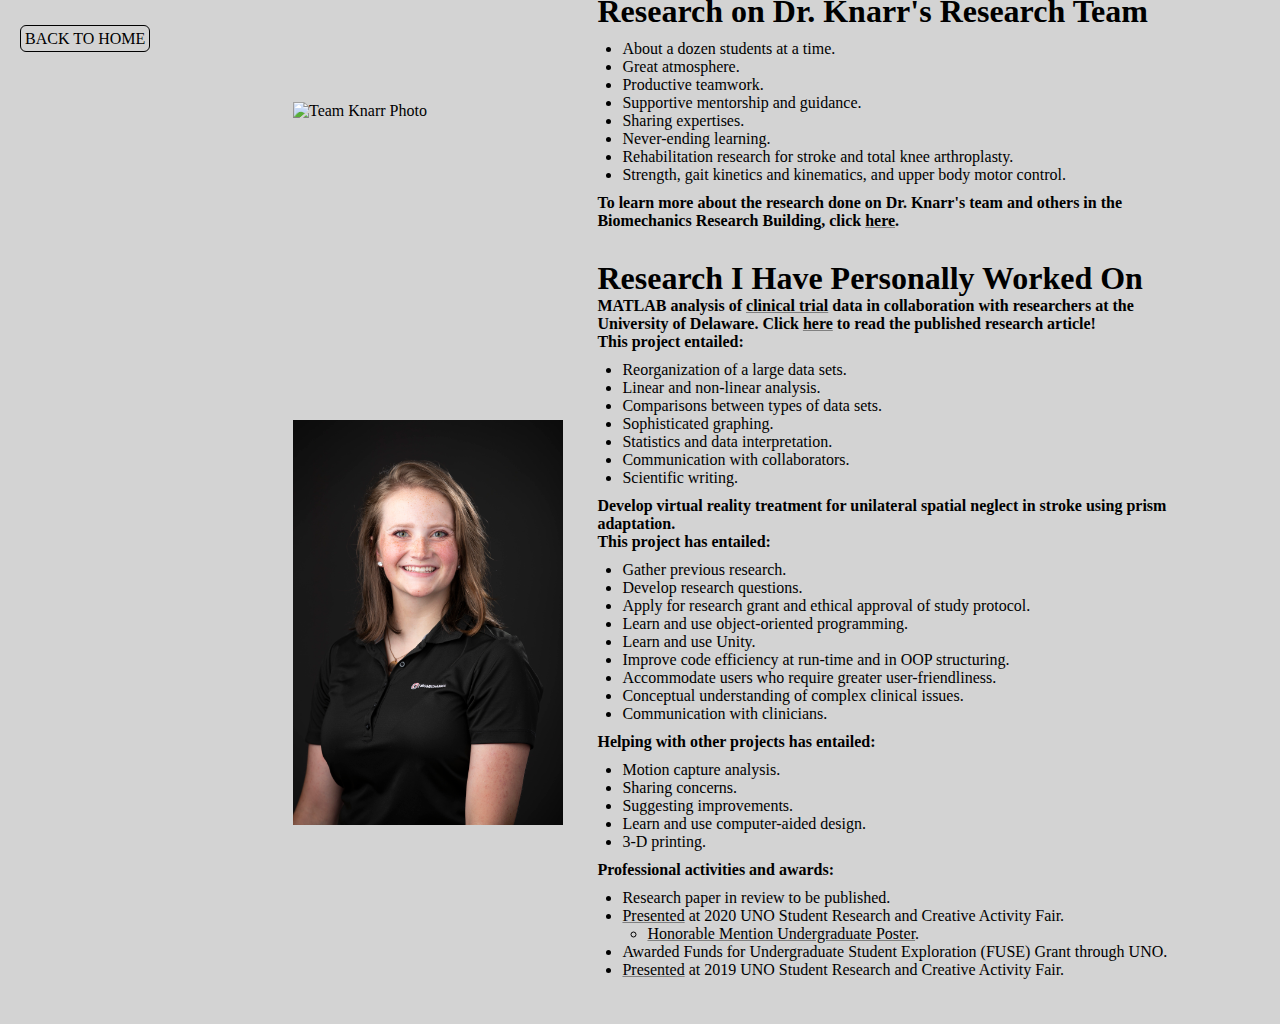
==== commit 9468a1df: "change linkedin URL" ====
--- a/index.html
+++ b/index.html
@@ -97,7 +97,14 @@
               </ul>
               <h2>Awards and Achievements</h2>
               <ul id="group">
-                <li>Research paper in review to be published</li>
+                <li>
+                  First author on
+                  <a
+                    href="https://www.frontiersin.org/articles/10.3389/fspor.2020.551542/full?fbclid=IwAR1DJpGsg-P3etG2DdzfWqEsmjRhnXerMWC2J3qx7f5ljYiDsZO_z4xJGOQ"
+                    target="_blank"
+                    >published research paper</a
+                  >
+                </li>
                 <li>
                   <a
                     href="https://digitalcommons.unomaha.edu/srcaf/2020/schedule/25/"
@@ -185,9 +192,7 @@
               </p>
               <p>
                 <span>LinkedIn: </span
-                ><a
-                  href="https://www.linkedin.com/in/sydney-a-8a2227b4/"
-                  target="_blank"
+                ><a href="https://www.linkedin.com/in/sydney-a/" target="_blank"
                   >Sydney Andreasen</a
                 >
               </p>
@@ -675,7 +680,14 @@
                   >clinical trial</a
                 >
                 data in collaboration with researchers at the University of
-                Delaware.<br />This project entailed:
+                Delaware. Click
+                <a
+                  href="https://www.frontiersin.org/articles/10.3389/fspor.2020.551542/full?fbclid=IwAR1DJpGsg-P3etG2DdzfWqEsmjRhnXerMWC2J3qx7f5ljYiDsZO_z4xJGOQ"
+                  target="_blank"
+                  >here</a
+                >
+                to read the published research article! <br />This project
+                entailed:
               </p>
               <ul>
                 <li>Reorganization of a large data sets.</li>
@@ -759,6 +771,18 @@
       </div>
     </section>
 
+    <script
+      src="https://cdnjs.cloudflare.com/ajax/libs/ScrollMagic/2.0.7/ScrollMagic.min.js"
+      integrity="sha512-HzAEuXwhLxwm/Jj+5ecdjzrRVrjuh2ZeIxyT1Ln37TO5pWNMnKBuU7cfd1wvRQ/k86w1oC174Yk1T7aRlBpIcA=="
+      crossorigin="anonymous"
+    ></script>
+    <script
+      src="https://cdnjs.cloudflare.com/ajax/libs/ScrollMagic/2.0.7/plugins/animation.gsap.min.js"
+      integrity="sha512-A98SmLRZISk4eIxQBeCm8k0jAcwN3A3lBx4hr7baoMpV1VpxcxlZIhi5fJIZN50sQ5RlCzx8yV+Voy2cR6x0aA=="
+      crossorigin="anonymous"
+    ></script>
+    <script src="https://cdnjs.cloudflare.com/ajax/libs/gsap/2.0.2/TweenMax.min.js"></script>
+    <script src="https://cdnjs.cloudflare.com/ajax/libs/gsap/2.0.2/TimelineMax.min.js"></script>
     <script src="app.js"></script>
   </body>
 </html>
--- a/portfolioStyle.css
+++ b/portfolioStyle.css
@@ -67,20 +67,6 @@
   background-color: rgb(204, 204, 255);
   width: auto;
   min-width: 100px;
-  animation-name: slide-down;
-  animation-duration: 1s;
-  animation-delay: 1s;
-  animation-fill-mode: forwards;
-  position: relative;
-}
-
-@keyframes slide-down {
-  0% {
-    top: -40px;
-  }
-  100% {
-    top: 0px;
-  }
 }
 
 header .navBar ul {
@@ -162,20 +148,6 @@
   padding-left: 7px;
   align-items: baseline;
   min-width: 350px;
-  animation-name: slide-in;
-  animation-duration: 1s;
-  animation-delay: 1s;
-  animation-fill-mode: forwards;
-  position: relative;
-}
-
-@keyframes slide-in {
-  0% {
-    left: -200px;
-  }
-  100% {
-    left: 0px;
-  }
 }
 
 .home .home-content .block h5 {
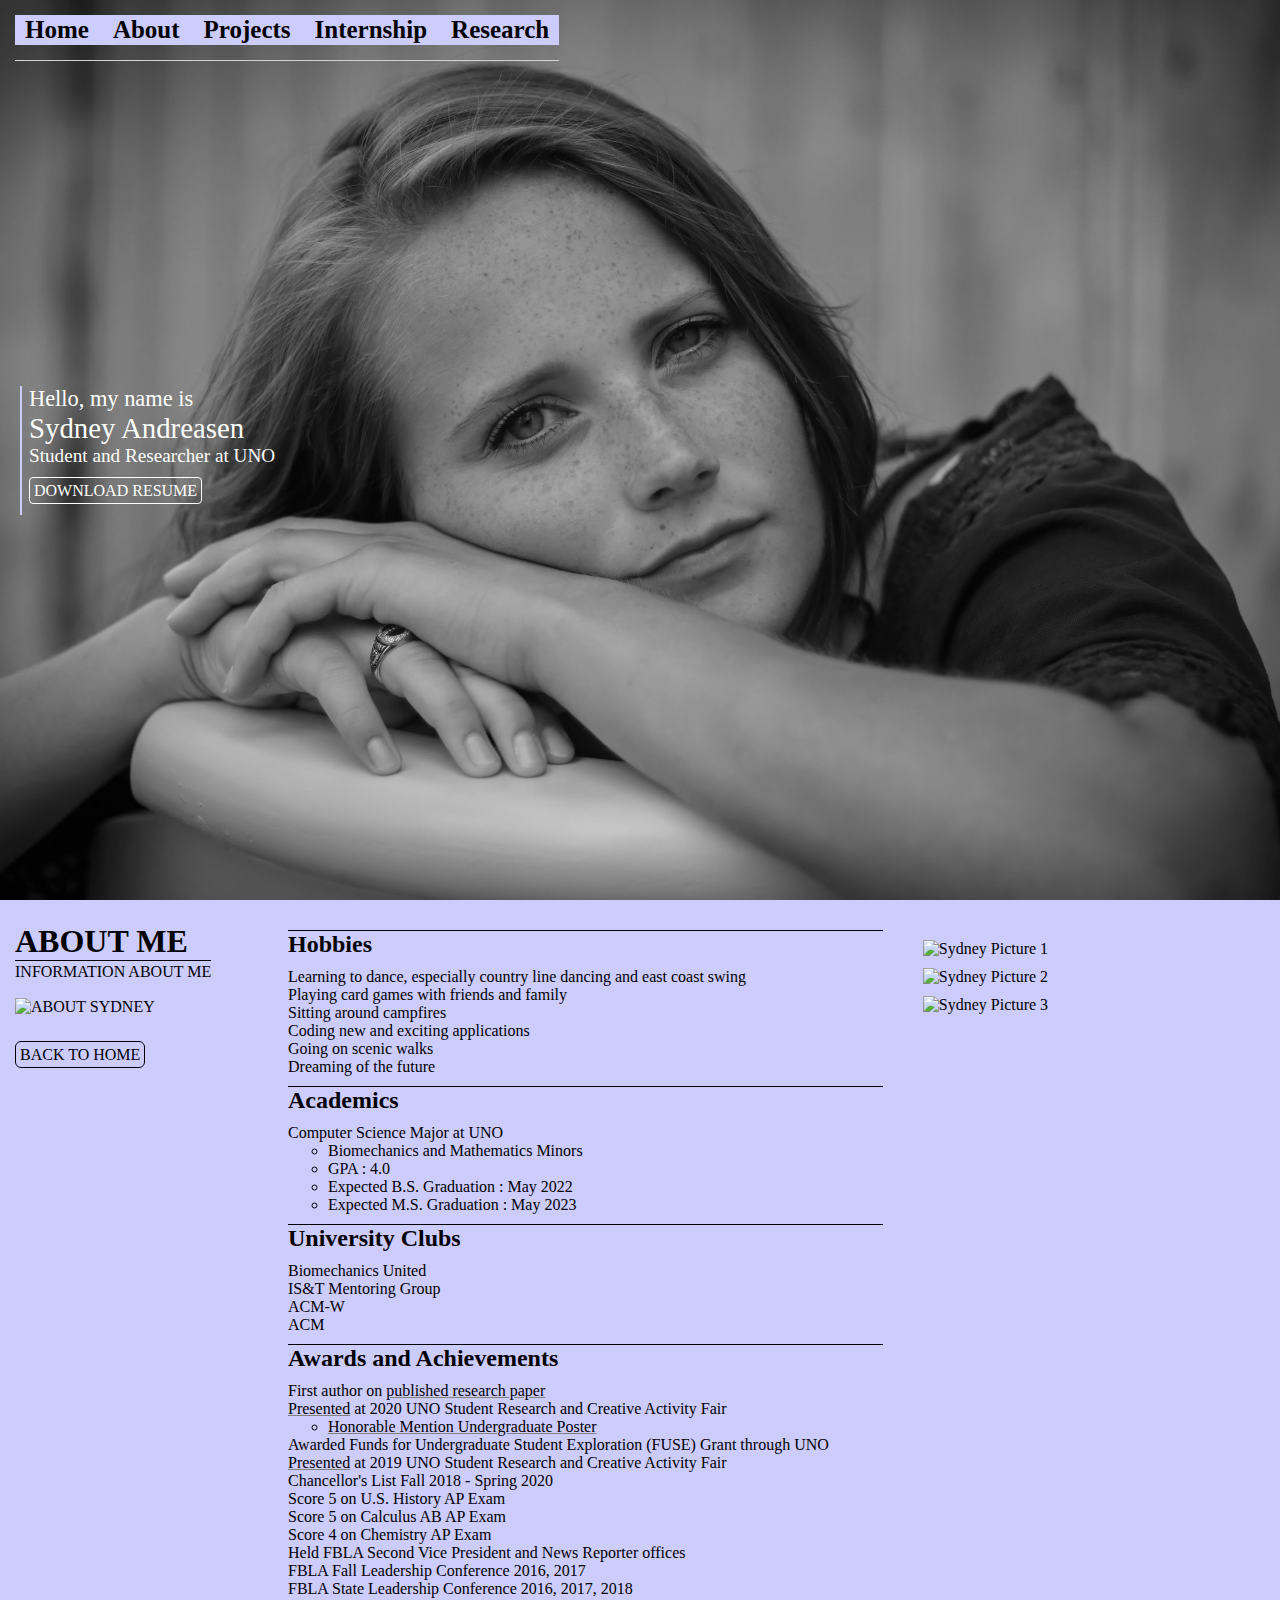
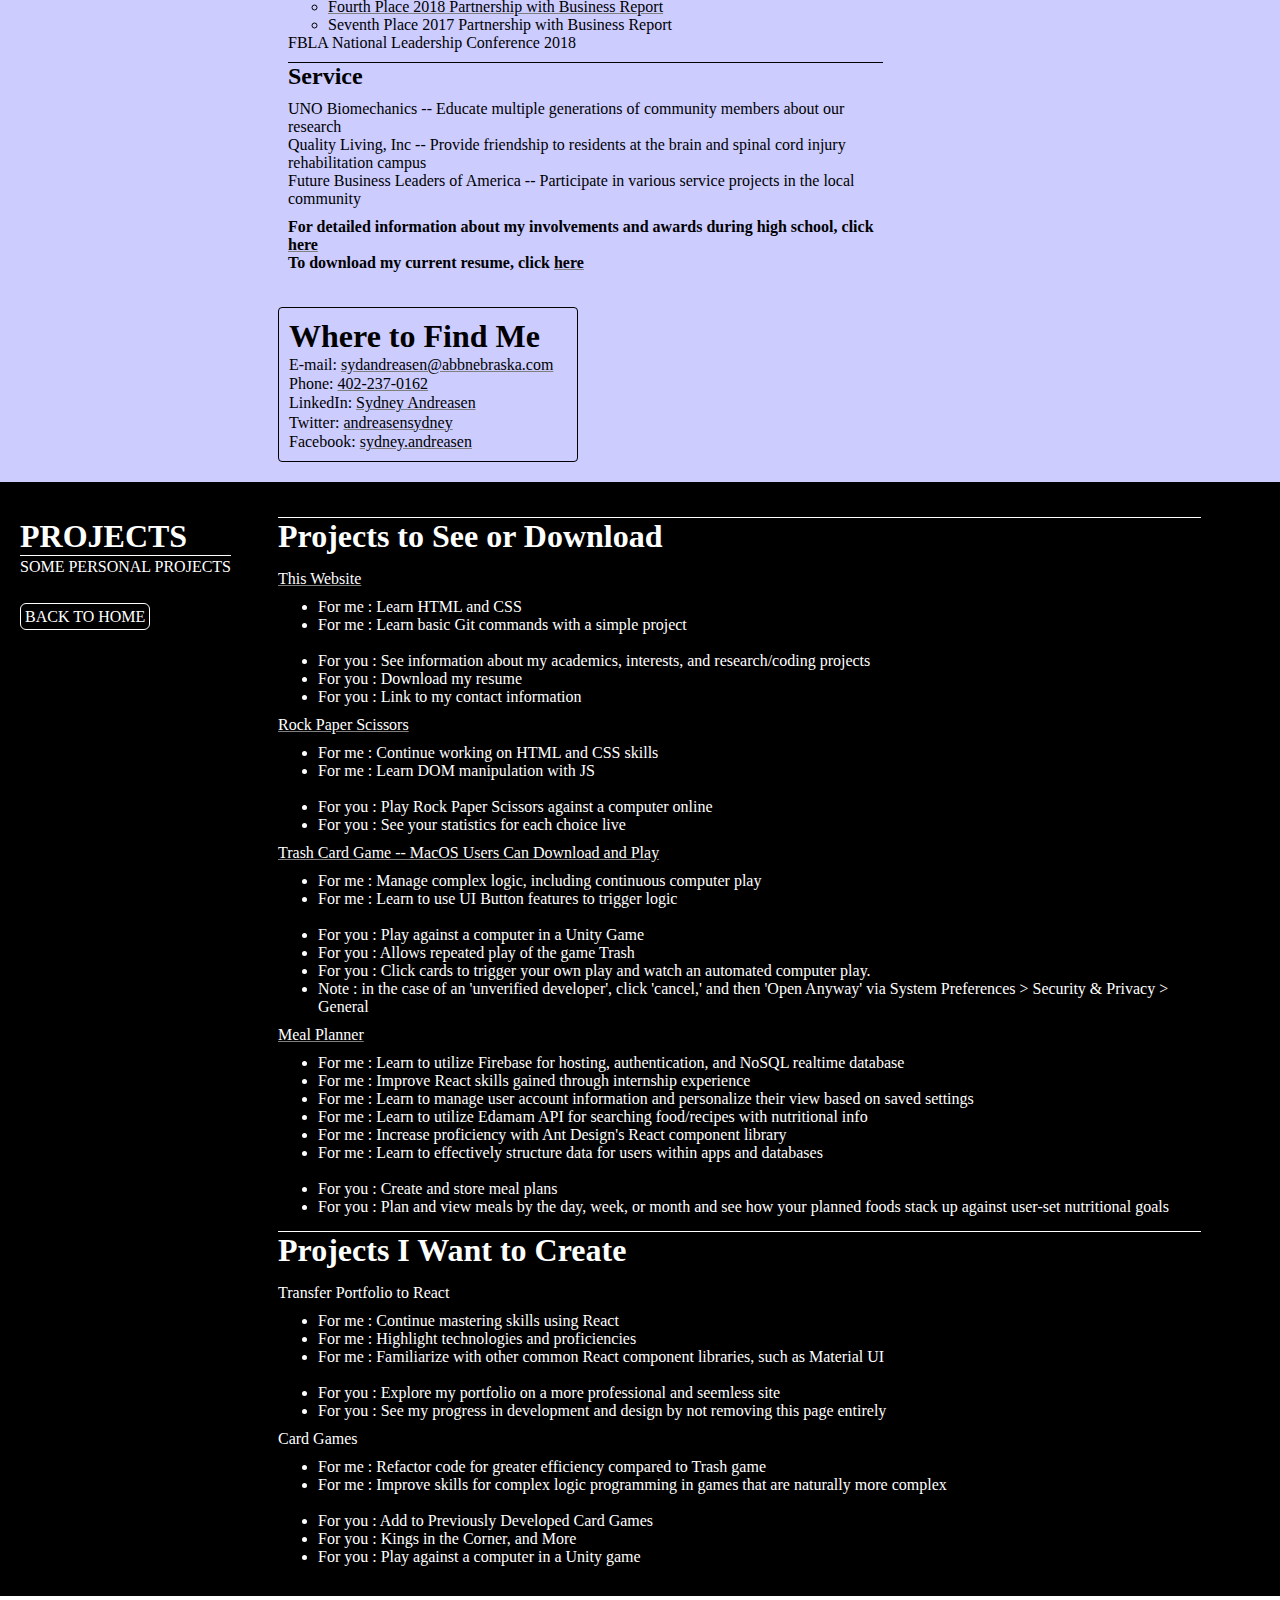
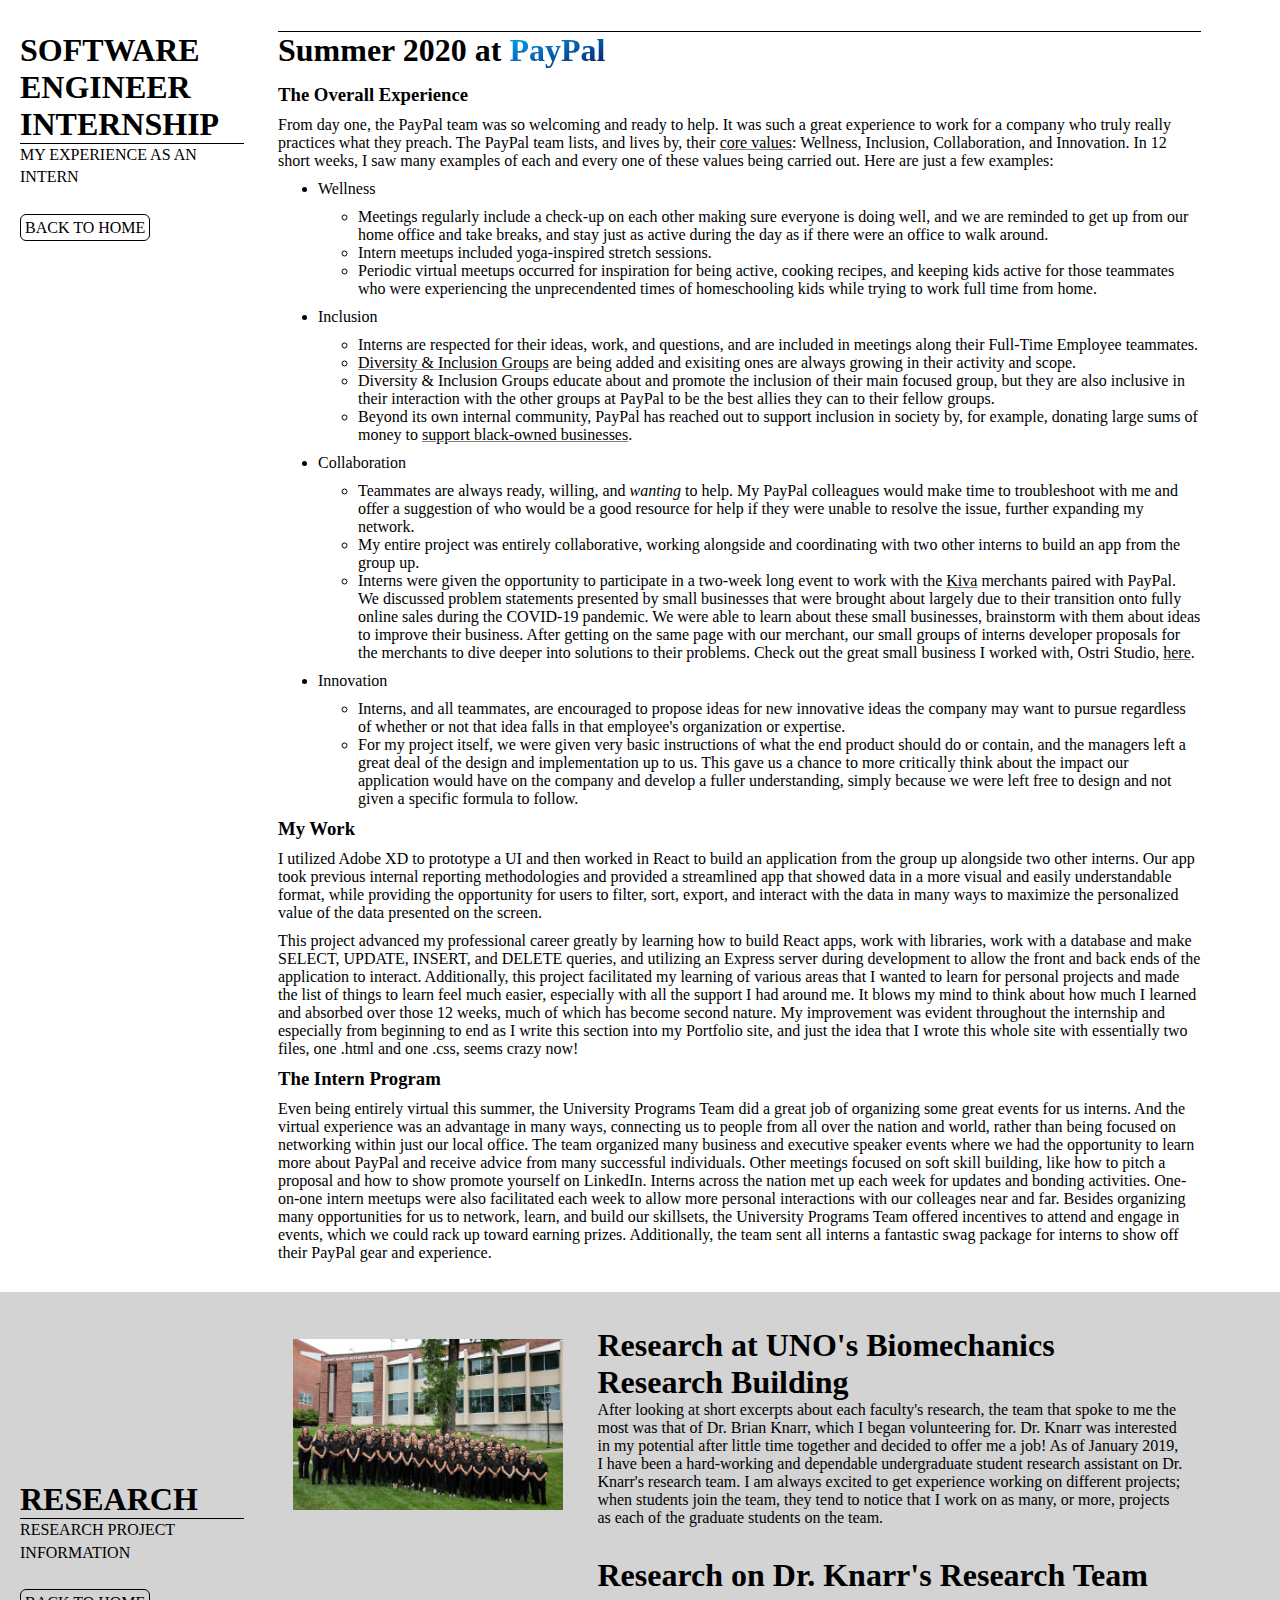
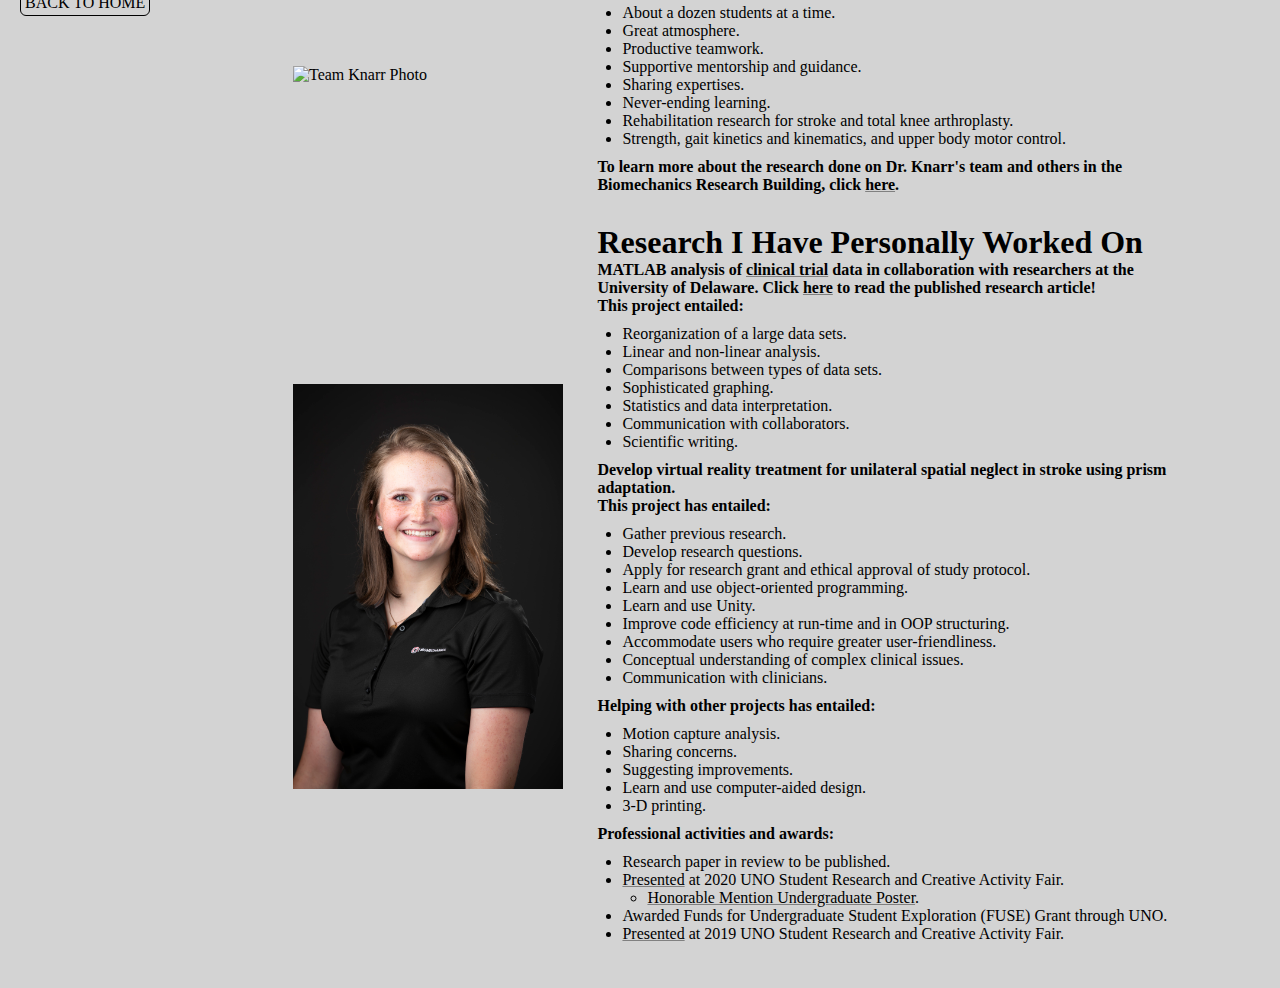
==== commit e5cc905c: "add live meal planner app" ====
--- a/index.html
+++ b/index.html
@@ -303,10 +303,10 @@
                   Security & Privacy > General
                 </li>
               </ul>
-              <h1>Projects I Want to Create</h1>
-              <p>
-                Meal Planner -- IN PROGRESS -- I'm excited to reveal this
-                project!
+              <p>
+                <a href="https://mealplanner-b8cf1.web.app/" target="_blank"
+                  >Meal Planner</a
+                >
               </p>
               <ul>
                 <li>
@@ -331,20 +331,21 @@
                 </li>
                 <li>
                   For me : Learn to effectively structure data for users within
-                  apps and database
+                  apps and databases
                 </li>
                 <br />
-                <li>For you : Create and store favorite meal plans</li>
+                <li>For you : Create and store meal plans</li>
                 <li>
                   For you : Plan and view meals by the day, week, or month and
                   see how your planned foods stack up against user-set
                   nutritional goals
                 </li>
-                <li>For you : Create, search, and save favorite recipes</li>
+                <!-- <li>For you : Create, search, and save favorite recipes</li>
                 <li>
                   For you : Use a weekly meal plan to generate a grocery list
-                </li>
-              </ul>
+                </li> -->
+              </ul>
+              <h1>Projects I Want to Create</h1>
               <p>Transfer Portfolio to React</p>
               <ul>
                 <li>For me : Continue mastering skills using React</li>
